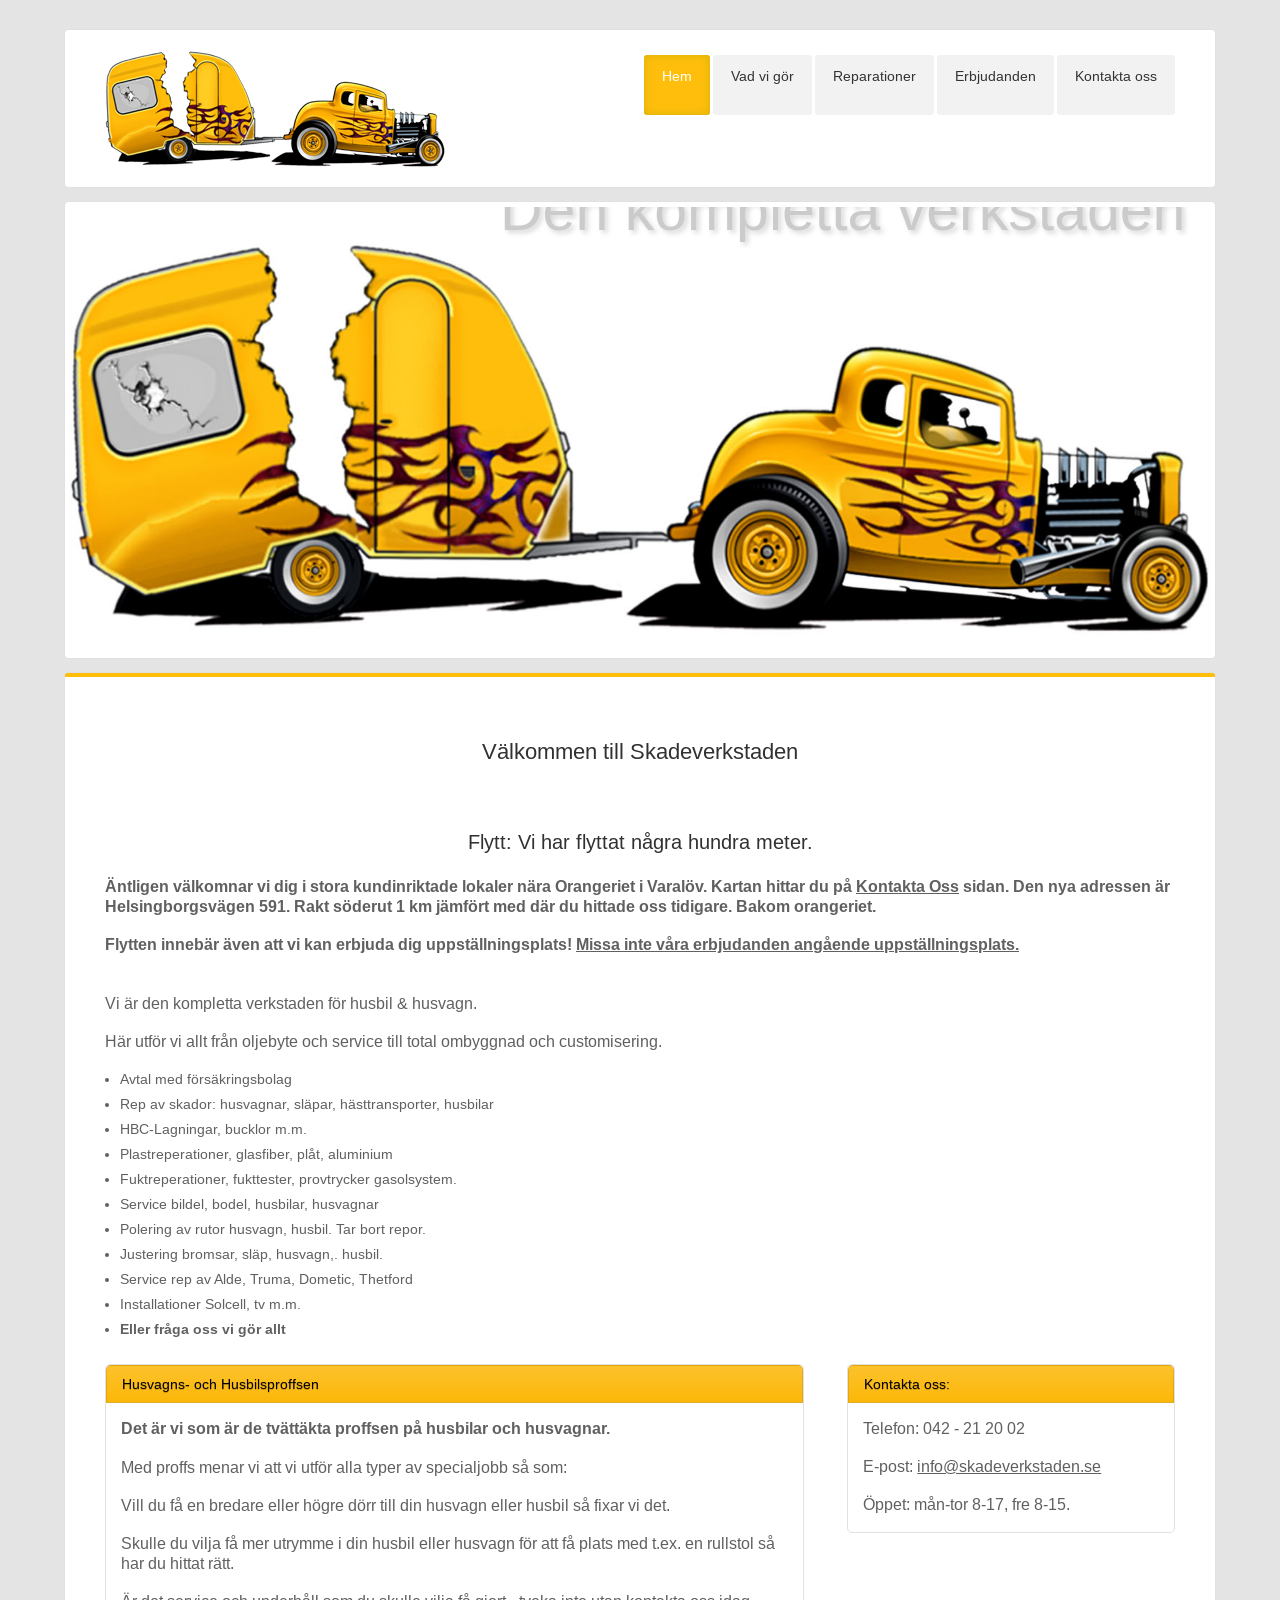
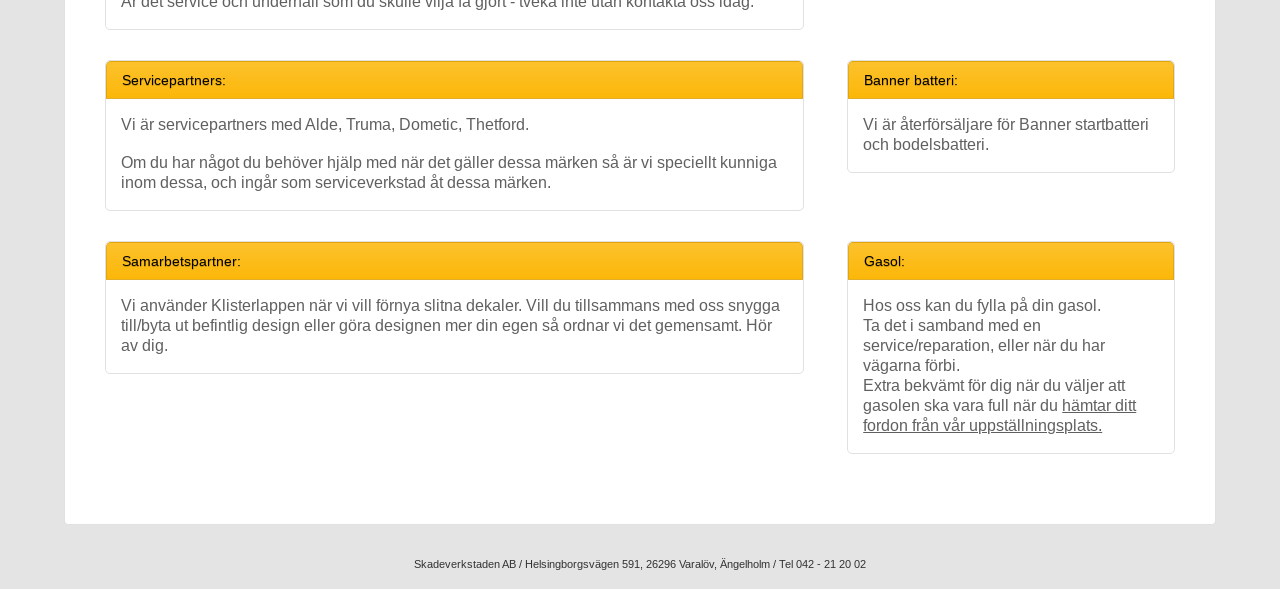
==== index.html @ dbccc3cc "Test med gasol, lackering, förmedling" ====
<!DOCTYPE html>
<html lang="sv-SE">

  <meta http-equiv="Content-Type" content="text/html; charset=UTF-8" />
<head>
	<meta charset="utf-8">
	<meta http-equiv="X-UA-Compatible" content="IE=edge">
	<meta name="viewport" content="width=device-width, initial-scale=1">
	<title>Välkommen - Skadeverkstaden i Varalöv</title>
	<link rel="canonical" href="http://skadeverkstaden.se/">
	<meta property="og:url" content="http://skadeverkstaden.se/" />
	<meta property="og:locale" content="sv_SE" />
	<meta property="og:type" content="website" />
	<meta property="og:title" content="Välkommen" />
	<meta property="og:description" content="Välkommen till Skadeverkstaden i Varalöv" />
	<meta property="og:site_name" content="Skadeverkstaden i Varalöv" />
	<link rel='stylesheet' id='font-awesome-css'  href='/content/plugins/ultra-content-elements/fonts/font-awesome.css' type='text/css' media='all' />
	<link rel='stylesheet' id='swm-global-css'  href='/content/plugins/ultra-content-elements/css/global.css' type='text/css' media='all' />
	<link rel='stylesheet' id='swm-shortcodes-css'  href='/content/plugins/ultra-content-elements/css/shortcodes.css' type='text/css' media='all' />
	<link rel='stylesheet' id='swm-widgets-css'  href='/content/plugins/ultra-content-elements/css/widgets.css' type='text/css' media='all' />
	<link rel='stylesheet' id='font-icons-css'  href='/content/themes/thinker/fonts/font-awesome.css' type='text/css' media='all' />
	<link rel='stylesheet' id='main-css-css'  href='/content/themes/thinker/style.css' type='text/css' media='all' />
	<link rel='stylesheet' id='google-font-heading-css'  href='https://fonts.googleapis.com/css?family=Arimo%3A300%2C400%2C400italic%2C500%2C600%2C700%2C700italic&amp;subset=latin%2Cgreek-ext%2Ccyrillic%2Clatin-ext%2Cgreek%2Ccyrillic-ext%2Cvietnamese' type='text/css' media='all' />
	<link rel='stylesheet' id='prettyphoto-css'  href='/content/themes/thinker/css/prettyphoto.css' type='text/css' media='all' />
	<link rel='stylesheet' id='screen-css'  href='/content/themes/thinker/screen.css' type='text/css' media='all' />
	<link rel='stylesheet' id='responsive-css'  href='/content/themes/thinker/responsive.css' type='text/css' media='all' />
	<link rel='stylesheet' id='retina-css'  href='/content/themes/thinker/retina.css' type='text/css' media='all' />
	<link rel='stylesheet' id='custom-css'  href='/content/themes/thinker/custom.css' type='text/css' media='all' />
	<link rel='stylesheet' id='rs-plugin-settings-css'  href='/content/plugins/revslider/rs-plugin/css/settings.css' type='text/css' media='all' />
	<style id='rs-plugin-settings-inline-css' type='text/css'>
	.tp-caption a{color:#ff7302;text-shadow:none;-webkit-transition:all 0.2s ease-out;-moz-transition:all 0.2s ease-out;-o-transition:all 0.2s ease-out;-ms-transition:all 0.2s ease-out}.tp-caption a:hover{color:#ffa902}.tp-caption a{color:#ff7302;text-shadow:none;-webkit-transition:all 0.2s ease-out;-moz-transition:all 0.2s ease-out;-o-transition:all 0.2s ease-out;-ms-transition:all 0.2s ease-out}.tp-caption a:hover{color:#ffa902}
	</style>
	<link rel='stylesheet' id='child-theme-style-css'  href='/content/themes/thinker-child-theme/child-theme-style.css' type='text/css' media='all' />
	<link rel='stylesheet' id='plugin-fix-css'  href='/content/themes/thinker/plugin-fix.css' type='text/css' media='all' />
	<script type='text/javascript' src='/wp-includes/js/jquery/jquery.js'></script>
	<script type='text/javascript' src='/wp-includes/js/jquery/jquery-migrate.min.js'></script>
	<script type='text/javascript' src='/content/themes/thinker/js/modernizer.js'></script>
	<script type='text/javascript' src='/content/plugins/revslider/rs-plugin/js/jquery.themepunch.tools.min.js'></script>
	<script type='text/javascript' src='/content/plugins/revslider/rs-plugin/js/jquery.themepunch.revolution.min.js'></script>
	<script type="text/javascript">
		jQuery(document).ready(function() {
			// CUSTOM AJAX CONTENT LOADING FUNCTION
			var ajaxRevslider = function(obj) {
			
				// obj.type : Post Type
				// obj.id : ID of Content to Load
				// obj.aspectratio : The Aspect Ratio of the Container / Media
				// obj.selector : The Container Selector where the Content of Ajax will be injected. It is done via the Essential Grid on Return of Content
				
				var content = "";

				data = {};
				
				data.action = 'revslider_ajax_call_front';
				data.client_action = 'get_slider_html';
				data.token = 'ed959203f9';
				data.type = obj.type;
				data.id = obj.id;
				data.aspectratio = obj.aspectratio;
								
				 // FIRST RETURN THE CONTENT WHEN IT IS LOADED !!
				 return content;						 
			};
			
			// CUSTOM AJAX FUNCTION TO REMOVE THE SLIDER
			var ajaxRemoveRevslider = function(obj) {
				return jQuery(obj.selector+" .rev_slider").revkill();
			};

			// EXTEND THE AJAX CONTENT LOADING TYPES WITH TYPE AND FUNCTION
			var extendessential = setInterval(function() {
				if (jQuery.fn.tpessential != undefined) {
					clearInterval(extendessential);
					if(typeof(jQuery.fn.tpessential.defaults) !== 'undefined') {
						jQuery.fn.tpessential.defaults.ajaxTypes.push({type:"revslider",func:ajaxRevslider,killfunc:ajaxRemoveRevslider,openAnimationSpeed:0.3});   
						// type:  Name of the Post to load via Ajax into the Essential Grid Ajax Container
						// func: the Function Name which is Called once the Item with the Post Type has been clicked
						// killfunc: function to kill in case the Ajax Window going to be removed (before Remove function !
						// openAnimationSpeed: how quick the Ajax Content window should be animated (default is 0.3)
					}
				}
			},30);
		});
	</script>
	<style type="text/css">#intro_header { background:transparent ; -webkit-box-shadow: none; -moz-box-shadow: none; box-shadow: none; }.tp-rightarrow.default,.tp-leftarrow.default { text-align: center; font-size: 30px; }
	.tp-rightarrow.default,.tp-leftarrow.default {	 width:40px; height:41px; border-radius: 0;	display:block; }
	.tp-rightarrow.default { right:0; margin:0; background: rgba(0,0,0,0.6) url(content/themes/thinker-child-theme/images/backgrounds/arrow-right.png) no-repeat 12px 12px; border-radius: 3px 0 0 3px; }
	.tp-leftarrow.default { left:0; margin:0; background: rgba(0,0,0,0.6) url(content/themes/thinker-child-theme/images/backgrounds/arrow-left.png) no-repeat 10px 12px; border-radius: 0 3px 3px 0; }
	.tp-bullets.simplebullets.round-old .bullet { cursor:pointer; position:relative;	display:inline; background: rgba(0,0,0,0.36);	width:10px;	height:10px;  margin-right:6px; float:left; margin-top:0px; border-radius: 100px;}
	.tp-bullets.simplebullets.round-old .bullet.selected,.tp-bullets.simplebullets.round-old .bullet:hover {  background: rgba(0,0,0,0.7); margin-top:0; display:inline; float:left;}
	.tp-bullets.simplebullets.round-old .bullet.last {	clear:none; } </style><!--[if IE 8]><style type="text/css" media="screen"> @import "http://skadeverkstaden.se/content/themes/thinker/css/ie8.css";</style><![endif]--><!--[if IE 9]><style type="text/css" media="screen"> @import "http://skadeverkstaden.se/content/themes/thinker/css/ie9.css";</style><![endif]-->		<style type="text/css">.recentcomments a{display:inline !important;padding:0 !important;margin:0 !important;}</style>
</head>


  <body class="home page page-template page-template-template-fullwidth page-template-template-fullwidth-php swm_fixed_layout">

    <section id="logo_header" class="swm_box_shadow">
	<div id="logo_header_wrap">
		<div class="logo">
			<a href="/">
				<img src="/layout/skadeverkstaden.png" width="340" alt="Skadeverkstaden i Varalöv" />
			</a>
		</div>
		
		<nav class="top-menu">
			<ul id="nav" class="sf-menu">
				<li class="menu-item menu-item-type-post_type menu-item-object-page current-menu-item current_page_item"><a href="/">Hem</a></li>
				<li class="menu-item menu-item-type-post_type menu-item-object-page"><a href="/vad-vi-gor">Vad vi gör</a></li>
				<li class="menu-item menu-item-type-post_type menu-item-object-page menu-item-has-children">
					<a href="/reparationer/">Reparationer</a>
					<ul class="sub-menu">
						
						
						<li class="menu-item menu-item-type-post_type menu-item-object-page menu-item-has-children">
							<a href="/reparationer/bakgavel/">Bakgavel med backskada</a>
						</li>
						
						<li class="menu-item menu-item-type-post_type menu-item-object-page menu-item-has-children">
							<a href="/reparationer/bakre-gavel-och-kjol/">Bakgavel och sidokjol</a>
						</li>
						
						<li class="menu-item menu-item-type-post_type menu-item-object-page menu-item-has-children">
							<a href="/reparationer/lastrum-golv/">Lastrumsgolv med fuktskada</a>
						</li>
						
						<li class="menu-item menu-item-type-post_type menu-item-object-page menu-item-has-children">
							<a href="/reparationer/stotfangare-fram/">Stötfångare fram</a>
						</li>
						
					</ul>
				</li>
				<li class="menu-item menu-item-type-post_type menu-item-object-page menu-item-has-children">
					<a href="/erbjudanden/">Erbjudanden</a>
					<ul class="sub-menu">
						
						
						<li class="menu-item menu-item-type-post_type menu-item-object-page menu-item-has-children">
							<a href="/erbjudanden/erbjudanden">Service husbil och Bromsjustering</a>
						</li>
						
						<li class="menu-item menu-item-type-post_type menu-item-object-page menu-item-has-children">
							<a href="/erbjudanden/fukt-gastest">Fukttest och Gastest</a>
						</li>
						
						<li class="menu-item menu-item-type-post_type menu-item-object-page menu-item-has-children">
							<a href="/erbjudanden/uppstallning">Uppställningsplats</a>
						</li>
						
					</ul>
				</li>
				<li class="menu-item menu-item-type-post_type menu-item-object-page"><a href="/kontakta-oss">Kontakta oss</a></li>
			</ul>
		</nav>
		<div class="clear"></div>
	</div>
</section>

	<section id="intro_header">
    <div class="intro_header_wrap">
        <div class="intro_header_revolution_slider">
            <div id="slider1_wrapper" class="rev_slider_wrapper fullwidthbanner-container" style="margin: 0px auto; padding: 0px; margin-top: 0px; margin-bottom: 0px; max-height: 450px;">

                <!-- START REVOLUTION SLIDER fullwidth mode -->
                <div id="slider1" class="rev_slider fullwidthabanner" style="display: none; max-height: 450px; height: 450px;">
                    <ul>
                        <!-- SLIDE -->
                        <li data-transition="boxslide" data-slotamount="7" data-masterspeed="300" data-delay="5000" data-saveperformance="off">
                            <!-- MAIN IMAGE -->
                            <img src="/layout/skadeverkstaden-stor.jpg" data-bgposition="center top" data-bgfit="cover" data-bgrepeat="no-repeat">
                            <!-- LAYERS -->
                            <!-- LAYER NR. 1 -->
                            <div class="tp-caption skadeverkstadenmork sft tp-resizeme" data-x="right" data-hoffset="-10" data-y="bottom" data-voffset="-370" data-speed="1000" data-start="1400" data-easing="easeOutExpo" data-splitin="none" data-splitout="none" data-elementdelay="0.1" data-endelementdelay="0.1" data-endspeed="1000" style="z-index: 5; max-width: auto; max-height: auto; white-space: nowrap;">
                                Den kompletta verkstaden
                            </div>
                            <!-- LAYER NR. 2 -->
                            <div class="tp-caption skadeverkstadenmork sft tp-resizeme" data-x="right" data-hoffset="-10" data-y="bottom" data-voffset="-300" data-speed="1000" data-start="1700" data-easing="easeOutExpo" data-splitin="none" data-splitout="none" data-elementdelay="0.1" data-endelementdelay="0.1" data-endspeed="1000" style="z-index: 6; max-width: auto; max-height: auto; white-space: nowrap;">
                                för husbil & husvagn.
                            </div>
                        </li>
                        <!-- SLIDE -->
                        <li data-transition="slotslide-horizontal" data-slotamount="7" data-masterspeed="300" data-delay="5000" data-saveperformance="off">
                            <!-- MAIN IMAGE -->
                            <img src="/layout/adriasonic.jpg" alt="Slider02" data-bgposition="center top" data-bgfit="cover" data-bgrepeat="no-repeat">
                            <!-- LAYERS -->
                            <!-- LAYER NR. 1 -->
                            <div class="tp-caption skadeverkstadenljus sfb tp-resizeme" data-x="right" data-hoffset="-10" data-y="bottom" data-voffset="-80" data-speed="1000" data-start="1400" data-easing="easeOutExpo" data-splitin="none" data-splitout="none" data-elementdelay="0.1" data-endelementdelay="0.1" data-endspeed="1000" style="z-index: 5; max-width: auto; max-height: auto; white-space: nowrap;">
                                Allt från oljebyte och service
                            </div>
                            <!-- LAYER NR. 2 -->
                            <div class="tp-caption skadeverkstadenljus sfb tp-resizeme" data-x="right" data-hoffset="-10" data-y="bottom" data-voffset="-10" data-speed="1000" data-start="1700" data-easing="easeOutExpo" data-splitin="none" data-splitout="none" data-elementdelay="0.1" data-endelementdelay="0.1" data-endspeed="1000" style="z-index: 6; max-width: auto; max-height: auto; white-space: nowrap;">
                                till total ombyggnad och customisering.
                            </div>
                        </li>
                        <!-- SLIDE -->
                        <li data-transition="curtain-1" data-slotamount="7" data-masterspeed="300" data-delay="5000" data-saveperformance="off">
                            <!-- MAIN IMAGE -->
                            <img src="/layout/kabe2016.jpg" data-bgposition="center top" data-bgfit="cover" data-bgrepeat="no-repeat">
                            <!-- LAYERS -->
                            <!-- LAYER NR. 1 -->
                            <div class="tp-caption skadeverkstadenljus sfl tp-resizeme" data-x="10" data-y="bottom" data-voffset="-10" data-speed="1000" data-start="1400" data-easing="easeOutExpo" data-splitin="none" data-splitout="none" data-elementdelay="0.1" data-endelementdelay="0.1" data-endspeed="1000" style="z-index: 5; max-width: auto; max-height: auto; white-space: nowrap;">
                                Ring oss idag.
                            </div>
                        </li>
                    </ul>
                    <div class="tp-bannertimer tp-bottom" style="visibility: hidden !important;"></div>
                </div>

                <style scoped>
                    .tp-caption.skadeverkstadenmork,
                    .skadeverkstadenmork {
                        color: #333;
                        text-shadow: 3px 3px 5px #666;
                        font-weight: 400;
                        font-size: 60px;
                        line-height: 50px;
                        font-family: "Roboto", sans-serif;
                        padding: 10px 15px 14px 15px;
                        margin: 0px;
                        background-color: transparent;
                        border-width: 0px;
                    }

                    .tp-caption.skadeverkstadenljus,
                    .skadeverkstadenljus {
                        color: #fff;
                        text-shadow: 3px 3px 5px #000;
                        font-weight: 400;
                        font-size: 60px;
                        line-height: 50px;
                        font-family: "Roboto", sans-serif;
                        padding: 10px 15px 14px 15px;
                        margin: 0px;
                        background-color: transparent;
                        border-width: 0px;
                    }
                </style>
                <script type="text/javascript">
                    /******************************************
						-	PREPARE PLACEHOLDER FOR SLIDER	-
					******************************************/


                    var setREVStartSize = function () {
                        var tpopt = new Object();
                        tpopt.startwidth = 1150;
                        tpopt.startheight = 450;
                        tpopt.container = jQuery('#slider1');
                        tpopt.fullScreen = "off";
                        tpopt.forceFullWidth = "off";

                        tpopt.container.closest(".rev_slider_wrapper").css({ height: tpopt.container.height() });
                        tpopt.width = parseInt(tpopt.container.width(), 0);
                        tpopt.height = parseInt(tpopt.container.height(), 0);
                        tpopt.bw = tpopt.width / tpopt.startwidth;
                        tpopt.bh = tpopt.height / tpopt.startheight;
                        if (tpopt.bh > tpopt.bw) tpopt.bh = tpopt.bw;
                        if (tpopt.bh < tpopt.bw) tpopt.bw = tpopt.bh;
                        if (tpopt.bw < tpopt.bh) tpopt.bh = tpopt.bw;
                        if (tpopt.bh > 1) {
                            tpopt.bw = 1;
                            tpopt.bh = 1
                        }
                        if (tpopt.bw > 1) {
                            tpopt.bw = 1;
                            tpopt.bh = 1
                        }
                        tpopt.height = Math.round(tpopt.startheight * (tpopt.width / tpopt.startwidth));
                        if (tpopt.height > tpopt.startheight && tpopt.autoHeight != "on") tpopt.height = tpopt.startheight;
                        if (tpopt.fullScreen == "on") {
                            tpopt.height = tpopt.bw * tpopt.startheight;
                            var cow = tpopt.container.parent().width();
                            var coh = jQuery(window).height();
                            if (tpopt.fullScreenOffsetContainer != undefined) {
                                try {
                                    var offcontainers = tpopt.fullScreenOffsetContainer.split(",");
                                    jQuery.each(offcontainers, function (e, t) {
                                        coh = coh - jQuery(t).outerHeight(true);
                                        if (coh < tpopt.minFullScreenHeight) coh = tpopt.minFullScreenHeight
                                    })
                                } catch (e) {
                                }
                            }
                            tpopt.container.parent().height(coh);
                            tpopt.container.height(coh);
                            tpopt.container.closest(".rev_slider_wrapper").height(coh);
                            tpopt.container.closest(".forcefullwidth_wrapper_tp_banner").find(".tp-fullwidth-forcer").height(coh);
                            tpopt.container.css({ height: "100%" });
                            tpopt.height = coh;
                        } else {
                            tpopt.container.height(tpopt.height);
                            tpopt.container.closest(".rev_slider_wrapper").height(tpopt.height);
                            tpopt.container.closest(".forcefullwidth_wrapper_tp_banner").find(".tp-fullwidth-forcer").height(tpopt.height);
                        }
                    };

                    /* CALL PLACEHOLDER */
                    setREVStartSize();


                    var tpj = jQuery;
                    tpj.noConflict();
                    var revapi1;

                    tpj(document).ready(function () {

                        if (tpj('#slider1').revolution == undefined) {
                            revslider_showDoubleJqueryError('#slider1');
                        } else {
                            revapi1 = tpj('#slider1').show().revolution(
                                {
                                    dottedOverlay: "none",
                                    delay: 9000,
                                    startwidth: 1150,
                                    startheight: 450,
                                    hideThumbs: 200,

                                    thumbWidth: 100,
                                    thumbHeight: 50,
                                    thumbAmount: 4,


                                    simplifyAll: "off",

                                    navigationType: "bullet",
                                    navigationArrows: "solo",
                                    navigationStyle: "round",

                                    touchenabled: "on",
                                    onHoverStop: "on",
                                    nextSlideOnWindowFocus: "off",

                                    swipe_threshold: 75,
                                    swipe_min_touches: 1,
                                    drag_block_vertical: false,


                                    keyboardNavigation: "off",

                                    navigationHAlign: "center",
                                    navigationVAlign: "bottom",
                                    navigationHOffset: 0,
                                    navigationVOffset: 20,

                                    soloArrowLeftHalign: "left",
                                    soloArrowLeftValign: "center",
                                    soloArrowLeftHOffset: 20,
                                    soloArrowLeftVOffset: 0,

                                    soloArrowRightHalign: "right",
                                    soloArrowRightValign: "center",
                                    soloArrowRightHOffset: 20,
                                    soloArrowRightVOffset: 0,

                                    shadow: 0,
                                    fullWidth: "on",
                                    fullScreen: "off",

                                    spinner: "spinner0",

                                    stopLoop: "off",
                                    stopAfterLoops: -1,
                                    stopAtSlide: -1,

                                    shuffle: "off",

                                    autoHeight: "off",
                                    forceFullWidth: "off",


                                    hideTimerBar: "on",
                                    hideThumbsOnMobile: "off",
                                    hideNavDelayOnMobile: 1500,
                                    hideBulletsOnMobile: "off",
                                    hideArrowsOnMobile: "off",
                                    hideThumbsUnderResolution: 0,

                                    hideSliderAtLimit: 0,
                                    hideCaptionAtLimit: 0,
                                    hideAllCaptionAtLilmit: 0,
                                    startWithSlide: 0
                                });


                        }
                    }); /*ready*/
                </script>

            </div>
            <!-- END REVOLUTION SLIDER -->
            <div class="clear"></div>
        </div>
        <div class="clear"></div>
        <div class="clear"></div>
    </div>
</section>
<section id="container" class="swm_box_shadow">
    <div id="content" style="font-size: 14px;">
        <h1 style="text-align: center; line-height: 30px;">Välkommen till Skadeverkstaden</h1>
        <br />
        <h2 style="text-align: center; line-height: 30px;">Flytt: Vi har flyttat några hundra meter.</h2>
        <p style="font-size: 16px; font-weight: 600">Äntligen välkomnar vi dig i stora kundinriktade lokaler nära Orangeriet i Varalöv. Kartan hittar du på <a href="/kontakta-oss">Kontakta Oss</a> sidan. Den nya adressen är Helsingborgsvägen 591. Rakt söderut 1 km jämfört med där du hittade oss tidigare. Bakom orangeriet.</p>
        <p style="font-size: 16px; font-weight: 600">Flytten innebär även att vi kan erbjuda dig uppställningsplats! <a href="/erbjudanden/uppstallning">Missa inte våra erbjudanden angående uppställningsplats.</a></p>
        <br />
        <p style="font-size: 16px;">Vi är den kompletta verkstaden för husbil & husvagn.</p>
        <p style="font-size: 16px;">Här utför vi allt från oljebyte och service till total ombyggnad och customisering.</p>
        <ul>
            <li>Avtal med försäkringsbolag</li>
            <li>Rep av skador: husvagnar, släpar, hästtransporter, husbilar</li>
            <li>HBC-Lagningar, bucklor m.m.</li>
            <li>Plastreperationer, glasfiber, plåt, aluminium</li>
            <li>Fuktreperationer, fukttester, provtrycker gasolsystem.</li>
            <li>Service bildel, bodel, husbilar, husvagnar</li>
            <li>Polering av rutor husvagn, husbil. Tar bort repor.</li>
            <li>Justering bromsar, släp, husvagn,. husbil.</li>
            <li>Service rep av Alde, Truma, Dometic, Thetford</li>
            <li>Installationer Solcell, tv m.m.</li>
            <li><strong>Eller fråga oss vi gör allt</strong></li>
        </ul>
        <br />
        <div class="two_third">
            <div class="swm_fancy_box round5">
                <div class="title_text" style="color: #000000; background-color: #fcb708;">Husvagns- och Husbilsproffsen</div>
                <div class="fancy_text">
                    <p style="font-size: 16px;"><strong>Det är vi som är de tvättäkta proffsen på husbilar och husvagnar.</strong></p>
                    <p style="font-size: 16px;">Med proffs menar vi att vi utför alla typer av specialjobb så som:</p>
                    <p style="font-size: 16px;">Vill du få en bredare eller högre dörr till din husvagn eller husbil så fixar vi det.</p>
                    <p style="font-size: 16px;">Skulle du vilja få mer utrymme i din husbil eller husvagn för att få plats med t.ex. en rullstol så har du hittat rätt.</p>
                    <p style="font-size: 16px;">Är det service och underhåll som du skulle vilja få gjort - tveka inte utan kontakta oss idag.</p>
                </div>
            </div>
        </div>
        <div class="one_third last">
            <div class="swm_fancy_box round5">
                <div class="title_text" style="color: #000000; background-color: #fcb708;">Kontakta oss:</div>
                <div class="fancy_text">
                    <p style="font-size: 16px;">Telefon: 042 - 21 20 02</p>
                    <p style="font-size: 16px;">E-post: <a href="mailto:info@skadeverkstaden.se">info@skadeverkstaden.se</a></p>
                    <p style="font-size: 16px;">Öppet: mån-tor 8-17, fre 8-15.</p>
                </div>
            </div>
        </div>
        <br />
        <div class="two_third">
            <div class="swm_fancy_box round5">
                <div class="title_text" style="color: #000000; background-color: #fcb708;">Servicepartners:</div>
                <div class="fancy_text">
                    <p style="font-size: 16px;">Vi är servicepartners med Alde, Truma, Dometic, Thetford.</p>
                    <p style="font-size: 16px;">Om du har något du behöver hjälp med när det gäller dessa märken så är vi speciellt kunniga inom dessa, och ingår som serviceverkstad åt dessa märken.</p>
                </div>
            </div>
        </div>
        <div class="one_third last">
            <div class="swm_fancy_box round5">
                <div class="title_text" style="color: #000000; background-color: #fcb708;">Banner batteri:</div>
                <div class="fancy_text">
                    <p style="font-size: 16px;">Vi är återförsäljare för Banner startbatteri och bodelsbatteri.</p>
                </div>
            </div>
        </div>
        <br />
        <div class="two_third">
            <div class="swm_fancy_box round5">
                <div class="title_text" style="color: #000000; background-color: #fcb708;">Samarbetspartner:</div>
                <div class="fancy_text">
                    <p style="font-size: 16px;">Vi använder Klisterlappen när vi vill förnya slitna dekaler. Vill du tillsammans med oss snygga till/byta ut befintlig design eller göra designen mer din egen så ordnar vi det gemensamt. Hör av dig.</p>
                </div>
            </div>
        </div>
        <div class="one_third last">
            <div class="swm_fancy_box round5">
                <div class="title_text" style="color: #000000; background-color: #fcb708;">Gasol:</div>
                <div class="fancy_text">
                    <p style="font-size: 16px;">Hos oss kan du fylla på din gasol.<br />
                        Ta det i samband med en service/reparation, eller när du har vägarna förbi.<br />
                        Extra bekvämt för dig när du väljer att gasolen ska vara full när du <a href="/erbjudanden/uppstallning">hämtar ditt fordon från vår uppställningsplats.</a></p>
                </div>
            </div>
        </div>
        <div class="clear"></div>
    </div>
</section>

    <section id="footer_copyright_info">
		<p>Skadeverkstaden AB / Helsingborgsvägen 591, 26296 Varalöv, Ängelholm / Tel 042 - 21 20 02</p>
</section>	

<div id="topmenu-icon-subtext" data-sub1="" data-sub2="" data-sub3="" data-sub4="" data-sub5="" data-sub6="" data-sub7="" data-sub8="" data-sub9="" data-sub10="" ></div>
<script type='text/javascript' src='/content/plugins/ultra-content-elements/js/jquery-plugins.js'></script>
<script type='text/javascript' src='/content/plugins/ultra-content-elements/js/validate.js'></script>
<script type='text/javascript' src='/content/plugins/ultra-content-elements/js/isotope.js'></script>
<script type='text/javascript' src='/content/plugins/ultra-content-elements/js/custom-scripts.js'></script>
<script type='text/javascript' src='/content/themes/thinker/js/jquery-core-plugins.js'></script>
<script type='text/javascript' src='/content/themes/thinker/js/jquery-plugins.js'></script>
<script type='text/javascript' src='/content/themes/thinker/js/theme-settings.js'></script>
<script type='text/javascript' src='/content/themes/thinker/js/portfolio-sortable.js'></script>
<script type='text/javascript' src='/wp-includes/js/wp-embed.min.js'></script>


  </body>

</html>
---- content/plugins/ultra-content-elements/css/global.css ----
/***************************************************************
* Global *
****************************************************************/

html, body, div, span, object, iframe, h1, h2, h3, h4, h5, h6,p, pre, a, em, font, img,blockquote, dl, dt, dd, ol, ul, li, fieldset,form, label, legend, caption, tbody, tfoot, thead {
	margin: 0; padding: 0; 	border: 0; outline: 0; font-size: 100%;	vertical-align: baseline; background: transparent; }

dl, pre, form {margin:0 0 20px}

:focus { outline: 0; }
* { _noFocusLine: expression(this.hideFocus=true); }

/* HTML5 display-role reset for older browsers */
article, aside, details, figcaption, figure,footer, header, hgroup, menu, nav, section { display: block; }

input,textarea { font: 12px/20px; font:inherit; resize:none; }

* {margin:0; padding:0;}
html { height:100%; font-size:100%; -webkit-font-smoothing: antialiased;}

body {
height: 100%;
font: 12px/20px Arial, Verdana, Helvetica, sans-serif;
font-weight:normal;
line-height:20px; }

ul{	padding:0 0 15px 15px; overflow: visible; }
ul li{	
	line-height:20px;
	padding-bottom:5px;
	list-style: disc;	
}

ol {	padding: 0 0 8px 23px; }
	
ol li{
	padding-bottom:5px;
	line-height:19px;	
	list-style-type:decimal;
	list-style-position: outside; }

img,img a { border:none; height:auto; max-width:100%;}
a  { text-decoration: underline;  }
a:focus , a:link, a:active { outline:none; }
a:hover { color:#000;}
.skin_color a { text-decoration: none; }

.left {float:left;}
.right {float:right; }
.center { text-align:center;}
.clear { clear:both;}
.bold { font-weight:bold}
.italic { font-style:italic}
.underline { text-decoration:underline;}
.center { text-align:center;}
.noborder { border:none}
.noheight { height:0; }
.nomargin { margin:0;}
.nobackground { background:none;}
.hidden { display: none !important; }
.border { border:1px solid #e1e1e1; }
.image_left { float:left; margin:5px 20px 10px 0; }
.image_right { float:right; margin:5px 0 20px 10px; }	
.image_border { border:1px solid #e5e5e5; padding:4px; }
.white_space { clear:both; height:30px; }
.white_space2 { clear:both; height:40px; }
.white_space3 { clear:both; height:50px; }
.remove_white_space { clear:both; height:30px; margin-bottom: -30px;}
.square { border-radius: 5px; }
.circle,.round { border-radius: 100px; }

pre { font-family:"Lucida Sans Unicode","Lucida Grande","Trebuchet MS", Arial, sans-serif; font-size:12px; padding-left:5px; background:url(../images/pre.jpg); white-space:pre; overflow:auto; border-width:0 1px 1px 1px; border-style:solid; border-color:#e1e1e1; line-height:22px; letter-spacing:.1px; word-spacing:1px; margin:15px 0 15px 0; overflow:hidden; } 
code { background-color: #f3f3f3; padding: 0 5px; margin: 10px 0; border: 1px dotted #e1e1e1; display: inline-block; text-shadow: 0 1px 0 #fff; } 
	
sup,sub{ font-size:11px; margin:0; padding:0;  }
sup { vertical-align: top; }
sub { vertical-align: bottom; }

hr{ border:none 0; outline:0; height:1px; clear:both; border-bottom: 1px solid #e5e5e5; } 
.divider { clear:both; border-top: 1px dashed #ddd; margin:40px 0; height:1px; }

/* ===== Scale Image ===== */

.scale_img { overflow: hidden; }

.scale_img img { -webkit-transform: scale(1); -moz-transform: scale(1); -ms-transform: scale(1); -o-transform: scale(1); transform: scale(1); -webkit-transition: all 0.3s linear;	-moz-transition: all 0.3s linear; -ms-transition: all 0.3s linear; -o-transition: all 0.3s linear;transition: all 0.3s linear; }
.scale_img:hover img, .pf_box:hover .scale_img img{ -webkit-transform: scale(1.03);-moz-transform: scale(1.03);-ms-transform: scale(1.03);-o-transform: scale(1.03);transform: scale(1.03); }


/* ===== Border Radius ===== */

.round3,.swm_button.square { border-radius:3px; -moz-border-radius:3px; -webkit-border-radius:3px; border-radius:3px;   -khtml-border-radius: 3px;  -o-border-radius: 3px; }

.round5,.dropcap.square{ border-radius:5px; -moz-border-radius:5px; -webkit-border-radius:5px; border-radius:5px;  -khtml-border-radius: 5px;  -o-border-radius: 5px; }

.round25, .swm_button.round{ border-radius:25px; -moz-border-radius:25px; -webkit-border-radius:25px; border-radius:25px;   -khtml-border-radius: 25px;  -o-border-radius: 25px; }

.round50, .swm_button.round, .dropcap.round{ border-radius:50px; -moz-border-radius:50px; -webkit-border-radius:50px; border-radius:50px;   -khtml-border-radius: 50px;  -o-border-radius: 50px; }

/* ===== Smooth Transitions ===== */

.post_bottom span a i,.my_toggle2_title,.my_toggle_title{	
	-webkit-transition:color 0.2s linear;
    -moz-transition:color 0.2s linear;
    -o-transition:color 0.2s linear;
    transition:color 0.2s linear; }

a,.swm_button,
.pricing_table,
.flexslider .rp_slides > li,
.flexslider .slides > li .rp_details,
.swm_list_slider ul.flex-direction-nav li a,
ul.logo_slides > li,ul.logo_slides > li a img,
.bx-controls-direction a,
.recent_posts_list1 ul li,
.input-text,.input-textarea,
.my_toggle_title,
.recent_blog_posts,
.tm_style1:hover .tm_box_content,
.small-footer .tm_social_media ul li a,
.testimonial_box .client_img_link span.icon_url,
#contact-form-widget p.formButton input,
.myfancy-box p.hide-boxes2,

.projects_style1_box,.projects_style1_box .project_title a,
.swm_projects_style2_text,
.swm_projects_style2_text .project_title a,
.swm_projects_style2_text small,
.projects_style2_img_overlay,.projects_style2_img_topborder,.swm_projects_style3_text,
.projects_style3_box .swm_projects_style3_text_wrap,

.services_icon_small .circle_icon,
.services_icon_medium .circle_icon,
.services_icon_large .circle_icon,
.services_icon_small .service_title,
.services_icon_medium .service_title,
.services_icon_large .service_title,


.swm_services,.swm_services .icon i[class^="icon-"]:before,
.services_style3,.services_style3 p,
.services_style3 i[class^="icon-"]:before,
.services_style4 a i[class^="icon-"]:before,

.widgetFormInput,.widgetFormTextarea
  {
	-moz-transition-duration: 0.3s; -webkit-transition-duration: 0.3s; -o-transition-duration: 0.3s; transition-duration: 0.3s;	
	-moz-transition-property:border-color,background-image, background-color, box-shadow, opacity, height, width,color,background,margin;
	-webkit-transition-property:border-color,background-image, background-color, box-shadow, opacity, height, width,color,background,margin;
	-o-transition-property:border-color, background-image,background-color, box-shadow, opacity, height, width,color,background,margin;
	transition-property:border-color, background-image,background-color, box-shadow, opacity, height, width,color,background,margin; }

/*Font icon*/
ul.the_icons { line-height: 25px; padding-left: 0; }
ul.the_icons li {  list-style: none;  padding-left:0; }


#sidebar ul.the_icons { line-height: 18px; }
#sidebar ul.the_icons li { background:none; padding-left:0; border:none; display:inline-block; }
#sidebar ul.the_icons li a { display:inline-block; }

p { margin-bottom:20px; }

/* Form Fields ======= */

button,input,textarea { border: 1px solid #ddd; border-radius: 3px; }
button,input { line-height: normal; }
textarea { font-size: 100%; overflow: auto; vertical-align: top; }

input[type="checkbox"],input[type="radio"],input[type="file"],input[type="hidden"],input[type="image"],input[type="color"] { border: 0; border-radius: 0; padding: 0; }

input[type="submit"],input[type="button"],input[type="reset"] {
	padding: 6px 10px;
	padding: 0.428571429rem 0.714285714rem;
	font-size: 11px;
	font-size: 0.785714286rem;
	line-height: 1.428571429;
	font-weight: normal;
	color: #7c7c7c;
	background-color: #e6e6e6;
	background-repeat: repeat-x;
	background-image: -moz-linear-gradient(top, #f4f4f4, #e6e6e6);
	background-image: -ms-linear-gradient(top, #f4f4f4, #e6e6e6);
	background-image: -webkit-linear-gradient(top, #f4f4f4, #e6e6e6);
	background-image: -o-linear-gradient(top, #f4f4f4, #e6e6e6);
	background-image: linear-gradient(top, #f4f4f4, #e6e6e6);
	border: 1px solid #d2d2d2;
	border-radius: 3px;
	box-shadow: 0 1px 2px rgba(64, 64, 64, 0.1); }

button,input[type="submit"],input[type="button"],input[type="reset"] {	cursor: pointer; }
button[disabled],input[disabled] { cursor: default; }
button:hover, input[type="submit"]:hover, input[type="button"]:hover, input[type="reset"]:hover { 
	color: #5e5e5e; 
	background-color: #ebebeb;
	background-repeat: repeat-x;
	background-image: -moz-linear-gradient(top, #f9f9f9, #ebebeb);
	background-image: -ms-linear-gradient(top, #f9f9f9, #ebebeb);
	background-image: -webkit-linear-gradient(top, #f9f9f9, #ebebeb);
	background-image: -o-linear-gradient(top, #f9f9f9, #ebebeb);
	background-image: linear-gradient(top, #f9f9f9, #ebebeb); }

button:active,input[type="submit"]:active,input[type="button"]:active,input[type="reset"]:active {
	color: #757575;
	background-color: #e1e1e1;
	background-repeat: repeat-x;
	background-image: -moz-linear-gradient(top, #ebebeb, #e1e1e1);
	background-image: -ms-linear-gradient(top, #ebebeb, #e1e1e1);
	background-image: -webkit-linear-gradient(top, #ebebeb, #e1e1e1);
	background-image: -o-linear-gradient(top, #ebebeb, #e1e1e1);
	background-image: linear-gradient(top, #ebebeb, #e1e1e1);
	box-shadow: inset 0 0 8px 2px #c6c6c6, 0 1px 0 0 #f4f4f4;
	border: none; }
---- content/plugins/ultra-content-elements/css/shortcodes.css ----
/***************************************************************
* List Styles *
****************************************************************/

ul.the_icons { line-height: 25px; padding-left: 0; }
ul.the_icons li {  list-style: none;  padding-left:0; }

#content .steps_with_circle ol { padding:5px 0 0 0; text-shadow: 0 1px 0 #fff; margin:0; }
.steps_with_circle ol li {  list-style: none;  margin-bottom:15px;clear:both; }
.steps_with_circle ol li:last-child { margin-bottom: 0; }
.steps_with_circle ol li span {  
  font-size:18px; 
  background: url(../images/ordered_list_bg.png) no-repeat;
  display:block;
  color:#a4a4a4;
  text-align: center;
  width:42px; 
  height:42px;
  line-height: 41px;
  float:left; 
  margin-left:-55px; }

.steps_with_circle ol li { padding-left:55px; text-align: left; overflow:hidden; float:left; position:relative; width:auto;}
.steps_with_circle ol li p {overflow:hidden;}

#content .steps_with_box ol{  padding: 0 0 0 35px;}

.steps_with_box ol{
  clear:both;
  margin: 0 0 20px 0;
  background: #fff;  
  border: 1px solid #dedede;  
  background: url(../images/orderedlist_bg.jpg) repeat-y;}
  
.steps_with_box ol li{
  margin: 0;
  padding: 15px 15px 15px 15px;    
  font-size: 16px;
  font-weight: normal;
  border-top: 1px solid #fff; 
  border-bottom: 1px solid #dedede; 
  border-left: 1px solid #fff;  
  background: #f4f4f4;
  text-shadow:0 1px 0 #fff;}

.steps_with_box ol li:hover { background: #eee; } 
.steps_with_box ol li.last { border-bottom: none; }

/***************************************************************
* Headings *
****************************************************************/

/* Heading Style 1 */

.heading_style1 { border-bottom:1px dashed #ddd; margin-bottom:20px; line-height:0; font-size:0; padding-bottom:25px; margin-top: 20px;  }

.heading_style1 span { 
   width:auto; display:inline-block;  margin-bottom:-26px; height:2px; width:30px; background:#888; bottom:0; }

.heading_style1 .title_text { color:#333; font-size:20px;  }

/* Heading Style 2 and 3 */

.heading_style2 { background: url(../images/heading_style2_bg.png) repeat-x left 8px; }
.heading_style3 { background: url(../images/heading_style3_bg.png) repeat-x left 8px; }

.heading_style_bg { margin-bottom: 15px; }
.heading_style_bg span { padding-top: 5px; padding-bottom: 5px; }

.heading_style_bg.text_left span { padding-right: 10px;  }
.heading_style_bg.text_right span { padding-left: 10px;  }
.heading_style_bg.text_center span { padding-left: 15px; padding-right: 15px;  }

.heading_style_bg.text_left { text-align: left; }
.heading_style_bg.text_right { text-align: right;  }
.heading_style_bg.text_center { text-align: center;  }

.heading_style_bg.text_left.extra_space span { padding-left: 10px;  }
.heading_style_bg.text_right.extra_space span { padding-right: 10px;  }

/***************************************************************
* Horizontal Menu *
****************************************************************/

.horizontal_menu { display:block; font-size: 11px; }
.horizontal_menu span { float:left; margin-right: 10px; }
.horizontal_menu ul{  padding:0; margin:0; }
.horizontal_menu a { text-decoration: none; }
.horizontal_menu li { background: none; padding: 0; margin:0; float:left; list-style: none;  }

.horizontal_menu li a {
  display: inline-block;
  height:25px; 
  line-height: 25px;
  list-style: none;
  padding: 0 10px;    
  margin: 0 3px 0 0;
  text-shadow:0 1px 0 #fff;
  background: #f5f5f5;
  background: linear-gradient(top, #fff 0%, #eee 100%);
  background: -moz-linear-gradient(top, #fff 0%, #eee 100%);
  background: -webkit-gradient(linear, 0 0, 0 100%, from(#fff), to(#eee));
  background: -webkit-linear-gradient(top, #fff 0%, #eee 100%);
  border-radius:3px;
  border:1px solid #e5e5e5; }

.horizontal_menu li:hover a {  
  background: #eee;   
  border-color:#d6d6d6;
  background: linear-gradient(top, #eee 0%, #fff 100%);
  background: -moz-linear-gradient(top, #eee 0%, #fff 100%);
  background: -webkit-gradient(linear, 0 0, 0 100%, from(#eee), to(#fff));
  background: -webkit-linear-gradient(top, #eee 0%, #fff 100%); }

.horizontal_menu li:hover.current_page_item a,.horizontal_menu li.current_page_item a { text-shadow: 0 1px 0 rgba(0,0,0,0.1); }

/***************************************************************
* Pagination *
****************************************************************/

.swm_pagination {  
  display:block;
  line-height: 25px;
  height:25px;
  font-size: 11px; }

.swm_pagination.center { text-align: center; margin:0 auto; }

.swm_pagination ul{  padding:0; margin:0; }

.swm_pagination a { text-decoration: none; }

.swm_pagination li { padding: 0; margin:0; display: inline-block; list-style: none; }

.swm_pagination li a {
  display: inline-block;
  height:20px;
  background: #fff;
  border:1px solid #ddd;
  line-height: 20px;
  border-radius: 3px;
  list-style: none;
  padding: 0 8px;    
  margin: 0 3px 0 0;
  text-shadow:0 1px 0 #fff;
  background: #f5f5f5;
  background: linear-gradient(top, #fff 0%, #eee 100%);
  background: -moz-linear-gradient(top, #fff 0%, #eee 100%);
  background: -webkit-gradient(linear, 0 0, 0 100%, from(#fff), to(#eee));
  background: -webkit-linear-gradient(top, #fff 0%, #eee 100%);
  border-radius:3px;
  border:1px solid #e5e5e5; }

.swm_pagination li a:hover {  
  background: #eee;   
  border-color:#d6d6d6;
  background: linear-gradient(top, #eee 0%, #fff 100%);
  background: -moz-linear-gradient(top, #eee 0%, #fff 100%);
  background: -webkit-gradient(linear, 0 0, 0 100%, from(#eee), to(#fff));
  background: -webkit-linear-gradient(top, #eee 0%, #fff 100%); } 

.swm_pagination li a.current,.swm_pagination li a:hover.current{ color:#fff; text-shadow: 0 1px 0 rgba(0,0,0,0.1); font-weight: bold; cursor:auto; }

.swm_pagination li a.icon_next_prev { padding:0 4px 0 7px; }
.swm_pagination li a .icon-angle-right { margin-right: -5px; }
.swm_pagination li a .icon-angle-left { margin-left: -3px; margin-right: -2px;}

/***************************************************************
* Recent Projects Style 3 *
****************************************************************/

.projects_style3 { margin: 0 -30px 30px -20px; overflow: visible; position: relative; padding: 5px 0 5px 20px; width:960px; }

.projects_style3_box { margin: 0 4px 4px 0; position: relative; overflow: visible; background: #fff; float:left;  }

.projects_style3.column_2 .projects_style3_box { width:468px }
.projects_style3.column_3 .projects_style3_box { width:310px; }
.projects_style3.column_4 .projects_style3_box { width:232px; }

.projects_style3_box a img { width:100%; height:auto; display:block; line-height: 0; font-size: 0; }

.projects_style3_box .thumb_img { position: relative; background: none; overflow: hidden;  }

.swm_projects_style3_text_wrap { width:100%; height:100%; position: absolute; z-index:99; opacity: 0; overflow: hidden;   }
.projects_style3_box:hover .swm_projects_style3_text_wrap { opacity: 1 }

.swm_projects_style3_text { clear:both; padding:25px; text-align: left; margin-top:-100px; }

.swm_projects_style3_text .project_title a { font-weight:normal; line-height: 20px; margin:0; text-decoration: none; }
.swm_projects_style3_text small { margin:0; display: block; clear: both; color:#888; font-size: 12px; margin-top: 5px; }

.projects_style3_box:hover .swm_projects_style3_text { margin-top:0; }

.swm_projects_style3_title_section { float: left; text-align: left; width:100%; margin-top: 3px;}

.projects_style3 > ul > li { display:inline-block; padding:0; margin:0; background: none; float: left; }

.projects_style3_hover_icon { 
  position: absolute; 
  bottom:0; right:0; 
  margin:20px;   
  font-size: 15px; 
  z-index:102; 
  margin-bottom:-100px;
  border:2px solid #000;
  text-align: center; 
  border-radius: 100px;
  height:35px;
  width:35px;  }

.projects_style3_hover_icon i[class^="icon-"]:before { line-height: 35px; margin:0;}

.projects_style3_hover_icon i.icon-link { font-size: 18px; }
.projects_style3_hover_icon i.icon-film { font-size: 14px; }

.projects_style3_hover_icon a  { text-decoration:none; }

.projects_style3_box:hover .projects_style3_hover_icon { margin-bottom:20px; }

.swm_projects_style3_text,.projects_style3_hover_icon {
  -webkit-transition: margin .2s linear;
  -moz-transition: margin .2s linear;
  -ms-transition: margin .2s linear;
  -o-transition: margin .2s linear;
  transition: margin .2s linear; }

/***************************************************************
* Recent Projects Style 2 *
****************************************************************/

.projects_style2 { margin: 0 -30px 30px -20px; overflow: visible; position: relative; padding: 5px 0 5px 20px; width:960px; }

.projects_style2_box { margin: 0 20px 20px 0; position: relative; overflow: visible; background: #fff; float:left;  }

.projects_style2.column_2 .projects_style2_box { width:460px }
.projects_style2.column_3 .projects_style2_box { width:300px; }
.projects_style2.column_4 .projects_style2_box { width:220px; }

.projects_style2_box a img { width:100%; height:auto; display:block; line-height: 0; font-size: 0; }

.projects_style2_box .thumb_img { position: relative; }

.projects_style2_img_topborder { width:100%; height:4px; opacity:0.2; background: #fff; position: absolute; top: 0; left:0; }
.projects_style2_box:hover .projects_style2_img_topborder { opacity: 1; z-index:99; }

.swm_projects_style2_text { clear:both; padding:10px 15px; text-align: left; overflow: hidden; border-bottom: 1px solid #ddd; background: #f1f1f1; }
.swm_projects_style2_text .project_title a { font-weight:normal; line-height: 20px; margin:0; text-decoration: none; }
.swm_projects_style2_text small { margin:0; display: block; clear: both; color:#888; font-size: 12px; margin-top: 2px; }

.swm_projects_style2_title_section { float: left; text-align: center; width:100%; margin-top: 3px;}
.swm_projects_style2_title_section.text-left { text-align: left; }

.projects_style2_box:hover .project_title, .projects_style2_box:hover .project_title a,.projects_style2_box:hover p,.projects_style2_box:hover small  { color:#fff; }

p a.pf_readmore_btn { text-decoration: none; font-weight: bold;  }

.projects_style2 > ul > li { display:inline-block; padding:0; margin:0; background: none; float: left; }

.projects_style2_img_overlay {   width:100%; background: #000; opacity:0; height:100%; top:0; left:0; display: block; position: absolute;  z-index:98;  }

.projects_style2_img_overlay,.projects_style2_img_hovericon  { 
  -webkit-transition: all 0.3s ease-in-out; -moz-transition: all 0.3s ease-in-out; -o-transition: all 0.3s ease-in-out; -ms-transition: all 0.3s ease-in-out; transition: all 0.3s ease-in-out;
  -webkit-transform: scale(0.3); -moz-transform: scale(0.3); -o-transform: scale(0.3); -ms-transform: scale(0.3); transform: scale(0.3);  
  -webkit-backface-visibility: hidden; }

.projects_style2_box:hover .projects_style2_img_overlay,.projects_style2_box:hover .projects_style2_img_hovericon {
  opacity:0.6;  
  -webkit-transform: scale(1); -moz-transform: scale(1); -o-transform: scale(1); -ms-transform: scale(1); transform: scale(1); }

.projects_style2_img_hovericon { width:100%; height:100%; position: absolute; z-index: 100; opacity: 0; }
.projects_style2_img_hovericon.icon_zoom { background:url(../images/zoom-icon2.png) no-repeat 50% 50%; }
.projects_style2_img_hovericon.icon_link { background:url(../images/link-icon2.png) no-repeat 50% 50%; }

.projects_style2_box:hover .projects_style2_img_hovericon { opacity: 1; }

/***************************************************************
* Recent Projects Style 1 *
****************************************************************/

.projects_style1 { margin: 0 -30px 30px -20px; overflow: visible; position: relative; padding: 5px 0 5px 20px; width:960px; }

.projects_style1_box { margin: 0 1px 1px 0; box-shadow: 0 1px 2px 1px rgba(0, 0, 0, 0.15); position: relative; overflow: visible; background: #fff; float:left;  }

.projects_style1.column_2 .projects_style1_box { width:465px }
.projects_style1.column_3 .projects_style1_box { width:312px; }
.projects_style1.column_4 .projects_style1_box { width:234px; }

.projects_style1_box a img { width:100%; height:auto; display:block; line-height: 0; font-size: 0; }

.swm_projects_style1_text { clear:both; padding:10px 15px; text-align: left; z-index: 99; overflow: hidden;}
.swm_projects_style1_text .project_title a { font-weight:normal; line-height: 20px; margin:0; text-decoration: none; }
.swm_projects_style1_text small { margin:0; display: block; clear: both; color:#888; font-size: 12px; margin-top: 3px;  }

.swm_projects_style1_title_section { float: left; }

.hover_icons { float:right; margin-right: -8px; margin-top: 1px; opacity: 0; position: absolute; right:15px; }
.hover_icons a { text-decoration: none; color:#d5d5d5; }
.hover_icons span { display: inline-block; width:25px; float:left; }
.hover_icons span a i[class^="icon-"]:before { font-size: 16px; display: inline; margin:0; }

.projects_style1_box:hover .project_title, 
.projects_style1_box:hover .project_title a,
.projects_style1_box:hover p,
.projects_style1_box:hover .hover_icons a, 
.projects_style1_box:hover .swm_projects_style1_text small  { color:#fff; }

.projects_style1_box:hover .hover_icons { opacity: 1;}

.projects_style1_box:hover .hover_icons { display: block; }

p a.pf_readmore_btn { text-decoration: none; font-weight: bold;  }

a.pf_text_link_icon,
a.pf_text_zoom_icon,
a.pf_text_play_icon { height:27px; width:27px; display:inline-block; margin-right: 5px; }

.projects_style1 > ul > li { display:inline-block; padding:0; margin:0; background: none; float: left; }

/***************************************************************
* Logo Slider  *
****************************************************************/

ul.logo_slides > li a:hover { opacity: 1.0;}
ul.logo_slides > li a img { opacity:1.0; display: block; border:1px solid #eee; }
ul.logo_slides > li:hover a img {  border-color:#ddd;  opacity:1.0; z-index:999;}
ul.logo_slides > li { width: 152px; display: block; list-style: none; padding:0; }
ul.logo_slides > li:hover { border-color:#ddd; opacity:1.0; z-index:999;}
.logo_slider .flex-direction-nav { background: #fff; }

/***************************************************************
* Contact Form *
****************************************************************/

#contact_form div {padding-bottom: 15px;}

#contact_form label { display:block; padding-bottom: 5px; clear:both;}
#contact_form label span { font-size: 11px; color:#707070; }

.input-text,.input-textarea {  
  width:100%;
  height:30px;
  line-height:30px;
  padding:0;
  text-indent: 10px;
  margin-bottom:3px; }

.input-textarea {   
  text-indent: 0;
  height:138px;
  line-height:22px;
  padding:7px 10px;
  width:596px; }

.input-text:hover,.input-textarea:hover { 
  border-color:#ccc; }

p#msg { line-height:30px; }

p#msg i { font-size: 18px; line-height:30px; color:#ff0101;}
  
#smessage { 
  font-weight: bold; 
  line-height:30px; 
  margin:0; 
  height:25px;}

#smessage i { font-size: 18px; color:#5a9916; line-height:30px; }

#contact_form label.error,#contact_form span.error { color:#ce0000; text-shadow: none; }

#contact_form p { margin:0; }

/***************************************************************
* Recent Posts *
****************************************************************/

/*Recent Posts Small ================================================= */

.recent_posts_small ul { margin:0 0 50px 0; padding:0; border:none; }
.recent_posts_small li {   
  list-style: none; 
  border:none;
  display:block; 
  line-height:22px;
  padding:0 0 15px 0;}

.recent_posts_small img{
  float:left;
  margin:0;
  width:75px;
  height:75px;
  border:1px solid #ddd;
  padding:4px;
  border-radius: 3px;
  margin-right: 10px;  }

.recent_posts_small ul li {  padding:15px 0 15px 0; height:auto; clear:both; background:none; border-bottom:1px solid #e9e9e9;  }
.recent_posts_small ul li:last-child { border-bottom: 0 none; }

.recent_posts_small ul li a.read-more { text-decoration: none; font-size: 12px; }

.recent_posts_small .recent_posts_small_title a,.recent_posts_small .recent_posts_small_title {  font-size:14px; line-height:22px; margin:0 0 5px 0; padding:0;  text-decoration: none; font-weight: bold;  }

.recent_posts_small span { padding:0; margin:0; font-size:11px; color:#888; }

.recent_posts_small_content { overflow: hidden; margin-top: 5px; }

a.recent_posts_small_icon { 
  width:77px; height:77px; 
  border:1px solid #ddd; 
  padding:3px; 
  border-radius: 3px; 
  float:left; 
  display: inline-block; 
  margin-right: 10px; 
  text-align: center; 
  font-size: 30px; 
  color:#ddd;
  line-height: 75px; }

.recent_posts_small .recent_posts_small_excerpt p { font-size: 13px; }

.recent_posts_small ul li a.recent_posts_small_icon {  color:#bbb; text-decoration: none; }
a.recent_posts_small_icon i[class^="icon-"]:before { margin: 0; }

/*Recent Posts Tiny ================================================= */

.recent_posts_tiny ul { margin:0 0 50px 0; padding:0; border:none; }
.recent_posts_tiny li {   
  list-style: none; 
  border:none;
  display:block; 
  line-height:22px;
  padding:0 0 15px 0;}

.recent_posts_tiny img{
  float:left;
  width:44px;
  height:44px;
  margin:0;
  border:1px solid #ddd;
  padding:4px;
  border-radius: 3px;
  margin-right: 10px;  }

.recent_posts_tiny ul li {  padding:15px 0 15px 0; height:auto; clear:both; background:none; border-bottom:1px solid #e9e9e9;  }
.recent_posts_tiny ul li:last-child { border-bottom: 0 none; }

.recent_posts_tiny ul li a { text-decoration: none; }

.recent_posts_tiny .recent_posts_tiny_title a,.recent_posts_tiny .recent_posts_tiny_title {  font-size:14px; line-height:22px; margin:0; padding:0;  text-decoration: none; }

.recent_posts_tiny p { padding:0; margin:0; font-size:11px; color:#888; }

.recent_posts_tiny_content { overflow: hidden; margin-top: 5px; }

a.recent_posts_tiny_icon { 
  width:46px; height:46px; 
  border:1px solid #ddd; 
  padding:3px; 
  border-radius: 3px; 
  float:left; 
  display: inline-block; 
  margin-right: 10px; 
  text-align: center; 
  font-size: 20px; 
  color:#ddd;
  line-height: 46px; }

.recent_posts_tiny ul li a.recent_posts_tiny_icon {  color:#bbb; }
a.recent_posts_tiny_icon i[class^="icon-"]:before { margin: 0; }

/*Recent Posts with Square Style ================================================= */

.recent_posts_square_date {         
    height:50px; 
    width:60px;   
    float:left;
    text-align: center;    
    display: block;    
    font-size:22px;   
    padding-top: 10px;
    border-radius: 3px;
    color:#fff;
    margin:0; }

.recent_posts_square_date span { display: block; font-size: 13px; text-transform: uppercase;  padding-top: 3px;}

.recent_posts_square_icon {         
    height:58px; 
    float:left;
    width:58px;   
    text-align: center;      
    background: #fff;  
    font-size:20px;
    border-radius: 3px;
    color:#555;
    line-height: 35px;
    border:1px solid #e5e5e5;
    margin-left: 3px; }

.recent_posts_square_icon i[class^="icon-"]:before { margin-right: 0; font-size: 25px; color:#ccc;  line-height: 58px; }

.recent_posts_square_posts ul,.recent_posts_square_posts ul li { background: none; padding:0; margin:0 0 20px 0;  list-style: none; clear:both; }

.recent_posts_square_posts ul li { clear:both; min-height: 70px; }

.recent_posts_square_content { margin-left: 140px; }
.recent_posts_square_content a { text-decoration: none; }
.recent_posts_square_content a.read-more { margin-top: 5px; font-size: 12px; }
.recent_posts_square_content p { margin-bottom: 0;  }
  
.recent_posts_square_posts .recent_posts_square_title { margin:0 0 2px 0; padding:0; font-weight: bold; }
.recent_posts_square_posts .recent_posts_square_title a { font-size: 14px; text-decoration: none; }

/*Recent Posts with Circle Style ================================================= */

.recent_posts_circle_date {         
    height:65px; 
    width:65px; 
    text-align: center; 
    border-radius: 100px; 
    display: block; 
    float:left;
    font-size:20px;
    line-height: 50px;
    margin:0;
    overflow: hidden;
    border:4px solid #e9e9e9; 
    background:#f5f5f5;
    text-shadow:0 1px 0 #fff;
}
.recent_posts_circle_date sub { display: block; font-size: 12px; line-height: 12px; margin-top: -11px; }

.recent_posts_circle_posts ul,.recent_posts_circle_posts ul li { background: none; padding:0; margin:0 0 20px 0;  list-style: none; }

.recent_posts_circle_posts ul li { clear:both; min-height: 70px; }

.recent_posts_circle_content { margin-left: 90px;  }
.recent_posts_circle_content a { text-decoration: none; }
.recent_posts_circle_content a.read-more { margin-top: 5px; display:block; font-size: 12px; }
.recent_posts_circle_content p { margin-bottom: 0;  }

.recent_posts_circle_posts .recent_posts_circle_title { margin:0 0 5px 0; padding:0; font-weight: bold; }
.recent_posts_circle_posts .recent_posts_circle_title a { font-size: 14px; text-decoration: none; }

.recent_posts_circle_posts ul li:hover .recent_posts_circle_date  { border-color:#cfcfcf; }

/* Recent Posts Full ================================================= */

.recent_posts_full { margin-bottom: 30px; }
.recent_posts_full .one_fourth,.recent_posts_full .one_third { margin-bottom: 30px; }

.recent_posts_full .swm_recent_posts ul li { list-style: none;}
.recent_posts_full .swm_recent_posts ul { padding:0; margin:0; }

.recent_posts_full img { display:block; line-height: 0; font-size: 0;  }

.recent_posts_full a { text-decoration: none; }

.recent_posts_full .swm_post_title, .recent_posts_full .swm_post_title a { font-size: 14px; text-decoration: none; margin-bottom: 5px; clear:both; margin-top: 13px; }

.recent_posts_full p { margin-bottom: 10px; }

.recent_posts_full .post_meta { clear:both; border-top: 1px solid #ddd; padding-top: 10px; margin-top: 15px; }
.recent_posts_full .post_meta span { margin-right: 10px; font-size: 11px; }

.recent_posts_full .post_meta span i[class^="icon-"]:before { margin-right: 5px; font-size: 13px; color:#aaa;  }

/***************************************************************
* Testimonials Page *
****************************************************************/   

.testimonials_wrapper { margin:0 -30px 10px 0; }

.testimonial_box_wrapper { margin-bottom: 40px; display: block; float: left;   }
.testimonial_box { border:1px solid #ddd; border-radius: 3px;  text-shadow: 0px 1px 0px #fff; position: relative; }
.testimonial_box p { padding:15px; margin:0; }
.testimonial_box .client_name { margin:0; font-size: 14px; padding: 0; line-height: 18px; display: block;}
.testimonial_box .client_name span { color:#767676; font-size: 11px; display: block;  line-height: 18px;}

.client_details { background:#f3f3f3; padding:15px; border-top: 1px solid #ddd; border-radius:0 0 3px 3px; min-height: 47px; }

.client_img_link { width:48px; height:48px; display: block; float:left; margin-right: 15px; position: relative;  }
.client_image { position: relative; float:left;opacity:1; width:48px; height:48px; }
.client_image img {  border-radius: 100px; margin-left: 1px; margin-top: 1px;  }
.client_img_link .icon-link { position: absolute; left:0; font-size: 22px; text-align: center; padding:10px 0 0 8px; background:#f3f3f3; width:39px; height:37px; line-height: 29px;  border:2px solid #ddd;  border-radius: 100px;  }
.icon_url a i.icon-link { text-decoration: none; }

.client_img_link span.icon_url { opacity:0; }
.testimonial_box:hover .client_img_link span.icon_url { opacity:1; }

.client_name_position { float: left; margin-right: 25px;  display: inline-block; margin-top: 5px; }

.testimonial_box .icon-quote-left { font-size: 24px; color:#cfcfcf; float:left; margin-top: 13px;  }

.testimonial_box:before,.testimonial_box:after { content: ' '; position: absolute; width: 0; height: 0;}

.testimonial_box:before {  
  left: 35px;
  bottom: -26px;
  border: 13px solid;
  border-color: #ddd transparent transparent #ddd;
  border-color: #ddd rgba(255,255,255,0) rgba(255,255,255,0) #ddd; }

.testimonial_box:after { 
  left: 36px;
  bottom: -23px;
  border: 12px solid;
  border-color: #f3f3f3 transparent transparent #f3f3f3;
  border-color: #f3f3f3 rgba(255,255,255,0) rgba(255,255,255,0) #f3f3f3; }

/* Testimonials Slider */

.testimonials-bx-slider-wrap { margin: 0 0 30px 0; position: relative; }
.testimonials-bx-slider { display: block; clear:both;  margin: 0 0 30px 0; }

.testimonials-bx-slider .testimonial_box { margin:0; }
.testimonial_box_spacer { padding-bottom: 40px; }

.bx-default-pager { display:none; }
.bx-controls-direction { display:block; position: absolute; top:0; right:0; margin-top: -52px;  }

.bx-wrapper .bx-prev { float:left;  margin-right:0px; }
.bx-wrapper .bx-next { float:right; margin-right:-5px; }
.bx-wrapper .bx-controls-direction a {  width:15px; height:21px; display:block; text-indent: 0; z-index: 99; }

.bx-wrapper .bx-controls-direction a { color:#ccc; }
#footer .bx-wrapper .bx-controls-direction a { color:#555; }

#footer .testimonial_box { margin: 0; text-shadow:none; border-color:#333; }    
#footer .bx-controls-direction { margin-top: -55px; }

#footer .testimonials-bx-slider .testimonial_box:before {   
  border-color: #333 transparent transparent #333;
  border-color: #333 rgba(255,255,255,0) rgba(255,255,255,0) #333; }

#footer .testimonials-bx-slider .testimonial_box:after {   
  border-color: #262626 transparent transparent #262626;
  border-color: #262626 rgba(255,255,255,0) rgba(255,255,255,0) #262626; }

#footer .client_details { background:#262626; border-top: 1px solid #333; }
#footer .icon-quote-left { color:#444; }

#sidebar .testimonials-bx-slider-wrap { padding-top: 10px; }

/***************************************************************
* Call To Action *
****************************************************************/

.cta_block { width:35%; padding:15px 20px 5px 20px; font-size: 16px; color:#fff;  display:block; border-radius: 3px; border: 1px solid rgba(0, 0, 0, .1);}

.cta_block.right { float:right;  margin: 10px 0 30px 20px; }
.cta_block.left  { float:left;  margin: 0px 30px 20px 0; }

.cta_block .cta_title { color:#fff; font-size: 18px; }
.cta_block p { margin:0 0 15px 0;  }
.cta_block a { color:#fff; text-decoration: none; text-shadow:none;  }
.cta_block a.swm_button {  background: #fff; color:#333; }

/***************************************************************
* 	Services *
****************************************************************/

.swm_services {  border:1px solid #ddd; }
.swm_services a, .swm_services .swm_services_title a, .swm_services p a { text-decoration: none;  }
.swm_services a:hover { opacity:1; }
.swm_services p { margin:0; }
.swm_services:hover,.services_style3:hover { 
	-moz-box-shadow: 0 0 5px #bbb;
	-webkit-box-shadow: 0 0 5px#bbb;
	box-shadow: 0 0 5px #bbb; }

/* Style 1 */

.services_style1 .icon { color: #bcbcbc; float:left; height:100%; text-align: center; padding: 18px; }
.services_style1 .icon i[class^="icon-"]:before { font-size: 50px; margin:0; border-right: 1px solid #ddd; padding-right: 18px; }

.services_style1 .s_content .s_text { padding: 15px 15px 15px 0; width: auto; overflow: hidden; }
.services_style1 .swm_services_title { font-size: 16px; margin:0 0 7px 0; line-height: 20px; }
.services_style1 p { line-height: 18px; }

/* Style 2 */

.services_style2 { text-align: center; padding:20px; margin-top: 39px; }

.services_style2 .icon {color: #999; text-align: center; width:75px; height:56px; padding-top: 19px; border-radius: 100px; border:2px solid #ddd; background:#fff; margin:-60px auto 15px auto; display: block;   }
.services_style2 .icon i[class^="icon-"]:before { font-size: 36px; margin:0; display: block;  text-align: center;}

.services_style2 .swm_services_title { font-size: 16px; margin:0 0 10px 0; line-height: 20px; }
.services_style2.s_skin_color .icon,.services_style2.s_skin_color:hover .icon { color:#fff; }

/* Services 3 */

.services_style3 img { float:left; }

.services_style3 .swm_services { padding:15px; clear:both; }

.services_style3 span { float: right; }

.services_style3 a i[class^="icon-"]:before { font-size: 36px; margin:0; color: #d3d3d3; margin:6px 0px 0 0;  }

.services_style3 .swm_services_title { font-size: 16px; margin:0 0 5px 0; line-height: 20px; width:auto; }
.services_style3 p { font-size: 14px; color:#8a8a8a; }

.services_style3 .swm_services:hover { box-shadow: none; }

/* Services 4 */

.services_style4 img { float:left; }

.services_style4.swm_services { padding:15px 20px 20px 20px; clear:both; }
.services_style4 .swm_services:hover { box-shadow: none; }

.services_style4 span { float: right; }

.services_style4 a i[class^="icon-"]:before { font-size: 22px; color: #d3d3d3; margin:-5px 0 0 0; }

.services_style4 .swm_services_title { font-size: 16px; margin:0 0 5px 0; line-height: 20px; width:auto; }
.services_style4 p { line-height: 18px; }
.services_style4 p img { margin:10px 0 15px 0; }

/* Services 5 */

.services_style5 { margin-bottom: 30px; }

.services_style5 img { float:left; }

.services_style5.swm_services { padding:25px; clear:both; }
.services_style5 .swm_services:hover { box-shadow: none; }

.services_style5 .text { overflow: hidden; }
.services_style5 .swm_services_title { font-size: 16px; margin:0 0 10px 0; line-height: 20px; width:auto; }
.services_style5 p { margin:0  0 5px 0;  }
.services_style5 p img { margin:0 25px 0 0; float:left; }

/* Style 6 */

.services_style6.swm_services { border:0; border-top:1px solid #ddd; clear:both; margin-bottom: 0px;  }

.services_style6 .icon { float:left; width:40px; height:100%;  text-align: center; padding: 15px 25px 20px 25px; }
.services_style6 .icon i[class^="icon-"]:before { font-size: 40px; margin:0; padding-top: 5px; color: #444; }

.services_style6 .s_content .s_text { padding: 20px 0px 15px 25px; width: auto; overflow: hidden; border-left: 1px dashed #ddd;}
.services_style6 .swm_services_title { font-size: 16px; margin:0 0 7px 0; line-height: 20px; }
.services_style6 p { line-height: 20px; font-size: 13px; margin-bottom: 5px; }
.services_style6.swm_services:hover { box-shadow: none; }

/* Services Icons Small, Medium and Large */

.services_icon_small .circle_icon,
.services_icon_medium .circle_icon,
.services_icon_large .circle_icon { 
  border:5px solid #ebebeb;   
  display:block; 
  float:left;   
  border-radius: 100px;
  text-align: center;
  color:#777; }

.services_icon_small { margin-top: 15px;  }

.services_icon_small .circle_icon,
.services_icon_medium:hover .circle_icon,
.services_icon_large:hover .circle_icon { 
  color:#fff; }

.services_icon_small .circle_icon {   
  height:41px; 
  width: 41px;      
  border:3px solid #fff; }

.services_icon_small .circle_icon { border:3px solid #ebebeb; color:#777; background: #fff; }

.services_icon_medium .circle_icon{   
  height:64px; 
  width: 64px;}  

.services_icon_large .circle_icon{  
  height:92px; 
  width: 92px;  
  margin:0 auto;  
  float:none; }

.services_icon_small .service_title { padding: 0; margin:0 0 8px 0; line-height: 20px; font-size: 18px;  }
.services_icon_large p { display:block; clear:both; }

.services_icon_medium .service_title,.services_icon_large .service_title {  
  padding:10px 0 10px 0; margin:0 0 15px 0; 
  clear:both;  
  background: url(../images/services-title-bg.png) repeat-x 0 bottom;  }

.services_icon_medium .service_title small { display:block; font-family: arial; font-size:11px; font-weight: normal;}

.services_icon_medium .service_title { padding:0px 0 10px 0; clear:none; font-size: 18px;  }
.services_icon_large .service_title { padding:10px 0 15px 0; clear:both; font-size: 18px; }

.services_icon_medium p { margin:0 0 20px 0; }
.services_mid_content { margin-left: 94px;}
.services_small_content { margin-left: 60px;}

.services_icon_large { text-align: center; }

.services_icon_small .circle_icon i { line-height: 42px; font-size: 20px; }
.services_icon_medium .circle_icon i { line-height: 64px; font-size: 37px; }
.services_icon_large .circle_icon i { line-height: 92px; font-size: 50px; }

.circle_icon i[class^="icon-"]:before { margin: 0; }


/* Service Box */

.fancy_content_box_wrapper { margin-right: -30px;  }
.fancy_content_box { border:1px solid #e3e3e3; border-radius: 3px; background:#fff; width:100%; }

.fcb_style1 { height:51px;  border-radius: 3px 3px 0 0;   }
.fcb_style2 { background: transparent url(../images/service_box_title_bg2.png) repeat-x 0 0; height:51px;  }

.fcb_title { line-height:50px; font-size:16px; text-align:center; padding:0 15px;}

.fcb_style1 .fcb_title { color:#fff; text-shadow: 0 1px 0 rgba(0,0,0,0.2); border-radius: 3px 3px 0 0; }
.fcb_style2 .fcb_title { color:#313131; text-shadow: 0 1px 0 #fff; }

.fcb_content { padding:20px 20px 0 20px; }

.fancy_content_box p { margin-bottom: 15px; }
.fancy_content_box a { font-weight: bold; text-decoration: none;}
.fancy_content_box a:hover { color:#313131; }

.fancy_content_box a i.icon-double-angle-right { margin-right:-3px; }


/***************************************************************
* Support Team *
****************************************************************/

.support_team img { float:left; margin:0 20px 20px 0;  }
.support_team p { padding:0; margin:0 0 4px 0; }
.support_team p a { text-decoration: none; }
.support_team p a:hover { color:#363636; }

/***************************************************************
* 	Progress Bar *
****************************************************************/

.p_bar{    
    width:100%;
    color:#fff;
    height:33px;
    line-height: 33px;    
    margin:0 auto 10px auto;
    padding:0px;    
    background:#e9e9e9; }

.p_bar .p_bar_arrow { display:block; width:21px; height:33px; position: absolute; right:0; }    

.p_bar_bg{
    width:77%; /* Change to actual percentage */
    height:100%;
    background:#777; 
	border-right:2px solid rgba(0, 0, 0, .2); }

.p_bar span.p_title { padding-left: 10px;  }
.p_bar span.p_num { float:right; padding-right: 11px; }

.p_bar_red 		.p_bar_bg{ background:#f04950; }
.p_bar_green 	.p_bar_bg{ background:#8faf28; }
.p_bar_yellow 	.p_bar_bg{ background:#ecc62c; }
.p_bar_orange 	.p_bar_bg{ background:#ee7e2c; }
.p_bar_blue 	.p_bar_bg{ background:#009ecf; }
.p_bar_golden 	.p_bar_bg{ background:#e0b511; }
.p_bar_brown 	.p_bar_bg{ background:#c8693e; }
.p_bar_teal 	.p_bar_bg{ background:#009ba0; }
.p_bar_pink 	.p_bar_bg{ background:#dd3e81; }
.p_bar_navyblue .p_bar_bg{ background:#217aa6; }
.p_bar_purple 	.p_bar_bg{ background:#8d84cf; }

/***************************************************************
* 	Google Map *
****************************************************************/

.swm_google_map { display:block;font-size: 0; line-height: 0 }

/***************************************************************
* 	Social Media Icons *
****************************************************************/

.sm_icons ul,.sm_icons ul  { padding:0; margin:0; }
.sm_icons ul li,.large-footer .sm_icons ul li, .sm_icons ul li{ padding:0; margin:0 3px 5px 0; float:left; display:block; list-style: none; background:none; clear:none; border:none; }
.sm_icons ul li a, .sm_icons ul li a,.large-footer .sm_icons ul li a { display:block; height:20px; width:20px;  }
.sm_icons ul li, .sm_icons ul li,.large-footer .sm_icons ul li { height:20px; width:20px; }
.large-footer .sm_icons ul { padding:0; margin:0; border:none; }
.tipsy  .tipsy-south { text-transform: capitalize; }

.sm_icons ul li a.smi_amazon 	{ background: transparent url(../images/icons/amazon.png) no-repeat 0 0; 		}
.sm_icons ul li a.smi_apple 		{ background: transparent url(../images/icons/apple.png) no-repeat 0 0; 		}
.sm_icons ul li a.smi_applestore { background: transparent url(../images/icons/applestore.png) no-repeat 0 0; 	}
.sm_icons ul li a.smi_blogger 	{ background: transparent url(../images/icons/blogger.png) no-repeat 0 0; 		}
.sm_icons ul li a.smi_delicious 	{ background: transparent url(../images/icons/delicious.png) no-repeat 0 0; 	}
.sm_icons ul li a.smi_deviantart { background: transparent url(../images/icons/deviantart.png) no-repeat 0 0; 	}
.sm_icons ul li a.smi_digg 		{ background: transparent url(../images/icons/digg.png) no-repeat 0 0; 		}
.sm_icons ul li a.smi_dribble 	{ background: transparent url(../images/icons/dribble.png) no-repeat 0 0; 		}
.sm_icons ul li a.smi_dropbox 	{ background: transparent url(../images/icons/dropbox.png) no-repeat 0 0; 		}
.sm_icons ul li a.smi_facebook 	{ background: transparent url(../images/icons/facebook.png) no-repeat 0 0; 	}
.sm_icons ul li a.smi_flickr 	{ background: transparent url(../images/icons/flickr.png) no-repeat 0 0; 		}
.sm_icons ul li a.smi_forrst 	{ background: transparent url(../images/icons/forrst.png) no-repeat 0 0; 		}
.sm_icons ul li a.smi_google 	{ background: transparent url(../images/icons/google.png) no-repeat 0 0; 		}
.sm_icons ul li a.smi_googleplus { background: transparent url(../images/icons/googleplus.png) no-repeat 0 0; 	}
.sm_icons ul li a.smi_instagram 	{ background: transparent url(../images/icons/instagram.png) no-repeat 0 0; 	}
.sm_icons ul li a.smi_lastfm 	{ background: transparent url(../images/icons/lastfm.png) no-repeat 0 0; 		}
.sm_icons ul li a.smi_linkedin 	{ background: transparent url(../images/icons/linkedin.png) no-repeat 0 0; 	}
.sm_icons ul li a.smi_myspace 	{ background: transparent url(../images/icons/myspace.png) no-repeat 0 0; 		}
.sm_icons ul li a.smi_picasa 	{ background: transparent url(../images/icons/picasa.png) no-repeat 0 0; 		}
.sm_icons ul li a.smi_pinterest 	{ background: transparent url(../images/icons/pinterest.png) no-repeat 0 0; 	}
.sm_icons ul li a.smi_rss 		{ background: transparent url(../images/icons/rss.png) no-repeat 0 0; 			}
.sm_icons ul li a.smi_skype 		{ background: transparent url(../images/icons/skype.png) no-repeat 0 0; 		}
.sm_icons ul li a.smi_soundcloud { background: transparent url(../images/icons/soundcloud.png) no-repeat 0 0; 	}
.sm_icons ul li a.smi_stumbleupon{ background: transparent url(../images/icons/stumbleupon.png) no-repeat 0 0;	}
.sm_icons ul li a.smi_technorati { background: transparent url(../images/icons/technorati.png) no-repeat 0 0; 	}
.sm_icons ul li a.smi_tumblr 	{ background: transparent url(../images/icons/tumblr.png) no-repeat 0 0; 		}
.sm_icons ul li a.smi_twitter 	{ background: transparent url(../images/icons/twitter.png) no-repeat 0 0; 		}
.sm_icons ul li a.smi_vimeo 		{ background: transparent url(../images/icons/vimeo.png) no-repeat 0 0; 		}
.sm_icons ul li a.smi_windows 	{ background: transparent url(../images/icons/windows.png) no-repeat 0 0;		}
.sm_icons ul li a.smi_wordpress 	{ background: transparent url(../images/icons/wordpress.png) no-repeat 0 0; 	}
.sm_icons ul li a.smi_yahoo 		{ background: transparent url(../images/icons/yahoo.png) no-repeat 0 0; 		}
.sm_icons ul li a.smi_youtube 	{ background: transparent url(../images/icons/youtube.png) no-repeat 0 0;	 	}

/*footer section*/
#footer .sm_icons, .small-footer .sm_icons { float:right; width:auto; padding:0; margin:23px 0 0 0;  display:inline-block; font-size: 0; line-height: 0; }
#footer .sm_icons ul li, .small-footer .sm_icons ul li { margin-left:5px; opacity:1; }
#footer .sm_icons ul li a, .small-footer .sm_icons ul li a { opacity: 1}

#sidebar .sm_icons ul li:before { content:""; padding:0; }

/***************************************************************
* Team Members *
****************************************************************/

.team_member_wrapper { margin-right: -30px;}
.tm_style1 { display:block  }
.tm_style1 img,.tm_style2 img { display:block; float:left; margin-top: 5px;  }
.tm_box_content { clear:both; display:block; margin-top: 28px;   }
.tm_box_content .member_name { color:#313131; font-size: 15px;  }
.tm_box_content .member_name span { display:block; font-size: 11px; padding-top: 3px; color:#606060;  }
.tm_style1 .tm_box_content .member_name { padding-bottom:15px;  }

.tm_box_content .title_line { border-bottom:1px dashed #ddd; margin-bottom:20px; line-height:0; font-size:0; padding-bottom:11px; }
.tm_box_content .title_line span { margin-bottom:-27px; height:1px; width:30px; background:#888; bottom:0; }

.tm_img { display: block; position: relative; clear: both; }
.client_position { position: absolute; z-index: 99; right:0; bottom:15px; padding:3px 12px; color:#fff; }

.tm_style2 .tm_box_content { border:1px solid #ddd; padding:15px 15px 0 15px; border-top: 0 none; margin:0; }
.tm_box_sub_content {  border-top: 1px dashed #ddd; margin:0 -15px; padding:15px;   }

.tm_toggle .tm_toggle_header { position: absolute; right:15px; font-size: 17px; float:right; margin-top: -40px;	color:#888; display: block; text-align: center; cursor: pointer; }

.tm_toggle_header i[class^="icon-"]:before { margin: 0; padding:0; }

.tm_toggle .ui-state-active i.icon-plus-sign { display: none; }
.tm_toggle .ui-corner-all i.icon-minus-sign { display: none; }

.tm_box_sub_content p { margin:0; }

.tm_style2 .tm_box_content .member_name { margin-bottom: 12px; font-size: 13px; }
.tm_style2 .tm_box_content .member_name span { padding-top: 0px; color:#767676;  }

/***************************************************************
* Promotion Box *
****************************************************************/

.swm_promotion_box  { 
	background:#f1f1f1;
	padding:30px;
	display:block;
	margin:0;	 
	text-align: left;
	border-left:3px solid #e5e5e5;
	position: relative; }

.swm_promotion_box:after {
	background: none repeat scroll 0 0 transparent;
    border-color: transparent;
    border-style: solid;
    border-width: 3px;
    content: "";
    display: block;    
    height: 0;
    left:0;
    z-index:999;
    margin:-2.5px 0 0 0;
    position: absolute;
    top: 50%;
    width: 0; }	

.swm_promotion_box .title_text { margin:0; padding:0; display:inline; font-size: 18px; display:block; }
.swm_promotion_box .sub_title { font-size: 12px; display: block; clear:both; line-height: 22px; }
.swm_promotion_box .swm_button { font-weight: normal; font-size: 18px;  }


/***************************************************************
* Pricing Tables *
****************************************************************/

.swm_pricing_table { float: left; width: 25%; margin-bottom: 22px; position: relative; margin-left: -1px; margin-top: 40px;  }

.swm_pricing_table.pt_2 { width:50%; }
.swm_pricing_table.pt_3 { width:33.3333333333333%; }
.swm_pricing_table.pt_4 { width:25%; }

.pricing_box { border: 1px solid #ddd; }
.pricing_title { border-bottom: 1px solid #ddd; height:50px; text-align: center;	background: #fff;  }

.pricing_title .title_text { font-size: 16px; text-shadow: none !important; margin:0; line-height:48px; }

.swm_pricing_table ul { padding: 0 !important; list-style: none !important; margin: 0 !important; list-style-image: none !important; line-height: 26px; }
.swm_pricing_table ul li { border-top: 1px solid #fff; border-bottom: 1px solid #e9e9e9;  list-style: none; padding: 14px 10px; position: relative; text-align: center;  }									

.plan_price { border-top: 1px solid #fff; border-bottom: 1px solid #ddd; text-align: center; -webkit-box-shadow: inset 1px 0 0 0 #fff; -moz-box-shadow: inset 1px 0 0 0 #fff; box-shadow: inset 1px 0 0 0 #fff; 
background: #f1f1f1;}
.plan_price span { font-size: 48px; text-shadow: 0 1px 0 #fff; line-height:40px; height:40px; display: block; clear:both; padding: 30px 0px; height:60px;}
.plan_price span sub { margin:0; padding-top:7px; line-height:14px; display: block; clear:both; font-size: 14px; font-style: italic; color: #000; opacity: 0.4; filter:alpha(opacity=40); text-shadow: 0 1px 0 rgba(255, 255, 255, 0.3); }
.plan_price span sup { margin:0; padding-top:7px; line-height:14px; display: block; clear:both; font-size: 14px; font-style: italic; color: #000; opacity: 0.4; filter:alpha(opacity=40); text-shadow: 0 1px 0 rgba(255, 255, 255, 0.3); }

.pricing_button { border-top: 1px solid #fff; text-align: center; height:85px; }
.pricing_button a.swm_button { margin-top: 26px; clear:both; }

/*special plan*/
.special_plan .pricing_title { height:69px;   border-radius:5px 5px 0 0; border: 1px solid rgba(0, 0, 0, .1); box-shadow: 0 0 1px 0 rgba(255, 255, 255, 0.5) inset, 0 0 1px 1px rgba(0, 0, 0, 0.05); }	
.special_plan { top: -20px; -webkit-box-shadow: 0 0 18px rgba(0,0,0,0.2); -moz-box-shadow: 0 0 18px rgba(0,0,0,0.2); box-shadow: 0 0 18px rgba(0,0,0,0.2); z-index: 2;  }
.special_plan .pricing_box { border: 1px solid #ddd; }
.special_plan .pricing_box { border-color: #d6d5d5; border-radius: 5px;}
.special_plan .pricing_title .title_text { font-size:20px; line-height: 70px; color:#fff; }
.special_plan .pricing_button a { margin-top: 33px; }
.special_plan .pricing_button { height:105px; border-radius:5px; overflow: hidden; border-bottom:none; }

.special_plan .pricing_button a.skin_color { color:#fff; }

/*left and right rounded border*/
.border_left .pricing_box,.border_left .pricing_button { border-radius: 5px 0 0 5px; }
.border_left .pricing_title { border-radius: 5px 0 0 0; }
.border_right .pricing_box, .border_right .pricing_button { border-radius: 0 5px 5px 0 }
.border_right .pricing_title { border-radius: 0 5px 0 0 }

.swm_pricing_table ul li i.icon-ok { color:#5a9916; font-size: 14px; }
.swm_pricing_table ul li i.icon-remove { color:#ff0101; font-size: 14px; }

/***************************************************************
* Buttons *
****************************************************************/

.swm_button, a.swm_button, input.swm_button {	
	vertical-align: middle;	
	height:27px;
	cursor: pointer;
	outline: none;	
	display: inline-block;	
	padding: 0 15px;
	line-height:27px;
	margin:0 3px 0 0;		
	text-decoration: none;		
	text-shadow: 0 1px 0 rgba(0,0,0,0.2);		
	color: #fff;
	background-image:linear-gradient(to bottom, rgba(255, 255, 255, 0.15) 0%, rgba(255, 255, 255, 0) 100%);
	border: 1px solid rgba(0, 0, 0, .1); 
	background: #575757; 
	box-shadow:0 0 1px 0 rgba(255, 255, 255, 0.5) inset, 0 0 1px 1px rgba(0, 0, 0, 0.05) }

.swm_button:hover { opacity:0.85; }

/*swm_button sizes*/

.swm_button.tiny { font-size: 11px; padding: 0 10px; height:20px; line-height:20px; }
.swm_button.small { font-size: 12px; padding: 0 15px; height:27px; line-height:27px; }
.swm_button.medium { font-size: 14px; padding: 0 18px; height:30px; line-height:30px;}
.swm_button.large { font-size: 17px; padding: 0 22px; height:36px; line-height:36px;}
.swm_button.xlarge { font-size: 20px; padding: 0 25px; height:45px; line-height:45px;}

a.swm_button i { margin-right: -5px;  }

.swm_button.shadow_dark { text-shadow: 0 1px 0 rgba(0,0,0,0.2); }
.swm_button.shadow_light { text-shadow: 0 1px 0 rgba(255,255,255,0.2); }

/***************************************************************
* Tabs *
****************************************************************/

.swm_tabs.ui-tabs .ui-tabs-hide { position: absolute; left: -9999px; display: none; }
.swm_tabs { margin: 0 0 20px 0; padding-top: 5px; }

.swm_tabs ul.tab-nav {
	border: 0;
	list-style: none;
	margin: 0!important; padding: 0;		
	float: none; }

.swm_tabs ul.tab-nav li {
	float: left;
	position: relative;	
	background:none;
	margin: 0 2px -1px 0;	
	z-index: 10;
	list-style: none;		
	padding:0; }	

.swm_tabs ul.tab-nav li a {
	height: 25px;
	padding: 5px 15px 0 15px;
	border: 1px solid #e1e1e1;
	border-bottom: none;
	display: block;
	overflow: hidden;	
	background: #efefef;
	margin: 0;	
	color: #313131;
	text-decoration: none;
	-webkit-border-radius: 3px 3px 0 0;
	-moz-border-radius: 3px 3px 0 0;
	border-radius: 3px 3px 0 0;	}
	
.swm_tabs ul.tab-nav li a:hover { background: #fff; margin: 0; }
.swm_tabs ul.tab-nav li.ui-tabs-selected a { background: #fff; height: 26px; }

.swm_tabs .swm_tab {
	margin:0;
	width:auto;
	background: #fff;
	padding: 15px 15px 0 15px;
	border: 1px solid #e1e1e1;
	-webkit-border-radius: 0 3px 3px 3px;
	-moz-border-radius: 0 3px 3px 3px;
	border-radius: 0 3px 3px 3px;	 }

.tab-clearfix:after { clear: both; }
.tab-clearfix:before,.tab-clearfix:after { content:""; display:table; }
.tab-clearfix { zoom:1; }

/***************************************************************
* Toggles *
****************************************************************/

.white_bg,.toggle_box .toggle_box_title,.swm_tabs ul.tab-nav li a {
	text-shadow: 0 1px 0 #fff;	
	box-shadow: inset 0 1px 0 #fff;
	-webkit-box-shadow:inset 0 1px 0 #fff;
	-moz-box-shadow:inset 0 1px 0 #fff;
	-o-box-shadow:inset 0 1px 0 #fff;
	background: #f9f9f9;
	background: linear-gradient(top, #f9f9f9 0%, #f1f1f1 100%);
	background: -moz-linear-gradient(top, #f9f9f9 0%, #f1f1f1 100%);
	background: -webkit-gradient(linear, 0 0, 0 100%, from(#f9f9f9), to(#f1f1f1));
	background: -webkit-linear-gradient(top, #f9f9f9 0%, #f1f1f1 100%); }

.toggle_box { margin-bottom: 15px; }

/*  Toggle Style 1  */

.toggle_box { margin:0 0 5px 0; }

.toggle_box .toggle_box_title {
	display: block;
	padding: 10px 15px 10px 15px; 
	background: #f9f9f9;
	border: 1px solid #e1e1e1;
	cursor: pointer;
	outline: none;
	position: relative;
	font-weight: bold;	}
	
.toggle_box_title:hover { border: 1px solid #ccc; color:#363636; z-index:99; }

.toggle_box .ui-state-active .ui-icon,.toggle_box span.ui-icon { position: absolute; height:10px; width:10px; display: block; font-size: 14px;  }
.ui-state-active { color:#363636; }

.toggle_box .ui-state-active i.icon-chevron-right,.toggle_icon .ui-state-active i.icon-chevron-right { display: none; }
.toggle_box .ui-corner-all i.icon-chevron-down,.toggle_icon .ui-corner-all i.icon-chevron-down { display: none;  }

.toggle_box .ui-corner-all i[class^="icon-"]:before,.toggle_icon .ui-corner-all i[class^="icon-"]:before { margin-right: 11px; }

.toggle_box i,.toggle_icon i { font-size: 10px;  }

.toggle_box i.icon-chevron-down { margin-top: 4px; float:left;  }
.toggle_box i.icon-chevron-right { margin-top: 5px; float:left;  }

.toggle_icon i.icon-chevron-down { margin-top: 4px; float:left;  }
.toggle_icon i.icon-chevron-right { margin-top: 5px; float:left;  }

.toggle_box_inner {
	padding: 15px 15px 0 15px ;	
	border: 1px solid #e1e1e1;
	border-top: none;
	margin-bottom: 5px; }

/*  Toggle Style 2  */

.toggle_icon { margin: 0 0 11px 0; border-bottom:1px solid #e1e1e1; padding-bottom: 11px;}

.toggle_icon .toggle_icon_title {	
	display: block;
	padding: 0; 	
	cursor: pointer;
	outline: none;
	position: relative;
	font-size: 12px;
	font-weight: bold;	}

.toggle_icon span.ui-icon {   
    width: 20px;
    height: 20px;   
    top:3px;   
    left:0px;
    position: absolute; }

.toggle_icon_inner {
	padding: 15px 15px 0 0;	
	margin-bottom: 5px; }

.toggle_icon .ui-state-active .ui-icon {  }
.toggle_icon_title:hover { color:#363636; }

/***************************************************************
* Block Quote *
****************************************************************/
blockquote  { 	
	text-align: center; 	
	border-top:3px solid #fff; 
	border-bottom:3px solid #fff; }

blockquote .title_text {font-size: 24px;	line-height: 30px;margin:0;}

blockquote span { display:block; font-size: 15px; color:#9b9b9b; line-height: 30px; font-weight: normal; }

blockquote .divider { margin:40px 0;  }

.swm_quote_border { clear:both; border-top: 1px dashed #ddd; margin:40px 0; height:1px; }

/***************************************************************
* Pull Quotes *
****************************************************************/

.swm_pullquote_left, .swm_pullquote_right { 	
	border-left: 3px solid #d5d5d5;  	
	width:30%; 
	line-height:22px; 
	padding-left:15px; 
	color:#181818; 	
	font-style:normal;
	font-size:14px; 
	font-weight:normal;}
	
.swm_pullquote_left { 	
	float:left; 	
	margin:20px 15px 10px 0;}
	
.swm_pullquote_right {	
	float:right; 	
	margin:20px 0 10px 15px;}

/***************************************************************
* Order List Styles *
****************************************************************/

.list_lower_roman ol li { list-style: lower-roman; }
.list_upper_roman ol li { list-style: upper-roman; }
.list_lower_alpha ol li { list-style: lower-alpha; }
.list_upper_alpha ol li { list-style: upper-alpha; }

/***************************************************************
* Info Boxes *
****************************************************************/

/* Myfancy Info Boxes */

.swm_fancy_box { 
	background:#fff; 
	padding:0;
	border:1px solid #e1e1e1;
	-moz-border-radius:5px;
	-webkit-border-radius:5px;
	border-radius:5px;
	margin-bottom:30px;	}
	
.swm_fancy_box .title_text {	
	font-size:14px;	
	height:36px;
	line-height:36px;
	background:#555; 
	color:#fff;
	padding:0 15px 0 15px;
	border:1px solid #fff;	
	text-shadow: 0 1px 0 rgba(0,0,0,0.2);
	border-radius: 5px 5px 0 0;  
	-moz-border-radius: 5px 5px 0 0;  
	-khtml-border-radius: 5px 5px 0 0; 
	-webkit-border-top-right-radius: 5px 5px 0 0;
	border: 1px solid rgba(0, 0, 0, .1);
	background-image:linear-gradient(to bottom, rgba(255, 255, 255, 0.15) 0%, rgba(255, 255, 255, 0) 100%); }
	
.swm_fancy_box span.swm_hide_boxes2 { float:right; margin:8px 3px 0 0; cursor:pointer; font-size: 20px; opacity: 0.2; color:#000;	 }
.swm_fancy_box span.swm_hide_boxes2:hover { opacity: 0.5; }
.swm_fancy_box-icon { float:left; margin: 10px 15px 0 15px; }
	
.swm_fancy_box .fancy_text { margin:15px; }
.myfancy-box-icon { float:left; margin: 10px 15px 0 0; }

/* Simple Info Boxes */

p.swm_info_box,p.swm_warning_box,p.swm_success_box,p.swm_error_box,p.swm_download_box,p.swm_note_box { 
	clear:both;
	padding:9px ; 
	margin-bottom:20px;
	border:1px solid; }

p.swm_info_box i,p.swm_warning_box i,p.swm_success_box i,p.swm_error_box i,p.swm_download_box i,p.swm_note_box i { font-size: 14px; }
	
p.swm_info_box{ 	
	border-color:#9dbfea; 
	background-color:#c6ddfb; 
	color:#00357b;}
	
p.swm_warning_box{ 
	border-color:#e4c968; 
	background-color:#f9e497; 
	color:#6c5500;}
	
p.swm_success_box{
	border-color:#bcd98c; 
	background-color:#dff1c1; 
	color:#00632e}
	
p.swm_download_box{
	border-color:#bbd378; 
	background-color:#e8f5c5; color:#2f6903}
	
p.swm_note_box{ 
	border-color:#cecece;  
	background-color:#efefef}
	
p.swm_error_box{ 
	border-color:#f88787; 
	background-color:#fdafaf; 
	color:#820101;}

.swm_hide_boxes{
	float:right;
	margin-top:0;
	margin-right:0;
	top:0;
	font-size:14px;
	right:0;	
	cursor:pointer; 
	font-weight:bold;}

/***************************************************************
* Dropcaps *
****************************************************************/

.swm_dropcap { 	
	color:#fff;
	background:#575757;
	font-size: 27px; 
	font-weight:normal;
	display: block;	
	float:left; 	
	padding:10px; 
	margin:5px 10px 5px 0;	
	text-align: center;
	border: 1px solid rgba(0, 0, 0, .1); 	
}

.dc_small { font-size: 18px; width:16px; height:16px; line-height: 16px; padding:5px;  }
.dc_medium { font-size: 27px; width:25px; height:25px; line-height: 25px; padding:10px;  }
.dc_large { font-size: 36px; width:36px; height:36px; line-height: 36px; padding:15px;  }

.dc_nocolor { box-shadow:none; color:#606060; border:none; text-shadow:none; border:none; }

.swm_dropcap.round1{ border-radius:10px 0 0 0; -moz-border-radius:10px 0 0 0; -webkit-border-radius:10px 0 0 0; border-radius:10px 0 0 0;   -khtml-border-radius: 10px 0 0 0;  -o-border-radius: 10px 0 0 0; } 

.swm_dropcap.round2{ border-radius:10px 0 10px 0; -moz-border-radius:10px 0 10px 0; -webkit-border-radius:10px 0 10px 0; border-radius:10px 0 10px 0;   -khtml-border-radius: 10px 0 10px 0;  -o-border-radius: 10px 0 10px 0; }

.swm_dropcap.round3{ border-radius:25px 25px 0 25px; -moz-border-radius:25px 25px 0 25px; -webkit-border-radius:25px 25px 0 25px; border-radius:25px 25px 0 25px;   -khtml-border-radius: 25px 25px 0 25px;  -o-border-radius: 25px 25px 0 25px; }


/***************************************************************
* Text Highlighting *
****************************************************************/

.swm_highlight_yellow,.swm_highlight_black,.swm_highlight_green,.swm_highlight_blue,.swm_highlight_red,.swm_highlight_grey { 
	padding:0 5px 0 5px; 
	height:20px;
	border:1px solid;	
	text-shadow:none;	
	color:#fff;	 }

.swm_highlight_yellow { background-color:#FFFF00; border-color:#f0f000; color:#000;}
.swm_highlight_black  { background-color:#010101; border-color:#000;}
.swm_highlight_green  { background-color:#009900; border-color:#006e00;}
.swm_highlight_blue   { background-color:#1b98da; border-color:#0074aa;}
.swm_highlight_red    { background-color:#c80000; border-color:#890101;}
.swm_highlight_grey   { background-color:#808080; border-color:#505050; color:#fff;}

/***************************************************************
* Tooltips *
****************************************************************/
.tipsy {
	padding: 5px; 
	font-size: 12px;	
	background-repeat: no-repeat;  
	background-image: url(../images/tipsy.gif);  }

.tipsy-inner { 
	padding: 5px 8px 4px 8px; 
	background-color: black; 
	color: white; 
	max-width: 200px; 
	text-align: center; 
	-moz-border-radius:5px; 
	-webkit-border-radius:5px; 
	border-radius: 5px;}

.tipsy-north { background-position: top center; }
.tipsy-south { background-position: bottom center; }
.tipsy-east { background-position: right center; }
.tipsy-west { background-position: left center; }	

/***************************************************************
*  Go Top Scroll *
****************************************************************/
.gotop a, .gotop2 a { 	
	text-decoration:none; 
	font-size:10px; 
	float:right;
	height:20px;
	margin-top:0;}	
.gotop2 { margin-top:30px; background:#ededed; padding-left:7px;color:#888 }		
.gotop a {color:#888; background: #fff; padding-left: 10px; }	
.gotop a:hover { color:#000; }
.gotop2 a:hover {color:#000; }

.gotop2 a { padding-right:5px; }

.gotop { margin-top:-12px; background: #fff; padding-left: 10px;  }

.goTop { margin-right:5px; margin-bottom:6px; }

#topcontrol { background-color:rgba(0, 0, 0, 0.7); border-radius: 100px;  display:block; width:25px; height:25px; margin-right:5px; margin-bottom:12px; text-align: center; }	

#topcontrol i[class^="icon-"]:before { color:#fff; opacity: 0.5; font-size: 14px; margin:0; padding-top: 4px;  }

#topcontrol:hover { background-color:rgba(0, 0, 0, 0.9);  }	
#topcontrol:hover i[class^="icon-"]:before { opacity:0.8; }
---- content/plugins/ultra-content-elements/css/widgets.css ----
/***************************************************************
* Advertisment  *
****************************************************************/

.sidebar-advertise { clear:both; padding:9px 0 0 0; margin-bottom: 50px; }

.sidebar-advertise  ul  { 	
	border:none; 
	margin:0 -15px 0 0; 
	padding:0 }
	
.sidebar-advertise  ul li  { 
	float:left; 
	border:none; 
	font-size: 0;
	line-height: 0;
	position:relative;
	background:none; 	
	clear:none;
	margin:1px 1px 0 0;
	padding:0;
	width:125px;
	height:125px;}

.sidebar-advertise  ul li  a{ 	
	width:auto;
	padding:0;
	background:none; 
	margin:0;}	

.sidebar-advertise  ul li a img { width:125px; height:125px; }

/***************************************************************
* Contact Form *
****************************************************************/

/*input*/
.widgetFormInput,.widgetFormTextarea {	
	float:left;
	height:30px;
	line-height:30px;	
	margin:3px 0; }	

.widgetFormTextarea:hover,.widgetFormInput:hover{ border-color:#ccc; }

.widgetFormInput {width:80%; display:inline-block; float:right; }
.widgetFormTextarea { height:100px; width:99.5% }	

#contact-form-widget label {	
	width:15%;
	margin:3px 0;
	font-weight: bold;
	display:inline-block;
	font-size:12px;
	float:left;
	line-height:29px;}
	
#contact-form-widget label.error,#contact-form-widget span.error { font-weight:normal;display:block; float:right; padding:0; margin:0; line-height:20px; color:#ce0000; clear:both;  text-align: right; width:auto; font-size: 12px; }

/***************************************************************
* Contact Info *
****************************************************************/
.contact_info { 
	border:1px solid #e5e5e5; 
	margin: 0 0 50px 0;
	display:block;
	padding:0  }
	
.contact_info p { padding:0; margin:0; display:inline; }
.contact_info ul { padding:15px 0 12px 0; width:80%; border:none; margin:0 0 0 20px; padding:5px 0 10px 0;  }

.contact_info ul li { 	
	padding:0;
	border:none;
	background:none; 
	margin:0; }

.contact_info div.my_map p, div.my_map2 p { 
	padding:0; 
	margin:0;
	border-bottom:1px solid #e5e5e5;
	display:inline-block;
	line-height: 0;
	font-size: 0;
	width:100%;  }

.my_map iframe { width:100%; }

.contact_info ul li p { padding:0; margin:0; width:auto; display:inline; }

/***************************************************************
* Categories *
****************************************************************/

ul.my_cat_items { margin-bottom:50px; }

ul.my_cat_items a { text-decoration: none; }

ul li.cat-item a small { padding:0 7px; display:block; float:right; background:#f2f2f2; border-radius: 3px;  }
ul li.current-menu-item a,ul li.current-cat a small,ul li.current-cat:hover a small { font-weight: normal; }

/***************************************************************
* Recent Work *
****************************************************************/

.recent_work_widget ul { margin:0 0 30px 0; padding:0; border:none; }
.recent_work_widget li {   
	float:left;
	list-style: none; 
	border:none;	
	line-height:0;
	padding:0;
	margin:0 5px 5px 0;
	width:auto; }

.recent_work_widget img{
  float:left;
  width:95px;
  height:95px;
  margin:0;
  border:0px solid #ddd;
  padding:0px;
  border-radius: 0px; }
---- content/themes/thinker/style.css ----
/*
Theme Name: Thinker
Theme URI: http://www.softwebmedia.net/
Author: Soft Web Media
Author URI: http://www.softwebmedia.net/
Description: A premium wordpress responsive theme by Soft Web Media Inc.
Version: 1.04
License: GNU General Public License
License URI: license.txt
Tags: blue, light, white, green, orange, yellow, theme-options, post-formats
*/


/***************************************************************
* Reset *
****************************************************************/

html, body, div, span, object, iframe, h1, h2, h3, h4, h5, h6,p, pre, a, em, font, img,blockquote, dl, dt, dd, ol, ul, li, fieldset,form, label, legend, caption, tbody, tfoot, thead {
	margin: 0; padding: 0; 	border: 0; outline: 0; font-size: 100%;	vertical-align: baseline; background: transparent; }

dl, pre, form { margin:0 0 20px; }

:focus { outline: 0; }
* { noFocusLine: expression(this.hideFocus=true); }

/* HTML5 display-role reset for older browsers */
article, aside, details, figcaption, figure,footer, header, hgroup, menu, nav, section { display: block; }

input,textarea { font: 12px/20px; font:inherit; resize:none; }

/***************************************************************
* Global Styles *
****************************************************************/

* {margin:0; padding:0;}
html { height:100%; font-size:100%; -webkit-font-smoothing: antialiased;}

body {
height: 100%;
font: 12px/20px Arial, Verdana, Helvetica, sans-serif;
font-weight:normal;
line-height:20px; }

#content ul { padding:0 0 0 15px; overflow: visible;  list-style: disc; }
#content ol { padding: 0 0 0 23px; list-style-type:decimal; }

ul li{	line-height:20px;}
#content ol li{	line-height:20px; list-style-position: outside; }

img,img a { border:none; height:auto; max-width:100%;}
a  { text-decoration:underline; }
a:focus , a:link, a:active { outline:none; }
a:hover { color:#000;}
.skin_color a { text-decoration: none; }

.left {float:left;}
.right {float:right; }
.center { text-align:center;}
.clear { clear:both;}
.bold { font-weight:bold}
.italic { font-style:italic}
.underline { text-decoration:underline;}
.center { text-align:center;}
.noborder { border:none}
.noheight { height:0; }
.nomargin { margin:0;}
.nobackground { background:none;}
.hidden { display: none !important; }
.border { border:1px solid #e1e1e1; }
.image_left,.alignleft { float:left; margin:5px 20px 10px 0; }
.image_right,.alignright { float:right; margin:5px 0 20px 10px; }	
.image_border { border:1px solid #e5e5e5; }
.white_space { clear:both; height:30px; }
.white_space2 { clear:both; height:40px; }
.white_space3 { clear:both; height:50px; }
.remove_white_space { clear:both; height:30px; margin-bottom: -30px;}

.divider { clear:both; border-top: 3px double #e5e5e5; margin:40px 0; height:1px; }

pre { font-family:"Lucida Sans Unicode","Lucida Grande","Trebuchet MS", Arial, sans-serif; font-size:12px; padding-left:5px; background:url(../images/pre.html); white-space:pre; overflow:auto; border-width:0 1px 1px 1px; border-style:solid; border-color:#e1e1e1; line-height:22px; letter-spacing:.1px; word-spacing:1px; margin:15px 0 15px 0; overflow: auto; word-wrap: break-word; } 

code,kbd { background-color: #f3f3f3; padding: 0 5px; margin: 10px 0; border: 1px dotted #e1e1e1; display: inline-block; text-shadow: 0 1px 0 #fff; } 

table { border-bottom: 1px solid #e5e5e5; border-collapse: collapse; border-spacing: 0; font-size: 14px; line-height: 2; margin: 0 0 20px; width: 100%; }
th,td { font-weight: normal; text-align: left; }
th { font-weight: bold; text-transform: uppercase; }
td { border-top: 1px solid #e5e5e5; padding: 6px 10px 6px 0; }
sub, sup { font-size: 75%; line-height: 0; position: relative; vertical-align: baseline; }
sup { top: -0.5em; }
sub { bottom: -0.25em; }

blockquote, q {	-webkit-hyphens: none; -moz-hyphens: none; -ms-hyphens: none; hyphens: none; quotes: none; text-align:center; }
blockquote:before, blockquote:after, q:before, q:after { content: ""; content: none; }
#content blockquote,#content blockquote p { font-size: 20px; line-height: 30px; font-style: italic; font-weight: 300; margin: 24px 40px; }
blockquote blockquote { margin-right: 0; }
blockquote cite, blockquote small { font-size: 14px; font-weight: normal; text-transform: uppercase; display: block; }
blockquote em,blockquote i { font-style: normal; font-weight: 300; }
blockquote strong, blockquote b { font-weight: 400; }

small { font-size: smaller; } 
dl { margin: 0 20px; }
dt { font-weight: bold; }
dd { margin: 0 0 20px; }
address { font-style: italic; margin: 0 0 20px; }
ins { background: #fff9c0; border: none; color: #333; text-decoration: none; }
embed, iframe, object, video { max-width: 100%; }

/* ===== Headeings and Paragraph ===== */

h1, h2, h3, h4, h5, h6 { margin:0 0 20px 0; font-weight: normal; }

h1 {font-size:24px;}
h2 {font-size:22px; }
h3 {font-size:20px;}
h4 {font-size:17px;}
h5 {font-size:15px;}
h6 {font-size:13px;}
p { margin:0 0 18px 0; line-height:20px;  }
p.p_last { margin:0; }

#content h1, #content h2, #content h3, #content h4, #content h5, #content h6 { margin-top: 20px; }

/* ===== Smooth Transitions ===== */

#footer .small_footer ul li a,#footer a,
#content .blog_post .blog_post_readmore_link a,#content .blog_post h3 a  { 
	-webkit-transition:color 0.2s linear;
    -moz-transition:color 0.2s linear;
    -o-transition:color 0.2s linear;
    transition:color 0.2s linear; }

.top-menu ul.sf-menu>li,.top-menu ul.sf-menu li ul li a,.top-menu ul.sf-menu li ul li:hover a:before,
#content .blog_post .pf_format_meta .post_meta,#footer ul li.cat-item a small,#footer .tagcloud a,
.swm_portfolio_text,.swm_portfolio_text .project_title a,.swm_portfolio_text small,.swm_portfolio_img_overlay,.swm_portfolio_img_topborder,
.blog_post_grid,.blog_post_grid .blog_post_format_date span.blog_post_format_icon,
#sidebar ul.menu li
  {	-moz-transition-duration: 0.3s; -webkit-transition-duration: 0.3s; -o-transition-duration: 0.3s; transition-duration: 0.3s;	
	-moz-transition-property:border-color,background-image, background-color, box-shadow, opacity, height, width,color,background,margin,padding,display;
	-webkit-transition-property:border-color,background-image, background-color, box-shadow, opacity, height, width,color,background,margin,padding,display;
	-o-transition-property:border-color, background-image,background-color, box-shadow, opacity, height, width,color,background,margin,padding,display;
	transition-property:border-color, background-image,background-color, box-shadow, opacity, height, width,color,background,margin,padding,display; }

.swm_box_shadow,#lang_sel_footer {
	-webkit-box-shadow: 0px 0px 1px rgba(50, 50, 50, 0.15);
	-moz-box-shadow:    0px 0px 1px rgba(50, 50, 50, 0.15);
	box-shadow:         0px 0px 1px rgba(50, 50, 50, 0.15); }

/***************************************************************
* Logo Header *
****************************************************************/

#logo_header { background: #fff; width:auto; margin:30px auto 15px auto; display: block; padding:20px 0; min-height: 61px; position: relative; }

#logo_header_wrap { margin:0 auto; }

#logo_header .logo { float:left; display: block; line-height: 0; }

/***************************************************************
* Top Menu *
****************************************************************/

.top-menu { float:right; margin-top: 5px; margin-bottom: -5px; }

.top-menu>ul.sf-menu { padding:0;display: inline-block; margin:0; }
.top-menu>ul.sf-menu>li {	
	background:#f2f2f2;	
	border-radius: 3px;
	font-size: 14px;
	list-style:none;
	height:60px;	
	float:left;	
	margin:0 0 3px 3px;
	padding:0; }

.top-menu>ul.sf-menu>li>a {
	color: #333;	
	display: inline-block;
	text-decoration: none;
	margin:11px 18px 0 18px; }

.top-menu>ul.sf-menu>li>a { font-size: 14px; }
.top-menu>ul.sf-menu>li>a>small { display: block; font-size: 11px; font-weight: normal; color:#878787; line-height: 15px;  }
.top-menu ul.sf-menu>li:hover>a { font-weight: normal;}

.top-menu ul.sf-menu>li:hover>a,
.top-menu>ul.sf-menu>li.current_page_item>a,
.top-menu>ul.sf-menu>li.current-menu-item>a, 
.top-menu>ul.sf-menu>li.current-menu-parent>a, 
.top-menu>ul.sf-menu>li.current-category-ancestor>a,
.top-menu>ul.sf-menu>li.current-post-ancestor>a,
.top-menu>ul.sf-menu>li.current-page-ancestor>a,
.top-menu>ul.sf-menu>li.current-menu-ancestor>a,
.top-menu ul.sf-menu>li:hover>a>small,
.top-menu>ul.sf-menu>li.current_page_item>a>small,
.top-menu>ul.sf-menu>li.current-menu-item>a>small, 
.top-menu>ul.sf-menu>li.current-menu-parent>a>small, 
.top-menu>ul.sf-menu>li.current-category-ancestor>a>small,
.top-menu>ul.sf-menu>li.current-post-ancestor>a>small,
.top-menu>ul.sf-menu>li.current-page-ancestor>a>small,
.top-menu>ul.sf-menu>li.current-menu-ancestor>a>small {
	color:#fff;}

.top-menu ul li ul li i, .top-menu ul li ul li small { display: none; }

/* drop down menu styles */
.top-menu ul ul{ background:#fff; padding:0; border: 1px solid #e9e9e9; border-radius: 3px; }
.top-menu ul ul ul { margin:0 6px 0 20px;  }


.top-menu ul.sf-menu li ul li a:before,
.top-menu ul.sf-menu li ul li ul li a:before,
.top-menu ul.sf-menu li ul li ul li ul li a:before {
	font-family: FontAwesome !important;
	content:'\f054';	
	font-size:9px;
	margin-right: 8px;
	line-height: 20px;
}

.top-menu ul.sf-menu li ul li a,
.top-menu ul.sf-menu li ul li ul li a,
.top-menu ul.sf-menu li ul li ul li ul li a{	
	text-decoration:none;	
	font-size:13px;
	font-weight:normal;	
	padding:9px 14px 8px 15px;
	line-height:20px; 
	font-style:normal;	
	width:auto;
	display:block;	
	margin:0;
	border-bottom: 1px solid #e9e9e9; 	
	position: relative; }
	
.top-menu ul.sf-menu ul li.current-menu-item a, 	
.top-menu ul.sf-menu ul li a:hover { 		
	color:#000;	
	text-shadow: 0 1px 0 #fff;
	z-index:999;
	background: #f2f2f2;
	padding-left: 25px; }	

.top-menu ul.sf-menu ul li.current-menu-item a { padding-left: 15px; }

.top-menu ul.sf-menu li ul li a,
.top-menu ul.sf-menu li ul li ul li a{
	color:#777; 
	text-shadow: 0 1px 0 #fff; }

.top-menu ul.sf-menu ul { 	
	-webkit-box-shadow:  0 2px 2px 2px rgba(0, 0, 0, 0.05);        
     box-shadow:  0 2px 2px 2px rgba(0, 0, 0, 0.05); }

.top-menu ul.sf-menu ul ul { margin:0}
.top-menu ul li ul li:first-child a,
.top-menu ul li ul li ul li:first-child a,
.top-menu ul li ul li ul li ul li:first-child a { }
.top-menu ul li ul li:last-child a,
.top-menu ul li ul li ul li:last-child a,
.top-menu ul li ul li ul li ul li:last-child a { border-bottom:0;}
	
/* Superfish Menu Style */

.sf-menu, .sf-menu * {
	margin: 0;
	padding:0;
	list-style:none;
	 }

.sf-menu { line-height:1.0;}
	
.sf-menu ul {	
	position:absolute;
	top: -999em;
	width: 12em;
	/* left offset of submenus need to match (see below) */ }
	
.sf-menu ul li { width: 100%;}
	
.sf-menu li:hover { visibility: inherit; /* fixes IE7 'sticky bug' */}
	
.sf-menu li {  position: relative;}
	
.sf-menu li:hover ul, .sf-menu li.sfHover ul {
	left: 0;
	top:63px; /* #########  match top ul.sf-menu list item height #########  */
	z-index: 998;}
	
ul.sf-menu li:hover li ul, ul.sf-menu li.sfHover li ul { top: -999em;}	
ul.sf-menu li li:hover ul, ul.sf-menu li li.sfHover ul { left: 11em; top: 0;}	
ul.sf-menu li li:hover li ul, ul.sf-menu li li.sfHover li ul {	top: -999em;}	
ul.sf-menu li li li:hover ul, ul.sf-menu li li li.sfHover ul {	left: 10em; top: 0;}
	
.sf-menu li li a{font-weight:normal}

/* Theme Skin */

.sf-menu { 	padding-bottom: 13px;}
.sf-menu a, .sf-menu a:visited  { color: #fdfbfb; }
.sf-menu li:hover, .sf-menu li.sfHover, .sf-menu a:focus, .sf-menu a:hover, .sf-menu a:active { outline:0; } 

/* Arrows (optional) */

.sf-menu a.sf-with-ul { padding-right:0; min-width: 1px; }
	
ul.sf-menu ul li .sf-sub-indicator {	
	text-indent:0;
	font-size:14px;
	font-style: normal; 
	overflow: hidden;
	margin-right:0;
	line-height: 20px;
	margin-top: 6px;  }
	
a > .sf-sub-indicator {  }

ul.sf-menu ul li .sf-sub-indicator:before {
	font-family: FontAwesome !important;
	content:'\f101';	
	font-size:11px;
	margin-left: 5px; 
}

ul.sf-menu ul li:hover .sf-sub-indicator { opacity: 1;}
	
/* Apply Hovers to Modern Browsers  */

a:focus > .sf-sub-indicator, a:hover > .sf-sub-indicator, a:active > .sf-sub-indicator, li:hover > a > .sf-sub-indicator, li.sfHover > a > .sf-sub-indicator {
	background-position: -10px -100px; /* arrow hovers for modern browsers*/ }	

/* Point Right for Anchors in Sub menu */

.sf-menu ul .sf-sub-indicator { background-position:  -10px 0; }
.sf-menu ul a > .sf-sub-indicator { background-position:  0 0; }

/* Apply Hovers to Modern Browsers */

.sf-menu ul a:focus > .sf-sub-indicator, .sf-menu ul a:hover > .sf-sub-indicator, .sf-menu ul a:active > .sf-sub-indicator, .sf-menu ul li:hover > a > .sf-sub-indicator, .sf-menu ul li.sfHover > a > .sf-sub-indicator { 
	background-position: -10px 0; /* arrow hovers for modern browsers*/ }

.menu-setting-msg,.menu-setting-msg2 { color:#606060; font-size: 11px; line-height: 20px; background: none;}
.menu-setting-msg {  padding-top:20px; }

/*Mobile menu*/
.tinynav { display: none }
.sf-menu .selected a {  }

select.mobi-menu {		
	width:300px;
	font-size: 12px;
	-webkit-appearance: none;
	-moz-border-radius: 0; -webkit-border-radius:0; border-radius:0;
	background:#fff url(images/backgrounds/select_border.png) no-repeat center right;
	color:#313131;
	border:1px solid #e1e1e1;
	padding:6px 4px;
	outline:none;
	cursor: pointer;
	border-radius: 3px;
	top:50%;
	right:30px;
	margin-top: -15px;  }

/***************************************************************
* Page Intro Header *
****************************************************************/

#intro_header { margin:0 auto 0 auto; padding:15px 0; }

.intro_header_wrap { margin:0 auto; }

/*Text Style*/

.intro_header_style_text {	
	margin:0 auto; 
	display: block;	
	padding:20px 40px;		
	text-align: left; }

.intro_header_style_text .title_text { 	margin-bottom: 10px; }

/*Promotion Box Style*/

.intro_header_style_promotion_box {	
	margin:0 auto; 
	display: block;
	padding:20px 40px;	
	text-align: left;
	position: relative;  }

.intro_header_style_promotion_box .title_text { margin-bottom: 5px;	 }

.text_section { float:left; width:80%; display: inline-block; }

.button_section { float:right; width:20%; display: inline-block;  right:40px; text-align: right; top:50%; height:100%; position: absolute; margin-top: -15px; }

 a.swm_promotion_button {
	vertical-align: middle;		
	cursor: pointer;
	outline: none;	
	display: inline-block;		
	margin:0;		
	text-decoration: none;	
	font-size: 14px; 
	padding: 0 18px; 
	height:30px; 
	line-height:30px; 
	border-radius: 3px;	
	background-image:linear-gradient(to bottom, rgba(0, 0, 0, 0.15) 0%, rgba(0, 0, 0, 0) 100%);
	border: 1px solid rgba(0, 0, 0, .1); 	
	box-shadow:0 0 1px 0 rgba(255, 255, 255, 0.5) inset, 0 0 1px 1px rgba(0, 0, 0, 0.05) }

.swm_promotion_button:hover { opacity:0.85; }

a.swm_promotion_button i { margin-right: -5px; }

.swm_promotion_button.shadow_dark { text-shadow: 0 1px 0 rgba(0,0,0,0.2); }
.swm_promotion_button.shadow_light { text-shadow: 0 1px 0 rgba(255,255,255,0.2); }

/* Revolution Slider Style */

.intro_header_revolution_slider { 
	margin:0 auto;	
	background:#fff;
	border-radius: 3px; 
	padding: 5px ; 
	-webkit-box-shadow: 0px 0px 1px rgba(50, 50, 50, 0.15);
	-moz-box-shadow:    0px 0px 1px rgba(50, 50, 50, 0.15);
	box-shadow:         0px 0px 1px rgba(50, 50, 50, 0.15); }

.swm_fullwidth_rev_slider { width:100%; margin:-15px 0;}
.swm_fullwidth_rev_slider .intro_header_revolution_slider { padding:0; }


/*Image Style*/

.intro_header_style_image { font-size:0; line-height: 0; display: block; border-radius: 3px; overflow: hidden; margin:0 auto; text-align: center;  }

/*Video Style*/

.intro_header_style_video { font-size:0; line-height: 0; display: block; border-radius: 3px; overflow: hidden; margin:0 auto; }

/*Google Map*/

.header_map_wrap { background:transparent; }

.intro_header_style_map {	
	margin:0 auto; 
	display: block;	
	border-radius: 3px;
	border: 1px solid rgba(0, 0, 0, .09);  }

.intro_header_style_map p { margin:0; padding:0; font-size: 0; line-height: 0; }

/***************************************************************
* Container *
****************************************************************/

#container { width:auto; background: #fff; border-top: 4px solid #ccc; margin:0 auto 15px auto; }

.title_section { border-bottom: 1px solid #e5e5e5; width:auto; padding:24px 0 26px 0; margin:0 auto;  }

.title_section_wrap { margin:0 auto;  }

.title_section h1 { float:left; margin: 0px 0 0 0; line-height: 31px; }

.title_section_right { float:right; }

#content { margin: 0 auto; padding:40px 0; }

/***************************************************************
* Theme Social Media Icons *
****************************************************************/

.theme_social_icons { float:left; margin-top: 9px; }
.theme_social_icons ul { float:left; margin:0; padding:0; }
.theme_social_icons ul li { 
	float:left; 
	list-style: none; 
	width:16px; 
	height:16px; 
	display: inline-block;	
	margin-left: 6px; }

.theme_social_icons ul li a { 
	width:16px; 
	height:16px;
	display: inline-block;
	background-size: 16px 16px;	 }

.theme_social_icons ul li a.tsm_twitter { background:transparent url(images/icons/twitter.png) no-repeat 0 0;  }
.theme_social_icons ul li a.tsm_facebook { background:transparent url(images/icons/facebook.png) no-repeat 0 0;  }
.theme_social_icons ul li a.tsm_youtube { background:transparent url(images/icons/youtube.png) no-repeat 0 0;  }
.theme_social_icons ul li a.tsm_delicious { background:transparent url(images/icons/delicious.png) no-repeat 0 0;  }
.theme_social_icons ul li a.tsm_vimeo { background:transparent url(images/icons/vimeo.png) no-repeat 0 0;  }
.theme_social_icons ul li a.tsm_flickr { background:transparent url(images/icons/flickr.png) no-repeat 0 0;  }
.theme_social_icons ul li a.tsm_digg { background:transparent url(images/icons/digg.png) no-repeat 0 0;  }
.theme_social_icons ul li a.tsm_stumbleupon { background:transparent url(images/icons/stumbleupon.png) no-repeat 0 0;  }
.theme_social_icons ul li a.tsm_linkedin { background:transparent url(images/icons/linkedin.png) no-repeat 0 0;  }
.theme_social_icons ul li a.tsm_blogger { background:transparent url(images/icons/blogger.png) no-repeat 0 0;  }
.theme_social_icons ul li a.tsm_technorati { background:transparent url(images/icons/technorati.png) no-repeat 0 0;  }
.theme_social_icons ul li a.tsm_rss { background:transparent url(images/icons/rss.png) no-repeat 0 0;  }
.theme_social_icons ul li a.tsm_pinterest { background:transparent url(images/icons/pinterest.png) no-repeat 0 0;  }
.theme_social_icons ul li a.tsm_apple { background:transparent url(images/icons/apple.png) no-repeat 0 0;  }
.theme_social_icons ul li a.tsm_dropbox { background:transparent url(images/icons/dropbox.png) no-repeat 0 0;  }
.theme_social_icons ul li a.tsm_amazon { background:transparent url(images/icons/amazon.png) no-repeat 0 0;  }
.theme_social_icons ul li a.tsm_picasa { background:transparent url(images/icons/picasa.png) no-repeat 0 0;  }
.theme_social_icons ul li a.tsm_skype { background:transparent url(images/icons/skype.png) no-repeat 0 0;  }
.theme_social_icons ul li a.tsm_deviantart { background:transparent url(images/icons/deviantart.png) no-repeat 0 0;  }
.theme_social_icons ul li a.tsm_windows { background:transparent url(images/icons/windows.png) no-repeat 0 0;  }
.theme_social_icons ul li a.tsm_tumblr { background:transparent url(images/icons/tumblr.png) no-repeat 0 0;  }
.theme_social_icons ul li a.tsm_lastfm { background:transparent url(images/icons/lastfm.png) no-repeat 0 0;  }
.theme_social_icons ul li a.tsm_yahoo { background:transparent url(images/icons/yahoo.png) no-repeat 0 0;  }
.theme_social_icons ul li a.tsm_wordpress { background:transparent url(images/icons/wordpress.png) no-repeat 0 0;  }
.theme_social_icons ul li a.tsm_dribble { background:transparent url(images/icons/dribble.png) no-repeat 0 0;  }
.theme_social_icons ul li a.tsm_forest { background:transparent url(images/icons/forest.png) no-repeat 0 0;  }
.theme_social_icons ul li a.tsm_google { background:transparent url(images/icons/google.png) no-repeat 0 0;  }
.theme_social_icons ul li a.tsm_googleplus { background:transparent url(images/icons/googleplus.png) no-repeat 0 0;  }
.theme_social_icons ul li a.tsm_applestore { background:transparent url(images/icons/applestore.png) no-repeat 0 0;  }
.theme_social_icons ul li a.tsm_instagram { background:transparent url(images/icons/instagram.png) no-repeat 0 0;  }
.theme_social_icons ul li a.tsm_myspace { background:transparent url(images/icons/myspace.png) no-repeat 0 0;  }
.theme_social_icons ul li a.tsm_soundcloud { background:transparent url(images/icons/soundcloud.png) no-repeat 0 0;  }

/***************************************************************
* Search Box *
****************************************************************/

.search_box { height:32px; display: inline-block; float:right; margin-left: 15px; position: relative; }

.search_box i { content:'\f105'; margin: 0 5px; font-family: FontAwesome; position: absolute; right:0; z-index: 99; float: right; top:9px; color:#c2c2c2;   }

.search_box .search-icon {display:none;}

.search_box input {
	color: #2c2f32;
	font-size: 11px;
	font-style: italic; 
	border:0;
	width: 104px;
	height:32px !important;
	line-height: 32px;
   	display: block; 
   	background: none; 
   	color:#999;
   	padding:0 35px 0 10px;
   	outline:0;	
	border: 1px solid #e5e5e5;
	border-radius: 3px; }

.search_box #s {     
    -webkit-transition: width .2s linear;
    -moz-transition: width .2s linear;
    -ms-transition: width .2s linear;
    -o-transition: width .2s linear;
    transition: width .2s linear; }

.search_box #s:focus { width: 150px; }

.search_box #s.searchBlur { color:#999; }
.search_box #s.searchFocus { color:#333; font-style: normal; }

/***************************************************************
* Sidebar *
****************************************************************/

#sidebar { border-left: 1px solid #e5e5e5; height:100%; float:left; margin:-40px 0 -40px 30px; padding:40px 0 40px 30px; }

#left-sidebar #sidebar { border-left:0; border-right: 1px solid #e5e5e5; margin:-40px 30px -40px 0; padding:40px 30px 40px 0; }

.custom_two_third { 
	float:left; 	
	position:relative;	
	margin:-40px -31px -40px 0; 
	padding:40px 30px 40px 0;
	border-right: 1px solid #e5e5e5;	
    -moz-box-sizing: border-box; 
    -webkit-box-sizing: border-box; 
    box-sizing: border-box; }

.custom_two_third.last { 
	margin:-40px 0 -40px -31px; 
	padding:40px 0 40px 30px;
	border-left: 1px solid #e5e5e5;
	border-right: 0; }

#sidebar { padding-top: 40px; }

#sidebar a { text-decoration:none; }

#content #sidebar .title_border { border-bottom: 3px double #e5e5e5; margin-bottom: 25px; }
#content #sidebar .title_border h3 { padding-bottom: 16px; margin-bottom: 5px; margin-top: 0; }
#content #sidebar .title_border span { background:#b1b1b1; height: 3px; width:80px; display: block; margin-bottom: -3px;  }

#sidebar ul { margin-bottom:40px; padding: 0px;}

#sidebar ul li{	
	clear:both;		
	display:block;
	width:100%;
	text-indent: 0;
	line-height: 20px;
	padding:4px 0 4px 0px;	
	text-decoration:none; }

#sidebar ul li:first-child { padding-top:0; }

#sidebar ul li:before {
	font-family: FontAwesome !important;
	content:'\f105';	
	font-size:12px;
	padding-right:8px;
}

#sidebar ul li ul li { padding-left: 20px; }

#sidebar ul.sub-menu li,#sidebar ul.children li { width:auto;}
#sidebar ul li:first-child { border-top: none; }
#sidebar ul li a{ text-decoration:none; }
#sidebar ul li ul { margin:2px 0 0 0;}
#sidebar ul li ul li{ border:none; }
#sidebar select {  padding:5px; max-width: 100%; margin-bottom: 50px; }
#sidebar form select { max-width: 100%; margin:0;}

/*side navigation*/
#sidebar ul.menu { margin-right: 10px; }
#sidebar ul.menu li:hover, #sidebar ul.menu li.current-menu-item, #sidebar ul.menu li.current_page_item { color:#fff; display: block; }
#sidebar ul.menu li:hover a, #sidebar ul.menu li.current-menu-item a,#sidebar ul.menu li.current_page_item a { color:#fff; }
#sidebar ul.menu li { background:#f2f2f2; margin: 0 0 3px 0; padding: 10px 5px; border-radius: 3px; }
#sidebar ul.menu li:before { padding-left: 15px; }

/***************************************************************
* Footer *
****************************************************************/

#footer { background:#191919; border-top: 4px solid #ccc; margin:0 auto; width:auto;  }

.footer_wrapper,.small_footer_wrapper { margin: 0 auto; }

.large_footer { margin:0 auto; padding: 40px 0 20px 0; }

#footer ul { margin-bottom: 0px; padding:0; }

#footer ul li{
	list-style: none; 
	clear:both;
	border-top: 1px solid #252525;
	border-bottom: 1px solid #111;
	display:block;
	width:100%;	
	line-height: 20px;
	padding:8px 0 8px 0; }

#footer ul li ul li { padding-left:20px;  }	

#footer ul li:first-child { border-top: none; padding-top: 0; }
#footer ul li:last-child { border-bottom: none; }

#footer ul li a{
	text-decoration:none;	
	width:auto; }

#footer_copyright_info { margin:0 auto; padding: 15px 0 15px 0; text-align: center; }

#footer_copyright_info p { margin:0; line-height: 20px; }

#footer .title_border h3 { padding-bottom: 10px; margin-bottom: 5px; }

#footer .title_border { border-bottom: 3px double #383838; margin-bottom: 25px; }

#footer .title_border span { background:#585858; height: 3px; width:80px; display: block; margin-bottom: -3px;  }

#footer select { background:#252525; border:1px solid #303030; outline:none; padding:5px; }
#footer select option {  }

#footer ul li ul, #footer ul li ul li ,#footer ul li ul li ul li{ border:none; margin:0; }
#footer form select { max-width: 100%; }

.small_footer { margin: 0 auto; text-align: center; background:#212121; border-top: 1px solid #2c2c2c; }

#footer .small_footer ul { padding:15px 0 17px 0;}

#footer .small_footer ul li { list-style: none; display: inline-block;  padding:0 18px 0 25px;  background:transparent url(images/backgrounds/small-footer-link-divider.png) no-repeat left 5px; border:none; width:auto;  }

#footer .small_footer ul li:first-child { padding-left: 0; background:none; }

#footer .small_footer ul li a { text-decoration: none; display: inline-block; }

/* **************************************************************
* Blog *
*************************************************************** */

.blog_post { display:block; width:100%; text-shadow: 0 1px 0 #fff; margin:0 0 40px 0; clear:both; border-bottom: 3px double #e5e5e5; float:left;  }
.blog_post.blog_post_single { border-bottom: 0; margin:0 0 20px 0; }
.blog_post .pf_section { }
.blog_post .pf_section img { width: 100%; }

.post_date_format_title { display: block; margin-bottom: 5px; }
.blog_post_format_date { float:left; text-align: center; text-shadow: 0 1px 0 rgba(0,0,0,0.2);  margin-bottom: 15px;  line-height: 34px; display: block; height:34px;}
.blog_post_format_date span.blog_post_format_icon {  float:left; width:34px; height:34px;  line-height: 34px; display: inline-block; color:#fff; background:#5e5e5e; border-radius: 3px; margin-right: 3px;font-size: 14px;  }
.blog_post_format_date span.blog_post_format_icon i[class^="icon-"]:before { margin-right: 0; line-height: 34px;}
.blog_post_format_date span.blog_post_date { float:left; width:auto; height:34px;  display: inline-block; color:#fff; background:#5e5e5e; border-radius: 3px; padding:0 15px; margin-right: 10px;  }

#content .blog_post  a { text-decoration: none; }
#content .post-title h1,#content .post_title h1 a,#content .post-title h3,#content .post_title h3 a { font-size: 18px; color:#313131; float:left; line-height: 32px; margin: 0; padding-bottom: 5px; }
#content .blog_post .post_meta { padding:0; margin:-1px 0 20px 0; border-top: 1px solid #e5e5e5; border-bottom: 1px solid #e5e5e5; padding: 10px 0; font-size: 11px; }
#content .blog_post .post_meta span { padding:0; margin:0 20px 0 0; background:none; display: inline-block;}
#content .blog_post .post_meta span a { font-style: normal; }
#content .blog_post .post_meta span a:hover { color:#000;}
#content .blog_post .post_meta span i[class^="icon-"]:before { margin-right: 5px; font-size: 13px; color:#909090;}
#content .blog_post .blog_post_readmore_link { font-style: italic; margin-bottom: 30px; }
#content .blog_post .blog_post_readmore_link a:hover { color:#000; }
#content .blog_post .post_meta span.post_meta_date { display: none;}

#content .blog_post .pf_format_meta:hover .post_meta { background:#e9e9e9; border-color: #d5d5d5; padding-left: 20px;  }

.post_format { display: block; position: relative; }

.post_format a img,.post_format img { display:block; width:auto; height:auto; font-size: 0; line-height: 0; position: relative;  }

.post_format .post_image_border { background: rgba(255, 255, 255, 0.2); position: absolute; bottom:0; height:4px; display: block; z-index: 99; width:100%;}

.pf_quote { font-size:16px; line-height: 25px; margin:0 0 30px 0; font-weight: normal; }

#content .pf_quote p { font-size:16px; line-height: 25px; margin:0; border-left:3px solid #e5e5e5; padding:10px 0 10px 20px; }

.pf_quote span i.icon-quote-right { font-size: 13px; padding:20px 0 0 5px; line-height: 10px; display:inline-block; color:#c9c9c9; }

.pf_quote span { clear:both; font-size: 13px; line-height: 30px; text-decoration: none; display:block; margin-top: 10px; font-style: italic;  }

.pf_quote span a { text-decoration: none; }

#content .pf_status p { font-size:16px; line-height: 25px; margin:0; border-left:1px dashed #e5e5e5; padding:10px 0 10px 20px; margin-bottom: 30px; }

.pf_image { position: relative; }

.blog_post .swm_slider_box { padding-top:0; }

.pf_image_caption { right:0; position:absolute; bottom:0; margin:0; z-index: 999; background: rgba(0, 0, 0, 0.6); width:auto; height:auto; overflow: hidden; color:#fff; padding:10px 15px 10px 15px; text-align: center; }

#content .pf_image_caption h4 { color:#fff; margin:0 0 5px 0; line-height: 20px; font-size: 16px; text-shadow: 0 1px 0 rgba(0,0,0,0.2); }
#content .pf_image_caption p { color:#fff; margin-bottom:0px; display:block; font-size: 12px; line-height: 20px; text-shadow: 0 1px 0 rgba(0,0,0,0.2); }


/*Blog Grid Styles*/

.swm_blog_grid_sort { margin: -10px -2% -10px -10px; padding:10px 0 0 10px; }
.blog_post_grid { 
	border:1px solid #eee;  
	margin:0 1.5% 1.5% 0; 
	border-radius: 3px; 
	display: inline-block; 
	width:31.35%; 
	float:left; 
	clear:none; 
	background: #fff;
	-moz-box-sizing: border-box; 
    -webkit-box-sizing: border-box; 
    box-sizing: border-box; }

#content .blog_post .post_meta { border-bottom: 1px solid #eee; }

.blog_post_grid .post_grid_wrap { padding:15px 15px 5px 15px; }

.blog_post_grid .blog_post_format_date span.blog_post_date,
.blog_post_grid .pf_image_caption,
#content .blog_post_grid .post_meta span.post_meta_category,
#content .blog_post_grid .post_meta span.post_meta_tags,
#content .blog_post_grid .post_meta span.post_meta_author { display: none;}
#content .blog_post_grid .post_meta span.post_meta_date { display: inline-block;}
#content .blog_post_grid .post_meta span i[class^="icon-"]:before { font-size: 14px;  color:#aaa; }
#content .blog_post_grid .post_meta span, #content .blog_post_grid .post_meta span a { color:#888; font-style: italic; }
#content .blog_post .pf_format_meta:hover .post_meta span, #content .blog_post .pf_format_meta:hover .post_meta span a { color:#000;}
#content .blog_post .pf_format_meta:hover .post_meta span i[class^="icon-"]:before { color:#555; }

.blog_post_grid .blog_post_format_date span.blog_post_format_icon { margin-right: 10px; }
.blog_post_grid .post_date_format_title { display: block; margin-bottom: 0px; }
.blog_post_grid .blog_post_format_date { line-height: 30px; }
.blog_post_grid .blog_post_format_date span.blog_post_format_icon {  width:30px; height:30px; line-height: 30px; }
.blog_post_grid .blog_post_format_date span.blog_post_format_icon i[class^="icon-"]:before { margin-right: 0; line-height: 30px;}
.blog_post_grid .blog_post_format_date span.blog_post_date { height:30px; }
#content .blog_post_grid  h3,#content .blog_post_grid h3 a { line-height: 30px; }
#content .blog_post_grid .blog_post_readmore_link { margin-bottom: 0px; }
#content .blog_post_grid .blog_post_text p { margin-bottom: 10px; }
.blog_post_grid .blog_post_format_date span.blog_post_format_icon {  color:#777; background:#eee; text-shadow: 0 1px 0 rgba(255,255,255,0.2);  line-height: 30px;}
.blog_post_grid .blog_post_format_date span.blog_post_format_icon.sticky_post_icon { margin-right:3px;  line-height: 30px;}

.blog_post_grid:hover .blog_post_format_date span.blog_post_format_icon { color:#fff; }
.blog_grid_pagination { margin-top: 30px; }

#content .blog_post_grid .pf_quote { margin:0; }
#content .blog_post_grid .pf_quote p { border:0; padding: 0; margin:0 ; }

#content .blog_post_grid .pf_status p { margin-bottom: 10px; border:0; padding:0; }

#content .blog_post_grid .pf_format_meta_bottom .post_meta { border-bottom: 0; margin-bottom: 0; margin-top: 15px; }

.blog_post_grid:hover,.sticky.blog_post_grid {
	-webkit-box-shadow: 0px 0px 10px rgba(0, 0, 0, 0.25);
	-moz-box-shadow:    0px 0px 10px rgba(0, 0, 0, 0.25);
	box-shadow:         0px 0px 10px rgba(0, 0, 0, 0.25); }

#content ul.search-list { margin-top: -20px; }	

/*Sticky Posts*/

.sticky.blog_post { padding: 5%; border:1px solid #e5e5e5; width:90%; }
.sticky.blog_post_grid { padding: 0; border:1px solid #eee;  width:31.35%; }
#content .sticky.blog_post .blog_post_readmore_link { margin-bottom: 0; }
#content .sticky.blog_post_grid .blog_post_readmore_link { margin-bottom: 10px; }

/* About author */

.about_author { 
	clear:both; 
	display: block; 
	padding:20px; 	 
	-webkit-box-shadow: 0px 0px 2px rgba(50, 50, 50, 0.36);
	-moz-box-shadow:    0px 0px 2px rgba(50, 50, 50, 0.36);
	box-shadow:         0px 0px 2px rgba(50, 50, 50, 0.36); }

.about_author .author_title { border-bottom: 1px solid #e4e4e4; margin: -20px -20px 20px -20px; padding: 15px 20px 0 20px; background: #f1f1f1; }

#content .about_author .author_title h4 {  padding:0 0 15px 0; margin:0; font-size: 15px; }

.author_title h4 span { font-weight:bold; }

.about_author img { float:left; margin: 0 20px 0 0; width:75px; height:75px; border-radius: 100px; }
#content .about_author p { padding-left: 0; margin:0; overflow: hidden;}

iframe.twitter-tweet.twitter-tweet-rendered { width:100%; }

/*Comments*/

#blog_responses { padding-top: 20px; clear:both; }
#comment-wrap { position: relative; margin-top: -5px; }
#comment-wrap p { margin:0 0 15px 0;  }

#content p.nocomments { margin-top: 20px; }

.blog-single-heading { margin-top: 20px; }

.commentlist { padding-top: 11px; }
.comment_body { position: relative; padding: 0 0 0 60px; margin:0; }

.comment_avatar { position: absolute; top: 0; left: 0; }
.comment_avatar img { display: block; border-radius: 100px; width:45px; height:45px; }
.comment_postinfo { margin-bottom: 5px; }
.comment_author, .comment_author a { color: #2e2e2e; text-decoration: none; font-size: 12px; font-weight: bold;line-height: 18px;}
.comment_date { color: #606060; font-size: 11px; display:block;line-height: 18px; border-bottom: 1px dashed #e5e5e5;  padding-bottom: 10px; }

#content #comment-wrap ol.commentlist li ul.children { padding-left: 61px; }
#content #comment-wrap ol { padding:0; }
#content #comment-wrap ol li ul { padding-bottom: 0  }
#content #comment-wrap ol li.comment,#content #comment-wrap ol li.post.pingback { padding-top: 10px; background:none; list-style: none; margin-left: 0;}

a.comment-reply-link {  text-decoration: none; }
a:hover.comment-reply-link { color:#313131;  }

/* Comment Form */

#content #respond h3 { font-size: 16px; }

#respond h3 small a#cancel-comment-reply-link { display:block; text-decoration: none; font-size: 11px;  }

#respond h3 small { text-align: right; }

#respond { padding-top: 30px; clear:both;}
#respond .form-allowed-tags,#respond p.comment-notes { display:none;  }

#commentform { padding-top: 10px; margin-right: -5px; }
#commentform textarea#comment { width: 95%; clear:both; margin: 0 0 10px 0;}
#commentform input[type=text] { width: 28%; float:left; display:inline-block; margin-right: 5px; }
#commentform input,input[type=password], #commentform textarea { border: 1px solid #ddd; color: #313131; font-size: 12px; padding: 10px 2%; border-radius: 3px; margin-bottom: 10px;}
#commentform input:hover, #commentform textarea:hover { border-color: #ccc; }
#commentform p { width:auto; margin:0;  }

input[type=password] { height:33px; line-height: 33px; margin-bottom: 0; display:inline-block; padding:0 10px; }

#commentform .hidden { display: none; }

li.comment #respond textarea { width: 91% !important; }
li.comment #respond input[type=text] { width: 48% !important; }

#commentform .form-submit input#submit,input[type="submit"] {		
	outline:0;	
	display:block;	
	border:1px solid #ddd;	
	cursor: pointer;
	color:#313131;
	border-radius: 3px;		
	line-height: 30px; 
	height:30px;	
	width:auto; 
	margin:0; 
	padding:0 10px;
	text-decoration: none;
	border-color: #ddd;
	background-color: #f5f5f5;
    background-image: linear-gradient(to bottom, #f5f5f5, #f1f1f1);
    background-repeat: repeat-x;
	box-shadow: 0 1px 0 rgba(255, 255, 255, 0.2) inset, 0 1px 2px rgba(0, 0, 0, 0.05); }


#commentform .form-submit input#submit,input[type="submit"] { height:35px; line-height: 33px; font-size: 13px; padding:0 15px;}	
#commentform .form-submit { margin-top: -3px;  }

a.white_button:hover, #commentform .form-submit input:hover#submit,.formButton input:hover,input:hover[type="submit"] { 
	color:#000;
	background-color: #e5e5e5;
	background-image: linear-gradient(to bottom, #f1f1f1, #e5e5e5);
	border-color: #ccc; }

input[type="submit"] { display: inline;}

/* Comments pagination */

.paginate-com { 	
	clear:both; 
	position:relative; 
	font-size:11px;	
	clear:both;
	margin:0;
	padding:20px 0 0 0;}
	
.paginate-com a,#content .paginate-com span.current	{ text-decoration: none; line-height: 21px; padding:0 8px; height:20px;  }

/***************************************************************
* Portfolio  *
****************************************************************/

.swm_portfolio { margin: 0 -30px 20px -20px; overflow: visible; position: relative; padding: 5px 0 5px 20px; }

.swm_portfolio_box { margin: 0 20px 20px 0; position: relative; overflow: visible; background: #fff; float:left;  }

.swm_portfolio_box a img { width:100%; height:auto; display:block; line-height: 0; font-size: 0; }

.swm_portfolio_box .thumb_img { position: relative; }

.swm_portfolio_img_topborder { width:100%; height:4px; opacity:0.2; background: #fff; position: absolute; top: 0; left:0; }
.swm_portfolio_box:hover .swm_portfolio_img_topborder { opacity: 1; z-index:99; }

.swm_portfolio_text { clear:both; padding:10px 15px; text-align: left; overflow: hidden; border-bottom: 1px solid #ddd; background: #f1f1f1; }
.swm_portfolio_text .project_title a { font-weight:normal; line-height: 20px; margin:0; text-decoration: none; }
.swm_portfolio_text small { margin:0; display: block; clear: both; color:#888; font-size: 12px; margin-top: 2px; }

.swm_portfolio_title_section { float: left; text-align: center; width:100%; margin-top: 3px;}
.swm_portfolio_title_section.text-left { text-align: left; }

.swm_portfolio_box:hover .project_title, .swm_portfolio_box:hover .project_title a,.swm_portfolio_box:hover p,.swm_portfolio_box:hover small  { color:#fff; }

p a.pf_readmore_btn { text-decoration: none; font-weight: bold;  }

.swm_portfolio > ul > li { display:inline-block; padding:0; margin:0; background: none; float: left; }

.swm_portfolio_img_overlay {   width:100%; background: #000; opacity:0; height:100%; top:0; left:0; display: block; position: absolute;  z-index:98;  }

.swm_portfolio_img_overlay,.swm_portfolio_img_hovericon  { 
  -webkit-transition: all 0.3s ease-in-out; -moz-transition: all 0.3s ease-in-out; -o-transition: all 0.3s ease-in-out; -ms-transition: all 0.3s ease-in-out; transition: all 0.3s ease-in-out;
  -webkit-transform: scale(0.3); -moz-transform: scale(0.3); -o-transform: scale(0.3); -ms-transform: scale(0.3); transform: scale(0.3);  
  -webkit-backface-visibility: hidden; }

.swm_portfolio_box:hover .swm_portfolio_img_overlay,.swm_portfolio_box:hover .swm_portfolio_img_hovericon {
  opacity:0.6;  
  -webkit-transform: scale(1); -moz-transform: scale(1); -o-transform: scale(1); -ms-transform: scale(1); transform: scale(1); }

.swm_portfolio_img_hovericon { width:100%; height:100%; position: absolute; z-index: 100; opacity: 0; margin-top: 2px; }
.swm_portfolio_img_hovericon.icon_zoom { background:url(images/backgrounds/zoom-icon.png) no-repeat 50% 50%; }
.swm_portfolio_img_hovericon.icon_play { background:url(images/backgrounds/play-icon.png) no-repeat 50% 50%; }
.swm_portfolio_img_hovericon.icon_link { background:url(images/backgrounds/link-icon.png) no-repeat 50% 50%; }

.swm_portfolio_box:hover .swm_portfolio_img_hovericon { opacity: 1; }

/**** Isotope ****/
.isotope,.isotope .isotope-item {  -webkit-transition-duration: 0.8s; -moz-transition-duration: 0.8s; -o-transition-duration: 0.8s; transition-duration: 0.8s; }
.isotope { -webkit-transition-property: height, width; -moz-transition-property: height, width; -o-transition-property: height, width; transition-property: height, width; }
.isotope .isotope-item { -webkit-transition-property: -webkit-transform, opacity,border-color, box-shadow; -moz-transition-property: -moz-transform, opacity,border-color, box-shadow; -o-transition-property: top, left, opacity,border-color, box-shadow;	transition-property: transform, opacity,border-color, box-shadow; }
.isotope.no-transition,.isotope.no-transition .isotope-item,.isotope .isotope-item.no-transition { -webkit-transition-duration: 0s; -moz-transition-duration: 0s; -o-transition-duration: 0s; transition-duration: 0s; }
.isotope.infinite-scrolling { -webkit-transition: none; -moz-transition: none; -o-transition: none; transition: none; }
.isotope-item { z-index: 2; }
.isotope-hidden.isotope-item { pointer-events: none; z-index: 1; }

.blog_post_grid.isotope-item,.blog_post_grid .isotope { -moz-transition-duration: 0.3s; -webkit-transition-duration: 0.3s; -o-transition-duration: 0.3s; transition-duration: 0.3s;	}

/* Horizontal Menu */
.portfolio_horizontal_menu { display:block; line-height: 25px; height:25px; font-size: 11px; margin-top: -40px; padding:0 0 40px 0; }
.portfolio_horizontal_menu span {  margin-right: 10px; }
.portfolio_horizontal_menu ul{  padding:0; margin:0; text-align: center;   }
.portfolio_horizontal_menu a { text-decoration: none; }
.portfolio_horizontal_menu li { background: none; padding:0; margin:0; display: inline-block; list-style: none;  }

.portfolio_horizontal_menu li a {
	display: inline-block;
	height:25px;
	line-height: 25px;
	padding: 20px 10px 0 10px;    
	margin: 0 3px 0 0;
	text-shadow:0 1px 0 #fff;
	border-top:3px solid #fff; }

.horizontal_menu.classic_pf { margin-bottom: 60px; }

/* Pagination Menu */

.pagination_menu { display:block; font-size: 11px; }
.pagination_menu ul{  padding:0; margin:0; }
.pagination_menu a { text-decoration: none; }
.pagination_menu li { padding: 0; margin:0; display: inline-block; list-style: none;  }

.pagination_menu li a,.pagination_menu span.wp_link_pages_custom,.pagination_menu a span.wp_link_pages_custom,.paginate-com a,#content .paginate-com span.current {
  display: inline-block;
  height:21px;   
  line-height: 21px;
  padding: 0 8px;    
  margin: 0 3px 0 0;
  text-shadow:0 1px 0 #fff;
  background: #f5f5f5;
  background: linear-gradient(top, #fff 0%, #eee 100%);
  background: -moz-linear-gradient(top, #fff 0%, #eee 100%);
  background: -webkit-gradient(linear, 0 0, 0 100%, from(#fff), to(#eee));
  background: -webkit-linear-gradient(top, #fff 0%, #eee 100%);
  border-radius:3px;
  border:1px solid #e5e5e5; }

.pagination_menu li:hover a,.pagination_menu a:hover span {  
  background: #eee;   
  border-color:#d6d6d6;
  background: linear-gradient(top, #eee 0%, #fff 100%);
  background: -moz-linear-gradient(top, #eee 0%, #fff 100%);
  background: -webkit-gradient(linear, 0 0, 0 100%, from(#eee), to(#fff));
  background: -webkit-linear-gradient(top, #eee 0%, #fff 100%); }

.pagination_menu li a.current,.pagination_menu span.wp_link_pages_custom,#content .paginate-com span.current { text-shadow: 0 1px 0 rgba(0,0,0,0.1); color:#fff;  }

.pagination_menu li a i[class^="icon-"]:before { margin-right: 0; }
.pagination_menu li a i.icon-angle-left { padding-right: 3px; }
.pagination_menu li a i.icon-angle-right { padding-left: 3px; }

.pagination_menu span.wp_link_pages_custom,.pagination_menu a span.wp_link_pages_custom {  margin: 0 0px 0 0; }

.paginate-com a,#content .paginate-com span.current  { margin-right: 0; }

/***************************************************************
* Archives page *
****************************************************************/

.archives-table { 
	width:100%; 
	border:1px solid #e5e5e5; 
	margin-bottom:30px; 
	-moz-border-radius:5px;
	-webkit-border-radius:5px;
	border-radius:5px; }

#content .archives-table ul { padding-left: 0; }

#content .archives-table ul li { 
	float:left; 
	display:block; 
	border-bottom:1px solid #e5e5e5; 
	border-top:1px solid #fff; 
	height:auto; 
	width:100%; 
	padding:5px 0; 
	margin:0; 
	background:#f9f9f9; 
	line-height:20px;	 
	clear:both;}
	
#content .archives-table ul li.tbl-heading,#content .archives-table ul li:hover.tbl-heading  { 
	-moz-border-radius:5px 5px 0 0;
	-webkit-border-radius:5px 5px 0 0;
	border-radius:5px 5px 0 0;	
	line-height:20px; 	
	display:block; 
	font-size:15px;
	font-weight: normal; 
	color:#000;
	border-bottom:1px solid #e1e1e1;
	filter: progid:DXImageTransform.Microsoft.gradient(startColorstr='#f9f9f9', endColorstr='#e9e9e9');
	background: -webkit-gradient(linear, left top, left bottom, from(#f9f9f9), to(#e9e9e9));
	background: -moz-linear-gradient(top,  #f9f9f9,  #e9e9e9);}
	
#content .archives-table ul li.tbl-heading span.date, #content .archives-table ul li.tbl-heading span.post { 	
	line-height:33px; }	
	
#content .archives-table ul li:last-child { 
	border-bottom:none;
	-moz-border-radius:0 0 5px 5px;
	-webkit-border-radius:0 0 5px 5px;
	border-radius:0 0 5px 5px;  }
#content .archives-table ul li .date { float:left; margin-left:22px;}
#content .archives-table ul li .post  { padding-left:57px; }
#content .archives-table ul li a  { text-decoration:none; float:left; padding-left:22px;}
#content .archives-table ul li:hover { background:#eee; color:#000; }
#content .archives-table ul li:hover  a {color:#000;}

#content .archives-link  a { text-decoration: none; }

/***************************************************************
* Sliders *
****************************************************************/

/* FlexSlider Default Styles */
.flex-container a:active, .flexslider a:active,.flex-container a:focus,.flexslider a:focus  { outline: none;}
.slides, .flex-control-nav,.flex-direction-nav { margin: 0; padding: 0; list-style: none;}
.flexslider .slides {zoom: 1;}
.flexslider { cursor: pointer; margin: 0; padding: 0; position: relative; font-size:0; 	width:100%; } 
.flexslider .slides > li { display: none; padding:0; margin:0; background:none; list-style:none; -webkit-backface-visibility: hidden; font-size:0; line-height: 0;width:100%; }

.carousel li { margin-right: 0px}
.flexslider .slides > li > a { padding:0; margin:0; font-size:0;}
.flexslider .slides img {width: 100%; display: block;}
.flex-pauseplay span { text-transform: capitalize; }

/* Clearfix for the .slides element */
.slides:after { content: "."; display: block; clear: both; visibility: hidden; line-height: 0; 	height: 0; } 
html[xmlns] .slides { display: block; } 
* html .slides { height: 1%; }
.no-js .slides > li:first-child { display: block; }
.flex-direction-nav {*height: 0;}
#content ul.slides { padding-left: 0; }

/* Direction Nav */
.flex-direction-nav a { display: block; position: absolute; z-index: 10; cursor: pointer;  transition: opacity .25s ease-in-out;   -moz-transition: opacity .25s ease-in-out;   -webkit-transition: opacity .25s ease-in-out;  font-size: 14px; text-decoration: none; }
ul.flex-direction-nav {  padding:0; margin:0;}	
ul.flex-direction-nav li { background:none; padding:0; margin:0; list-style: none; }

/* Control Nav */
.flex-control-nav {width: 100%; position: absolute; bottom:0px; text-align: center;}
.flex-control-nav li {margin: 0 6px; display: inline-block; zoom: 1; *display: inline; background:none; }
.flex-control-paging li a {width: 11px; height: 11px; display: block; background: #666; background: rgba(0,0,0,0.5); cursor: pointer; text-indent: -9999px; -webkit-border-radius: 20px; -moz-border-radius: 20px; -o-border-radius: 20px; border-radius: 20px; box-shadow: inset 0 0 3px rgba(0,0,0,0.3);}
.flex-control-paging li a:hover { background: #333; background: rgba(0,0,0,0.7); }
.flex-control-paging li a.flex-active { background: #000; background: rgba(0,0,0,0.9); cursor: default; }

/* Custom Styles */
.swm_slider_box { padding-top: 5px; }
.swm_slider_box .flexslider .flex-control-nav li img { opacity:1;  }

/* bullets navigation */
#content .swm_slider_box .flexslider ul{  }
.swm_slider_box { display:block;   }
.swm_slider_box .flexslider { cursor: auto; height:100%; }
.swm_slider_box .flexslider .flex-control-nav { text-align: right;  right:0; margin:0 12px 0 0; z-index: 100;}
.swm_slider_box .flexslider .flex-control-nav li { margin:0 3px;   }
.swm_slider_box .flexslider .flex-control-nav li a { width:10px; height:10px; }
.swm_slider_box .flexslider .flex-control-nav { margin-bottom: 5px; }

/* arrow navigation */
.swm_slider_box .flexslider .flex-direction-nav {  }

.swm_slider_box .flexslider .flex-direction-nav a { display:inline-block; margin:-20px 0 0 0; width:40px; height:40px; line-height: 40px; opacity:0; top:50%; bottom:auto; z-index:100; text-align:center; text-indent: 0; color:#fff  }

.swm_slider_box:hover .flexslider .flex-direction-nav a { opacity: 1; }

.swm_slider_box .flexslider .flex-direction-nav a i[class^="icon-"]:before { margin: 0; text-shadow: 0 1px 0 rgba(0,0,0,0.2);  font-size: 24px; opacity: 0.7; line-height: 40px; }

.swm_slider_box .flexslider .flex-direction-nav a.flex-next i { margin-left:2px; }
.swm_slider_box .flexslider .flex-direction-nav a.flex-prev i { margin-left:-2px; }

.swm_slider_box .flex-direction-nav .flex-next{ right:0; background-color:rgba(0, 0, 0, 0.5); }
.swm_slider_box .flex-direction-nav .flex-prev { left:0;	background-color:rgba(0, 0, 0, 0.5); }

.swm_slider_box .flex-direction-nav .flex-next:hover,.swm_slider_box .flex-direction-nav .flex-prev:hover { background-color:rgba(0, 0, 0, 0.8); }
.swm_slider_box .flexslider .flex-direction-nav:hover a i[class^="icon-"]:before { opacity: 1; }

/* recent posts shortcode slider */
.swm_slider_box .swm_recent_posts.flexslider .flex-direction-nav { bottom:auto; top:50%; margin-top: -11px; width:100%; display:none; position: absolute; }
.swm_slider_box .swm_recent_posts.flexslider:hover .flex-direction-nav { display:block; }
.swm_slider_box .swm_recent_posts.flexslider .flex-direction-nav a { bottom:auto; top:50%;  width:25px; height:25px; line-height: 24px;  margin:-2px 0 0 0; }
.swm_slider_box .swm_recent_posts.flexslider:hover .flex-direction-nav a { opacity: 1; }
.swm_slider_box .swm_recent_posts .flex-direction-nav .flex-next{ left:auto; right:0; float:right; }
.swm_slider_box .swm_recent_posts .flex-direction-nav a i[class^="icon-"]:before { font-size: 11px; line-height: 25px;  }
.swm_slider_box .swm_recent_posts .flex-direction-nav .flex-prev { left:0; }

/*Home page recent projects styles*/

/* arrow navigation */
.swm_list_slider .flex-direction-nav { left: auto; bottom:auto;top:-9px;right:0;float:right;width:auto;height:25px;display:block;position: absolute; }
.swm_list_slider .flex-direction-nav a {width:15px; height:21px; display:block; bottom:auto;position: absolute;	opacity:1;font-size: 12px;z-index:100;	color:#ccc; text-align:center;border-radius: 0; }
.swm_list_slider .flex-direction-nav a.flex-next i[class^="icon-"]:before { margin-right:-5px; }
.swm_list_slider ul { margin:0; padding:0; float:left; }
.swm_list_slider ul.flex-direction-nav li { float:left; height:21px; width:15px; display:block; background: none; padding:0;}	
.swm_list_slider .flex-direction-nav .flex-next{ float:left; left:14px; }
.swm_list_slider .flex-direction-nav .flex-prev { float:left; left:5px; }
.swm_list_slider .flex-control-nav { display: none; }

/* recent projects slider styles */

.rp_slides,.logo_slides { clear:both; }
.rp_slider,.logo_slider,.testimonials_slider { cursor: auto; }
.flexslider .rp_slides > li { margin-right:20px; }  /* Right margin of recent project images */
.flexslider ul.rp_slides { margin-top: 5px; }
.flexslider .rp_slides > li img { width:220px; }
.flexslider .rp_slides > li { width:220px; text-align: center;  background: #fff; }

.flexslider .slides > li .rp_details { background:#f5f5f5; display:block; clear:both; border-bottom: 1px solid #e8e8e8; }
.flexslider .slides > li:hover .rp_details { background:#f1f1f1;}	

#content .flexslider .slides > li .rp_details h3 a { text-shadow:none;margin:0;font-size: 13px;display: block; }
#content .rp_details h3 a {	text-decoration: none;}	
#content .rp_details p { margin:-5px 0 0 0; font-size: 11px;}	

.flexslider .rp_slides > li:hover  { border-color: #ddd; }

.list_slider_title { display:block; margin-bottom:25px; font-size: 15px; height:15px;  }

/*logo slider*/

.flexslider .logo_slides > li { width: 152px; list-style: none; margin-right: 6px; }

/*Caption Positions*/

.caption_top_left { top:8%; left:4%;   }
.caption_top_right { top:8%; left:auto; right:4%; }
.caption_bottom_left {  top:auto; bottom:8%; left:4%;}
.caption_bottom_right {  top:auto; bottom:8%; left:auto; right:4%; }
div.flex-caption a.button { margin-top: 10px;  }

/***************************************************************
* Revolution Slider Custom Styles *
****************************************************************/

.revolution_slider_wrap { margin:0 auto; }

/*Button sizes*/

.rev_slider_wrapper .button.tiny { font-size: 0.8em; padding: 0 1.0em; height:auto; line-height:2.0em; }
.rev_slider_wrapper .button.small { font-size: 1.0em; padding: 0 1.2em; height:auto; line-height:2.0em; }
.rev_slider_wrapper .button.medium { font-size: 1.1em; padding: 0 1.7em; height:auto; line-height:2.4em;}
.rev_slider_wrapper .button.large { font-size: 1.2em; padding: 0 1.7em;  height:auto; line-height:2.3em;}
.rev_slider_wrapper .button.xlarge { font-size: 1.5em;  padding: 0 1.7em; height:auto; line-height:2.3em;}

/***************************************************************
* Tooltips *
****************************************************************/
.tipsy {
	padding: 5px; 
	font-size: 12px;	
	background-repeat: no-repeat;  
	background-image: url(images/backgrounds/tipsy.gif); }

.tipsy-inner { 
	padding: 5px 8px 4px 8px; 
	background-color: black; 
	color: white; 
	max-width: 200px; 
	text-align: center; 
	-moz-border-radius:5px; 
	-webkit-border-radius:5px; 
	border-radius: 5px;}

.tipsy-north { background-position: top center; }
.tipsy-south { background-position: bottom center; }
.tipsy-east { background-position: right center; }
.tipsy-west { background-position: left center; }	

/***************************************************************
* WordPress Default Widgets Styles *
****************************************************************/

#footer .widget { clear:both; padding:0; margin:0 0 30px 0; display: block;  }

/*RSS*/
a.rsswidget {font-weight: bold;}
span.rss-date {font-size: 11px;}

/*Text*/
#sidebar .textwidget{ padding:5px 0 0 0; margin-bottom: 50px; }
#sidebar .textwidget p { padding-left:0; padding-right:0; }
#sidebar .adwrap{ padding:15px 24px 15px 24px;}

/*Tag Colud*/
#sidebar .tagcloud {margin:0 11px 50px 0;}

.tagcloud a {
	padding:0 10px 0 10px;
	font-size:11px;
	height:25px;
	line-height: 25px;
	text-decoration: none;
	margin:0 3px 6px 0;
	display:inline-block;
	width:auto;
	border-radius: 3px; }

#sidebar .tagcloud a {
	background:#f1f1f1;
	border:1px solid #e1e1e1; }

#footer .tagcloud a {
	background:#252525;
	border: 1px solid #303030; }

#sidebar .tagcloud a:hover,#footer .tagcloud a:hover { color:#fff; }

/* Calendar Widget */

/*table { border-bottom: 1px solid #e5e5e5; border-collapse: collapse; border-spacing: 0; font-size: 14px; line-height: 2; margin: 0 0 20px; width: 100%; }
th,td { font-weight: normal; text-align: left; }
th { font-weight: bold; text-transform: uppercase; }*/
td { border-top: 1px solid #e5e5e5; padding: 6px 10px 6px 0; }

#wp-calendar { margin:0 0 50px 0; }
#footer #wp-calendar { margin:0; }

.widget_calendar {float: left; }
#wp-calendar { width: 100% }
table#wp-calendar { border:none; }
#wp-calendar caption { text-align: center; color: #363636; font-size: 12px; margin: 0 2px 15px 2px; font-weight: bold; border: 1px solid #e5e5e5; padding:5px 0; background: #f5f5f5;}
#wp-calendar thead { font-size: 11px; }
table#wp-calendar thead th,#wp-calendar thead th { padding:3px 6px; border: 1px solid #e5e5e5;  background: #f5f5f5; text-align: center; }
#wp-calendar tbody { color: #808080; }
table#wp-calendar tbody td,#wp-calendar tbody td { background: #fff; border: 1px solid #e5e5e5; text-align: center; padding:3px 6px; }
#wp-calendar tbody td a { font-weight:bold; }
#wp-calendar tbody td:hover { background: #f1f1f1; }
#wp-calendar tbody .pad { background: none; }
#wp-calendar tfoot #next { font-size: 10px; text-transform: uppercase; text-align: right; }
#wp-calendar tfoot #prev { font-size: 10px; text-transform: uppercase; padding-top: 10px; }	

#footer #wp-calendar { margin:0 0 30px 0; }
#footer #wp-calendar {width:100% }
#footer #wp-calendar thead th { border: 1px solid #303030;  background: #1e1e1e; color:#888; }
#footer #wp-calendar caption { text-align: center; color: #838383; font-size: 12px; margin-bottom: 15px;background: #1e1e1e; border: 1px solid #303030;}
#footer #wp-calendar tbody { color: #808080; }
#footer #wp-calendar tbody td { background: #1e1e1e; border: 1px solid #303030; text-align: center; padding:6px 8px 6px 8px;}
#footer #wp-calendar tbody td a { font-weight:bold; color:#aaa; font-size:12px; text-decoration: none; }
#footer #wp-calendar tbody td:hover { background: #2c2c2c; border: 1px solid #303030;}
#footer #wp-calendar tfoot #next a,#footer #wp-calendar tfoot #prev a { color:#888; }
#footer #wp-calendar tfoot #next a:hover,#footer #wp-calendar tfoot #prev a:hover { color:#ddd; }

/* Search Widget */

#sidebar form {  }

#searchform { margin-bottom: 50px; clear:both; display: block; }

#searchform  .screen-reader-text { display:none; }

#searchform  #s {	
	width:100%;	
	height:30px;
	line-height:30px;	
	outline:0;
	text-indent: 10px;
	border:1px solid #ddd;
	background: #fff; }

#footer .widget #searchform  #s { color:#808080; border-color: #282828; background:#1e1e1e;}
#sidebar #searchform  input#searchsubmit,#footer #searchform  input#searchsubmit { display: none; }

.searchBlur { color:#999;}
.searchFocus { color:#333;}

/*Captions*/

.wp-caption { background: #f9f9f9; border:0; display:block; text-align:center;	margin-bottom: 15px;  max-width: 100%; }	
.wp-caption img { padding:0; margin:0; }
#content .wp-caption p { padding:0 10px; margin:0; font-style: italic; }
#content p.wp-caption-text { }

/* Recent Comments */

#footer ul#recentcomments li { }
#footer ul#recentcomments li a { }
#content #sidebar .wp-caption p  {margin:0;}
		
#content #sidebar p.wp-caption-text  {  height:auto; width:auto; line-height:20px;  margin:0; padding:5px 10px 0 10px;}

#sidebar .wp-caption,#footer .wp-caption  {
	background:#f1f1f1; 	
	border:0;	
	display:block;
	padding:0 0 10px 0;
	margin-bottom: 15px; }

#footer .wp-caption {background:#232323;}

#footer .wp-caption p  {margin:0;}
		
#footer p.wp-caption-text,#footer p.wp-caption-text  {  height:auto; width:auto; line-height:20px;  margin:0; padding:5px 10px 0 10px;}

.widget ul li span.post-date,#sidebar ul li span.post-date { font-size: 11px;  color:#707070;}
.widget ul li span.post-date:before,#sidebar ul li span.post-date:before {
	content:"- ";
}
#sidebar ul li span.post-date { color:#909090;  }

.sticky  {}
.gallery-caption {}
.bypostauthor {}
.alignright { float:right; }
.alignleft { float:left; }
.aligncenter {display: block; margin-left: auto; margin-right: auto }

/* Custom Widget Style Fix ================================================================================= */

/*Remove arrow icon from list style widgets*/

#content #sidebar .sidebar-advertise  ul li:before,#footer .sidebar-advertise  ul li:before,
#content #sidebar .sidebar-latest-news ul li:before,
#sidebar .contact_info ul li:before, #footer .contact_info ul li:before,
#content #sidebar .recent_posts_tiny ul li:before {
	content:'';	padding-right:0; }

/*Recent Posts Widget*/

#content #sidebar .recent_posts_tiny ul li { padding:15px 0 15px 0; border-bottom: 1px dashed #e5e5e5; }
#content #sidebar .recent_posts_tiny ul li:first-child { padding-top: 0; }
#content #sidebar .recent_posts_tiny ul li:last-child { border:none; padding-bottom: 0; }
#content #sidebar .recent_posts_tiny_content h4 a,#content #sidebar .recent_posts_tiny_content h4,
#footer .recent_posts_tiny_content h4 a,#footer .recent_posts_tiny_content h4 {  font-size:14px; line-height:22px; margin:0; padding:0; }

#footer .recent_posts_tiny ul { margin-top: -15px; }
#footer .recent_posts_tiny ul li { border-bottom: 1px dashed #333; padding:15px 0 15px 0; border-top: 0; }
#footer .recent_posts_tiny ul li:last-child { border:none; }
#footer .recent_posts_tiny ul li:first-child {  }
#footer .recent_posts_tiny img { border-color: #333; }

#content #sidebar .client_name_position h5,#footer .client_name_position h5 { margin:0; font-size: 14px; padding: 0; line-height: 18px; display: block;}

/*Category widget*/

#footer ul li.cat-item a small { background: rgba(0, 0, 0, 0.4); }
#footer ul li.cat-item a:hover small { background: rgba(0, 0, 0, 0.9); }

#footer ul.my_cat_items li a { display:block;}
#footer ul li.cat-item a small { background: rgba(0, 0, 0, 0.4);  }
#footer ul li.current-cat a small,
#footer ul li.current_page_item a small,
#footer ul li.current-menu-item a small, 
#footer ul li.current-menu-parent a small, 
#footer ul li.current-category-ancestor a small,
#footer ul li.current-post-ancestor a small,
#footer ul li.current-page-ancestor a small,
#footer ul li:hover.cat-item a small { background: rgba(0, 0, 0, 0.9); }

/*Testimonials slider widget*/

#sidebar .testimonials-bx-slider-wrap { padding-top: 0; }
.testimonial_box_spacer { padding-bottom: 35px; }

.client_details,.testimonial_box { border-color:#e5e5e5; }
.testimonial_box:before { 
  border-color: #e5e5e5 transparent transparent #e5e5e5;
  border-color: #e5e5e5 rgba(255,255,255,0) rgba(255,255,255,0) #e5e5e5; }

#footer .bx-wrapper .bx-controls-direction a { color:#555; text-decoration: none;  }

#footer .testimonial_box { margin: 0 1px 0 0; text-shadow:none; border-color:#333; }	
#footer .bx-controls-direction { margin-top: -62px; }

#footer .testimonials-bx-slider .testimonial_box:before {   
  border-color: #333 transparent transparent #333;
  border-color: #333 rgba(255,255,255,0) rgba(255,255,255,0) #333; }

#footer .testimonials-bx-slider .testimonial_box:after {   
  border-color: #262626 transparent transparent #262626;
  border-color: #262626 rgba(255,255,255,0) rgba(255,255,255,0) #262626; }

#footer .client_details { background:#262626; border-top: 1px solid #333; }
#footer .icon-quote-left { color:#444; }

/*Contact Info Widget*/

#footer .contact_info ul { display:block; margin: 0 0 0 20px; padding: 15px 0; }
#footer .contact_info ul li,#footer .contact_info ul li a { margin:0 0 0px 0; }
#footer .contact_info { margin:0 0 30px 0; border-color:#282828; background:#1e1e1e; }

/*Contact Form Widget*/

#footer .widgetFormInput,#footer .widgetFormTextarea { border-color:#282828; background: #1e1e1e; }
#footer .widgetFormInput:hover,#footer .widgetFormTextarea:hover { border-color:#333; }

#footer #contactForm2 #submit { 
	margin-top: 5px;
	border-color:#111;
	color:#999;
	background-color: #181818;
	background-repeat: repeat-x;
	background-image: -moz-linear-gradient(top, #232323, #181818);
	background-image: -ms-linear-gradient(top, #232323, #181818);
	background-image: -webkit-linear-gradient(top, #232323, #181818);
	background-image: -o-linear-gradient(top, #232323, #181818);
	background-image: linear-gradient(top, #232323, #181818);  }

#footer #contactForm2 #submit:hover { opacity: 0.6; color:#aaa;  }

/* Advertise widget */

#footer .sidebar-advertise  ul { margin-top: -23px; }

#footer .sidebar-advertise  ul li  { 	
	width:125px;
	height:125px;
	border:none; 
	padding:0;
	margin:20px 20px 0 0;
	display: inline-block;
	clear:none;   }
---- content/themes/thinker/css/prettyphoto.css ----
div.pp_default .pp_top,div.pp_default .pp_top .pp_middle,div.pp_default .pp_top .pp_left,div.pp_default .pp_top .pp_right,div.pp_default .pp_bottom,div.pp_default .pp_bottom .pp_left,div.pp_default .pp_bottom .pp_middle,div.pp_default .pp_bottom .pp_right{height:13px}
div.pp_default .pp_top .pp_left{background:url(../images/prettyPhoto/default/sprite.png) -78px -93px no-repeat}
div.pp_default .pp_top .pp_middle{background:url(../images/prettyPhoto/default/sprite_x.png) top left repeat-x}
div.pp_default .pp_top .pp_right{background:url(../images/prettyPhoto/default/sprite.png) -112px -93px no-repeat}
div.pp_default .pp_content .ppt{color:#f8f8f8}
div.pp_default .pp_content_container .pp_left{background:url(../images/prettyPhoto/default/sprite_y.png) -7px 0 repeat-y;padding-left:13px}
div.pp_default .pp_content_container .pp_right{background:url(../images/prettyPhoto/default/sprite_y.png) top right repeat-y;padding-right:13px}
div.pp_default .pp_next:hover{background:url(../images/prettyPhoto/default/sprite_next.png) center right no-repeat;cursor:pointer}
div.pp_default .pp_previous:hover{background:url(../images/prettyPhoto/default/sprite_prev.png) center left no-repeat;cursor:pointer}
div.pp_default .pp_expand{background:url(../images/prettyPhoto/default/sprite.png) 0 -29px no-repeat;cursor:pointer;width:28px;height:28px}
div.pp_default .pp_expand:hover{background:url(../images/prettyPhoto/default/sprite.png) 0 -56px no-repeat;cursor:pointer}
div.pp_default .pp_contract{background:url(../images/prettyPhoto/default/sprite.png) 0 -84px no-repeat;cursor:pointer;width:28px;height:28px}
div.pp_default .pp_contract:hover{background:url(../images/prettyPhoto/default/sprite.png) 0 -113px no-repeat;cursor:pointer}
div.pp_default .pp_close{width:30px;height:30px;background:url(../images/prettyPhoto/default/sprite.png) 2px 1px no-repeat;cursor:pointer}
div.pp_default .pp_gallery ul li a{background:url(../images/prettyPhoto/default/default_thumb.png) center center #f8f8f8;border:1px solid #aaa}
div.pp_default .pp_social{margin-top:7px}
div.pp_default .pp_gallery a.pp_arrow_previous,div.pp_default .pp_gallery a.pp_arrow_next{position:static;left:auto}
div.pp_default .pp_nav .pp_play,div.pp_default .pp_nav .pp_pause{background:url(../images/prettyPhoto/default/sprite.png) -51px 1px no-repeat;height:30px;width:30px}
div.pp_default .pp_nav .pp_pause{background-position:-51px -29px}
div.pp_default a.pp_arrow_previous,div.pp_default a.pp_arrow_next{background:url(../images/prettyPhoto/default/sprite.png) -31px -3px no-repeat;height:20px;width:20px;margin:4px 0 0}
div.pp_default a.pp_arrow_next{left:52px;background-position:-82px -3px}
div.pp_default .pp_content_container .pp_details{margin-top:5px}
div.pp_default .pp_nav{clear:none;height:30px;width:110px;position:relative}
div.pp_default .pp_nav .currentTextHolder{font-family:Georgia;font-style:italic;color:#999;font-size:11px;left:75px;line-height:25px;position:absolute;top:2px;margin:0;padding:0 0 0 10px}
div.pp_default .pp_close:hover,div.pp_default .pp_nav .pp_play:hover,div.pp_default .pp_nav .pp_pause:hover,div.pp_default .pp_arrow_next:hover,div.pp_default .pp_arrow_previous:hover{opacity:0.7}
div.pp_default .pp_description{font-size:11px;font-weight:700;line-height:14px;margin:5px 50px 5px 0}
div.pp_default .pp_bottom .pp_left{background:url(../images/prettyPhoto/default/sprite.png) -78px -127px no-repeat}
div.pp_default .pp_bottom .pp_middle{background:url(../images/prettyPhoto/default/sprite_x.png) bottom left repeat-x}
div.pp_default .pp_bottom .pp_right{background:url(../images/prettyPhoto/default/sprite.png) -112px -127px no-repeat}
div.pp_default .pp_loaderIcon{background:url(../images/prettyPhoto/default/loader.gif) center center no-repeat}
div.light_rounded .pp_top .pp_left{background:url(../images/prettyPhoto/light_rounded/sprite.png) -88px -53px no-repeat}
div.light_rounded .pp_top .pp_right{background:url(../images/prettyPhoto/light_rounded/sprite.png) -110px -53px no-repeat}
div.light_rounded .pp_next:hover{background:url(../images/prettyPhoto/light_rounded/btnNext.png) center right no-repeat;cursor:pointer}
div.light_rounded .pp_previous:hover{background:url(../images/prettyPhoto/light_rounded/btnPrevious.png) center left no-repeat;cursor:pointer}
div.light_rounded .pp_expand{background:url(../images/prettyPhoto/light_rounded/sprite.png) -31px -26px no-repeat;cursor:pointer}
div.light_rounded .pp_expand:hover{background:url(../images/prettyPhoto/light_rounded/sprite.png) -31px -47px no-repeat;cursor:pointer}
div.light_rounded .pp_contract{background:url(../images/prettyPhoto/light_rounded/sprite.png) 0 -26px no-repeat;cursor:pointer}
div.light_rounded .pp_contract:hover{background:url(../images/prettyPhoto/light_rounded/sprite.png) 0 -47px no-repeat;cursor:pointer}
div.light_rounded .pp_close{width:75px;height:22px;background:url(../images/prettyPhoto/light_rounded/sprite.png) -1px -1px no-repeat;cursor:pointer}
div.light_rounded .pp_nav .pp_play{background:url(../images/prettyPhoto/light_rounded/sprite.png) -1px -100px no-repeat;height:15px;width:14px}
div.light_rounded .pp_nav .pp_pause{background:url(../images/prettyPhoto/light_rounded/sprite.png) -24px -100px no-repeat;height:15px;width:14px}
div.light_rounded .pp_arrow_previous{background:url(../images/prettyPhoto/light_rounded/sprite.png) 0 -71px no-repeat}
div.light_rounded .pp_arrow_next{background:url(../images/prettyPhoto/light_rounded/sprite.png) -22px -71px no-repeat}
div.light_rounded .pp_bottom .pp_left{background:url(../images/prettyPhoto/light_rounded/sprite.png) -88px -80px no-repeat}
div.light_rounded .pp_bottom .pp_right{background:url(../images/prettyPhoto/light_rounded/sprite.png) -110px -80px no-repeat}
div.dark_rounded .pp_top .pp_left{background:url(../images/prettyPhoto/dark_rounded/sprite.png) -88px -53px no-repeat}
div.dark_rounded .pp_top .pp_right{background:url(../images/prettyPhoto/dark_rounded/sprite.png) -110px -53px no-repeat}
div.dark_rounded .pp_content_container .pp_left{background:url(../images/prettyPhoto/dark_rounded/contentPattern.png) top left repeat-y}
div.dark_rounded .pp_content_container .pp_right{background:url(../images/prettyPhoto/dark_rounded/contentPattern.png) top right repeat-y}
div.dark_rounded .pp_next:hover{background:url(../images/prettyPhoto/dark_rounded/btnNext.png) center right no-repeat;cursor:pointer}
div.dark_rounded .pp_previous:hover{background:url(../images/prettyPhoto/dark_rounded/btnPrevious.png) center left no-repeat;cursor:pointer}
div.dark_rounded .pp_expand{background:url(../images/prettyPhoto/dark_rounded/sprite.png) -31px -26px no-repeat;cursor:pointer}
div.dark_rounded .pp_expand:hover{background:url(../images/prettyPhoto/dark_rounded/sprite.png) -31px -47px no-repeat;cursor:pointer}
div.dark_rounded .pp_contract{background:url(../images/prettyPhoto/dark_rounded/sprite.png) 0 -26px no-repeat;cursor:pointer}
div.dark_rounded .pp_contract:hover{background:url(../images/prettyPhoto/dark_rounded/sprite.png) 0 -47px no-repeat;cursor:pointer}
div.dark_rounded .pp_close{width:75px;height:22px;background:url(../images/prettyPhoto/dark_rounded/sprite.png) -1px -1px no-repeat;cursor:pointer}
div.dark_rounded .pp_description{margin-right:85px;color:#fff}
div.dark_rounded .pp_nav .pp_play{background:url(../images/prettyPhoto/dark_rounded/sprite.png) -1px -100px no-repeat;height:15px;width:14px}
div.dark_rounded .pp_nav .pp_pause{background:url(../images/prettyPhoto/dark_rounded/sprite.png) -24px -100px no-repeat;height:15px;width:14px}
div.dark_rounded .pp_arrow_previous{background:url(../images/prettyPhoto/dark_rounded/sprite.png) 0 -71px no-repeat}
div.dark_rounded .pp_arrow_next{background:url(../images/prettyPhoto/dark_rounded/sprite.png) -22px -71px no-repeat}
div.dark_rounded .pp_bottom .pp_left{background:url(../images/prettyPhoto/dark_rounded/sprite.png) -88px -80px no-repeat}
div.dark_rounded .pp_bottom .pp_right{background:url(../images/prettyPhoto/dark_rounded/sprite.png) -110px -80px no-repeat}
div.dark_rounded .pp_loaderIcon{background:url(../images/prettyPhoto/dark_rounded/loader.gif) center center no-repeat}
div.dark_square .pp_left,div.dark_square .pp_middle,div.dark_square .pp_right,div.dark_square .pp_content{background:#000}
div.dark_square .pp_description{color:#fff;margin:0 85px 0 0}
div.dark_square .pp_loaderIcon{background:url(../images/prettyPhoto/dark_square/loader.gif) center center no-repeat}
div.dark_square .pp_expand{background:url(../images/prettyPhoto/dark_square/sprite.png) -31px -26px no-repeat;cursor:pointer}
div.dark_square .pp_expand:hover{background:url(../images/prettyPhoto/dark_square/sprite.png) -31px -47px no-repeat;cursor:pointer}
div.dark_square .pp_contract{background:url(../images/prettyPhoto/dark_square/sprite.png) 0 -26px no-repeat;cursor:pointer}
div.dark_square .pp_contract:hover{background:url(../images/prettyPhoto/dark_square/sprite.png) 0 -47px no-repeat;cursor:pointer}
div.dark_square .pp_close{width:75px;height:22px;background:url(../images/prettyPhoto/dark_square/sprite.png) -1px -1px no-repeat;cursor:pointer}
div.dark_square .pp_nav{clear:none}
div.dark_square .pp_nav .pp_play{background:url(../images/prettyPhoto/dark_square/sprite.png) -1px -100px no-repeat;height:15px;width:14px}
div.dark_square .pp_nav .pp_pause{background:url(../images/prettyPhoto/dark_square/sprite.png) -24px -100px no-repeat;height:15px;width:14px}
div.dark_square .pp_arrow_previous{background:url(../images/prettyPhoto/dark_square/sprite.png) 0 -71px no-repeat}
div.dark_square .pp_arrow_next{background:url(../images/prettyPhoto/dark_square/sprite.png) -22px -71px no-repeat}
div.dark_square .pp_next:hover{background:url(../images/prettyPhoto/dark_square/btnNext.png) center right no-repeat;cursor:pointer}
div.dark_square .pp_previous:hover{background:url(../images/prettyPhoto/dark_square/btnPrevious.png) center left no-repeat;cursor:pointer}
div.light_square .pp_expand{background:url(../images/prettyPhoto/light_square/sprite.png) -31px -26px no-repeat;cursor:pointer}
div.light_square .pp_expand:hover{background:url(../images/prettyPhoto/light_square/sprite.png) -31px -47px no-repeat;cursor:pointer}
div.light_square .pp_contract{background:url(../images/prettyPhoto/light_square/sprite.png) 0 -26px no-repeat;cursor:pointer}
div.light_square .pp_contract:hover{background:url(../images/prettyPhoto/light_square/sprite.png) 0 -47px no-repeat;cursor:pointer}
div.light_square .pp_close{width:75px;height:22px;background:url(../images/prettyPhoto/light_square/sprite.png) -1px -1px no-repeat;cursor:pointer}
div.light_square .pp_nav .pp_play{background:url(../images/prettyPhoto/light_square/sprite.png) -1px -100px no-repeat;height:15px;width:14px}
div.light_square .pp_nav .pp_pause{background:url(../images/prettyPhoto/light_square/sprite.png) -24px -100px no-repeat;height:15px;width:14px}
div.light_square .pp_arrow_previous{background:url(../images/prettyPhoto/light_square/sprite.png) 0 -71px no-repeat}
div.light_square .pp_arrow_next{background:url(../images/prettyPhoto/light_square/sprite.png) -22px -71px no-repeat}
div.light_square .pp_next:hover{background:url(../images/prettyPhoto/light_square/btnNext.png) center right no-repeat;cursor:pointer}
div.light_square .pp_previous:hover{background:url(../images/prettyPhoto/light_square/btnPrevious.png) center left no-repeat;cursor:pointer}
div.facebook .pp_top .pp_left{background:url(../images/prettyPhoto/facebook/sprite.png) -88px -53px no-repeat}
div.facebook .pp_top .pp_middle{background:url(../images/prettyPhoto/facebook/contentPatternTop.png) top left repeat-x}
div.facebook .pp_top .pp_right{background:url(../images/prettyPhoto/facebook/sprite.png) -110px -53px no-repeat}
div.facebook .pp_content_container .pp_left{background:url(../images/prettyPhoto/facebook/contentPatternLeft.png) top left repeat-y}
div.facebook .pp_content_container .pp_right{background:url(../images/prettyPhoto/facebook/contentPatternRight.png) top right repeat-y}
div.facebook .pp_expand{background:url(../images/prettyPhoto/facebook/sprite.png) -31px -26px no-repeat;cursor:pointer}
div.facebook .pp_expand:hover{background:url(../images/prettyPhoto/facebook/sprite.png) -31px -47px no-repeat;cursor:pointer}
div.facebook .pp_contract{background:url(../images/prettyPhoto/facebook/sprite.png) 0 -26px no-repeat;cursor:pointer}
div.facebook .pp_contract:hover{background:url(../images/prettyPhoto/facebook/sprite.png) 0 -47px no-repeat;cursor:pointer}
div.facebook .pp_close{width:22px;height:22px;background:url(../images/prettyPhoto/facebook/sprite.png) -1px -1px no-repeat;cursor:pointer}
div.facebook .pp_description{margin:0 37px 0 0}
div.facebook .pp_loaderIcon{background:url(../images/prettyPhoto/facebook/loader.gif) center center no-repeat}
div.facebook .pp_arrow_previous{background:url(../images/prettyPhoto/facebook/sprite.png) 0 -71px no-repeat;height:22px;margin-top:0;width:22px}
div.facebook .pp_arrow_previous.disabled{background-position:0 -96px;cursor:default}
div.facebook .pp_arrow_next{background:url(../images/prettyPhoto/facebook/sprite.png) -32px -71px no-repeat;height:22px;margin-top:0;width:22px}
div.facebook .pp_arrow_next.disabled{background-position:-32px -96px;cursor:default}
div.facebook .pp_nav{margin-top:0}
div.facebook .pp_nav p{font-size:15px;padding:0 3px 0 4px}
div.facebook .pp_nav .pp_play{background:url(../images/prettyPhoto/facebook/sprite.png) -1px -123px no-repeat;height:22px;width:22px}
div.facebook .pp_nav .pp_pause{background:url(../images/prettyPhoto/facebook/sprite.png) -32px -123px no-repeat;height:22px;width:22px}
div.facebook .pp_next:hover{background:url(../images/prettyPhoto/facebook/btnNext.png) center right no-repeat;cursor:pointer}
div.facebook .pp_previous:hover{background:url(../images/prettyPhoto/facebook/btnPrevious.png) center left no-repeat;cursor:pointer}
div.facebook .pp_bottom .pp_left{background:url(../images/prettyPhoto/facebook/sprite.png) -88px -80px no-repeat}
div.facebook .pp_bottom .pp_middle{background:url(../images/prettyPhoto/facebook/contentPatternBottom.png) top left repeat-x}
div.facebook .pp_bottom .pp_right{background:url(../images/prettyPhoto/facebook/sprite.png) -110px -80px no-repeat}
div.pp_pic_holder a:focus{outline:none}
div.pp_overlay{background:#000;display:none;left:0;position:absolute;top:0;width:100%;z-index:9500}
div.pp_pic_holder{display:none;position:absolute;width:100px;z-index:10000}
.pp_content{height:40px;min-width:40px}
* html .pp_content{width:40px}
.pp_content_container{position:relative;text-align:left;width:100%}
.pp_content_container .pp_left{padding-left:20px}
.pp_content_container .pp_right{padding-right:20px}
.pp_content_container .pp_details{float:left;margin:10px 0 2px}
.pp_description{display:none;margin:0}
.pp_social{float:left;margin:0}
.pp_social .facebook{float:left;margin-left:5px;width:55px;overflow:hidden}
.pp_social .twitter{float:left}
.pp_nav{clear:right;float:left;margin:3px 10px 0 0}
.pp_nav p{float:left;white-space:nowrap;margin:2px 4px}
.pp_nav .pp_play,.pp_nav .pp_pause{float:left;margin-right:4px;text-indent:-10000px}
a.pp_arrow_previous,a.pp_arrow_next{display:block;float:left;height:15px;margin-top:3px;overflow:hidden;text-indent:-10000px;width:14px}
.pp_hoverContainer{position:absolute;top:0;width:100%;z-index:2000}
.pp_gallery{display:none;left:50%;margin-top:-50px;position:absolute;z-index:10000}
.pp_gallery div{float:left;overflow:hidden;position:relative}
.pp_gallery ul{float:left;height:35px;position:relative;white-space:nowrap;margin:0 0 0 5px;padding:0}
.pp_gallery ul a{border:1px rgba(0,0,0,0.5) solid;display:block;float:left;height:33px;overflow:hidden}
.pp_gallery ul a img{border:0}
.pp_gallery li{display:block;float:left;margin:0 5px 0 0;padding:0}
.pp_gallery li.default a{background:url(../images/prettyPhoto/facebook/default_thumbnail.gif) 0 0 no-repeat;display:block;height:33px;width:50px}
.pp_gallery .pp_arrow_previous,.pp_gallery .pp_arrow_next{margin-top:7px!important}
a.pp_next{background:url(../images/prettyPhoto/light_rounded/btnNext.png) 10000px 10000px no-repeat;display:block;float:right;height:100%;text-indent:-10000px;width:49%}
a.pp_previous{background:url(../images/prettyPhoto/light_rounded/btnNext.png) 10000px 10000px no-repeat;display:block;float:left;height:100%;text-indent:-10000px;width:49%}
a.pp_expand,a.pp_contract{cursor:pointer;display:none;height:20px;position:absolute;right:30px;text-indent:-10000px;top:10px;width:20px;z-index:20000}
a.pp_close{position:absolute;right:0;top:0;display:block;line-height:22px;text-indent:-10000px}
.pp_loaderIcon{display:block;height:24px;left:50%;position:absolute;top:50%;width:24px;margin:-12px 0 0 -12px}
#pp_full_res{line-height:1!important}
#pp_full_res .pp_inline{text-align:left}
#pp_full_res .pp_inline p{margin:0 0 15px}
div.ppt{color:#fff;display:none;font-size:17px;z-index:9999;margin:0 0 5px 15px}
div.pp_default .pp_content,div.light_rounded .pp_content{background-color:#fff}
div.pp_default #pp_full_res .pp_inline,div.light_rounded .pp_content .ppt,div.light_rounded #pp_full_res .pp_inline,div.light_square .pp_content .ppt,div.light_square #pp_full_res .pp_inline,div.facebook .pp_content .ppt,div.facebook #pp_full_res .pp_inline{color:#000}
div.pp_default .pp_gallery ul li a:hover,div.pp_default .pp_gallery ul li.selected a,.pp_gallery ul a:hover,.pp_gallery li.selected a{border-color:#fff}
div.pp_default .pp_details,div.light_rounded .pp_details,div.dark_rounded .pp_details,div.dark_square .pp_details,div.light_square .pp_details,div.facebook .pp_details{position:relative}
div.light_rounded .pp_top .pp_middle,div.light_rounded .pp_content_container .pp_left,div.light_rounded .pp_content_container .pp_right,div.light_rounded .pp_bottom .pp_middle,div.light_square .pp_left,div.light_square .pp_middle,div.light_square .pp_right,div.light_square .pp_content,div.facebook .pp_content{background:#fff}
div.light_rounded .pp_description,div.light_square .pp_description{margin-right:85px}
div.light_rounded .pp_gallery a.pp_arrow_previous,div.light_rounded .pp_gallery a.pp_arrow_next,div.dark_rounded .pp_gallery a.pp_arrow_previous,div.dark_rounded .pp_gallery a.pp_arrow_next,div.dark_square .pp_gallery a.pp_arrow_previous,div.dark_square .pp_gallery a.pp_arrow_next,div.light_square .pp_gallery a.pp_arrow_previous,div.light_square .pp_gallery a.pp_arrow_next{margin-top:12px!important}
div.light_rounded .pp_arrow_previous.disabled,div.dark_rounded .pp_arrow_previous.disabled,div.dark_square .pp_arrow_previous.disabled,div.light_square .pp_arrow_previous.disabled{background-position:0 -87px;cursor:default}
div.light_rounded .pp_arrow_next.disabled,div.dark_rounded .pp_arrow_next.disabled,div.dark_square .pp_arrow_next.disabled,div.light_square .pp_arrow_next.disabled{background-position:-22px -87px;cursor:default}
div.light_rounded .pp_loaderIcon,div.light_square .pp_loaderIcon{background:url(../images/prettyPhoto/light_rounded/loader.gif) center center no-repeat}
div.dark_rounded .pp_top .pp_middle,div.dark_rounded .pp_content,div.dark_rounded .pp_bottom .pp_middle{background:url(../images/prettyPhoto/dark_rounded/contentPattern.png) top left repeat}
div.dark_rounded .currentTextHolder,div.dark_square .currentTextHolder{color:#c4c4c4}
div.dark_rounded #pp_full_res .pp_inline,div.dark_square #pp_full_res .pp_inline{color:#fff}
.pp_top,.pp_bottom{height:20px;position:relative}
* html .pp_top,* html .pp_bottom{padding:0 20px}
.pp_top .pp_left,.pp_bottom .pp_left{height:20px;left:0;position:absolute;width:20px}
.pp_top .pp_middle,.pp_bottom .pp_middle{height:20px;left:20px;position:absolute;right:20px}
* html .pp_top .pp_middle,* html .pp_bottom .pp_middle{left:0;position:static}
.pp_top .pp_right,.pp_bottom .pp_right{height:20px;left:auto;position:absolute;right:0;top:0;width:20px}
.pp_fade,.pp_gallery li.default a img{display:none}
---- content/themes/thinker/screen.css ----
body,a,.pagination_menu a span.wp_link_pages_custom { color:#606060; }
p, body {font-size:12px;}
.title_section h1 { color:#313131;font-size:22px; }
#content h1,#content h1 a { color:#313131;font-size:22px; }
#content h2,#content h2 a { color:#313131;font-size:20px; }
#content h3,#content h3 a { color:#313131;font-size:18px; }
#content h4,#content h4 a { color:#313131;font-size:16px; }
#content h5,#content h5 a { color:#313131;font-size:14px; }
#content h6,#content h6 a { color:#313131;font-size:12px; }
#content #sidebar h3 { color:#313131;font-size:15px; }
#footer h1, #footer h2, #footer h3, #footer h4, #footer h5, #footer h6,#footer .widget h3 { color:#cccccc;font-size:16px; }
#footer .testimonial_box h5 { color:#cccccc; }
#footer ul li,.large-footer ul li a,#footer .tagcloud a,#footer p,#footer a,#footer .my_toggle .my_toggle_title,#footer .my_tabs ul.tab-nav li a,#footer .testimonials_slider ul li .client_testimonials h5 sub,#footer select,#footer label { color:#aaaaaa;font-size:12px; }
#content .post-title h1,#content .post-title h1 a,#content .post-title h3,#content .post-title h3 a { color:#313131;font-size:18px; }
#footer .small_footer ul li a { color:#aaaaaa;font-size:11px; }
#footer_copyright_info p,#footer_copyright_info p a { color:#313131;font-size:11px; }
#footer .small_footer ul li a:hover,#footer a:hover,
#content .blog_post .blog_post_readmore_link a,#content .blog_post h3 a:hover,.pf_quote span a,.author_title h4 span,#respond h3 small a#cancel-comment-reply-link,a.comment-reply-link,
.swm_portfolio_box:hover .swm_swm_portfolio_text,
.tp-caption.heading1-skin-color,.tp-caption.heading2-skin-color,.tp-caption.heading3-skin-color,.tp-caption.heading4-skin-color,.tp-caption.heading5-skin-color,.tp-caption.heading6-skin-color,.tp-caption.sub-heading1-skin-color,.tp-caption.sub-heading2-skin-color,#content .archives-link a:hover
{ color:#ffbe0c;  }
.intro_header_style_text .title_text {font-size: 4em;
    line-height: 1.3em;
    text-shadow: 0 1px 0 rgba(0,0,0,0.5);
    color: #ffffff;
    font-weight: bold;
    font-family: "Roboto", arial, verdana, tahoma;
    -webkit-text-stroke: 1px transparent;
    text-align: center;
}
#container,#footer,#sidebar .tagcloud a:hover,#footer .tagcloud a:hover,
.portfolio_horizontal_menu li a.active,.pagination_menu li a.current,#content .paginate-com span.current,
.pagination_menu span.wp_link_pages_custom
 { border-color:#ffbe0c;  }
.blog_post_format_date span.blog_post_date,
#sidebar .tagcloud a:hover,#footer .tagcloud a:hover,
.swm_portfolio_box:hover .swm_portfolio_text,
.swm_portfolio_box:hover .swm_portfolio_img_topborder,
.pagination_menu li a.current,
.blog_post_grid:hover .blog_post_format_date span.blog_post_format_icon,
.portfolio_horizontal_menu.extra_hmenu_class li a.active,
.portfolio_horizontal_menu.h_responsive li a.active,
.tp-caption.sub-heading1-skin-background ,
.tp-caption.sub-heading2-skin-background,
.tp-caption.heading1-skin-background,
.tp-caption.heading2-skin-background,
.tp-caption.heading3-skin-background,
.tp-caption.heading4-skin-background,
.tp-caption.heading5-skin-background,
.tp-caption.heading6-skin-background,
.pagination_menu span.wp_link_pages_custom,#content .paginate-com span.current
 { background:#ffbe0c;  }

.top-menu ul.sf-menu>li:hover,
.top-menu>ul.sf-menu>li.current_page_item,
.top-menu>ul.sf-menu>li.current-menu-item, 
.top-menu>ul.sf-menu>li.current-menu-parent, 
.top-menu>ul.sf-menu>li.current-category-ancestor,
.top-menu>ul.sf-menu>li.current-post-ancestor,
.top-menu>ul.sf-menu>li.current-page-ancestor,
.top-menu>ul.sf-menu>li.current-menu-ancestor,
#sidebar ul.menu li:hover, #sidebar ul.menu li.current-menu-item, #sidebar ul.menu li.current_page_item
{ background:#ffbe0c;  -webkit-box-shadow: inset 0 0 10px #d6b40b; -moz-box-shadow: inset 0 0 10px #d6b40b; box-shadow: inset 0 0 10px #d6b40b; }

.top-menu>ul.sf-menu>li>ul>li:hover>a:before,
.top-menu>ul.sf-menu>li>ul>li>ul>li:hover>a:before,
.top-menu>ul.sf-menu>li>ul>li>ul>li:hover>ul>li>a:before,
.top-menu ul.sf-menu ul li.current-menu-item a:before
{ color:#ffbe0c;  }


h1, h2, h3, h4, h5, h6,
.tp-caption.heading1,.tp-caption.heading2,.tp-caption.heading3,.tp-caption.heading4,.tp-caption.heading5,.tp-caption.heading6,.tp-caption.heading1-skin-color,.tp-caption.heading2-skin-color,.tp-caption.heading3-skin-color,.tp-caption.heading4-skin-color,.tp-caption.heading5-skin-color,.tp-caption.heading6-skin-color,.tp-caption.heading1-skin-background,.tp-caption.heading2-skin-background,.tp-caption.heading3-skin-background,.tp-caption.heading4-skin-background,.tp-caption.heading5-skin-background,.tp-caption.heading6-skin-background,
.intro_header_style_text .title_text, .intro_header_style_promotion_box .title_text,
.swm_portfolio_text .project_title
 { font-family: "Arimo", arial, verdana, tahoma; -webkit-text-stroke: 1px transparent;
}p { font-family: "Arimo", arial, verdana, tahoma;}
body { font-family: Arimo, arial,verdana,helvetica,sans-sarif; }
#content p,p { line-height: 20px}
.top-menu>ul.sf-menu>li>a { font-size:14px; font-family:Arimo,arial,verdana,tahoma; }
.top-menu>ul.sf-menu>li>a>small { font-size:11px; }
.pf_quote { font-weight:normal; } #content .promotion_box p sub {font-weight:normal;} #content .pf_box:hover .gallery_details h3 { color:#fff; }
.small-footer .tm_social_media { background:none;}
#logo_header,#container,.title_section,.footer_wrapper,#intro_header,#footer,#lang_sel_footer { border-radius:3px;  }
.small_footer { border-radius: 0 0 3px 3px; }
#intro_header { padding:0; }
#container { margin-top:15px; }
#lang_sel_footer { border:0; margin-bottom:15px; border-top:3px solid #ffbe0c; }
body { background:#e4e4e4 url() fixed center   }.top-menu { margin-top:5px; }.steps_with_circle ol li span
{ color:#606060; }.skin_color,.special_plan .pricing_title,.special_plan .swm_button,.client_position,.p_bar_skin_color .p_bar_bg,.cta_block,.recent_posts_square_date,  
.projects_style1_box:hover,.projects_style2_box:hover .swm_projects_style2_text,
.projects_style2_box:hover .projects_style2_img_topborder,
.swm_pagination li a.current,.swm_pagination li a:hover.current,
.horizontal_menu li.current_page_item a,.horizontal_menu li:hover.current_page_item a,
.services_icon_small:hover .circle_icon,
.services_icon_medium:hover .circle_icon,
.services_icon_large:hover .circle_icon,
a.swm_button.skin_color
{ background:#ffbe0c; color:#fff; }
.swm_projects_style3_text_wrap,.projects_style3_box:hover .thumb_img { background:#ffbe0c;  }.fcb_style1 { background:#ffbe0c url(../images/backgrounds/service_box_title_bg1.html) repeat-x 0 0;  }.projects_style2_box:hover .swm_projects_style2_text,
.swm_pagination li a.current,.swm_pagination li a:hover.current,
.horizontal_menu li.current_page_item a,.horizontal_menu li:hover.current_page_item a 
{ border-color:#ffbe0c; }.swm_services:hover a,
.swm_services:hover .swm_services_title a,.swm_services:hover a i[class^="icon-"]:before,
.services_style1:hover .icon i[class^="icon-"]:before,
.services_style2:hover .icon,.services_style2:hover .icon i[class^="icon-"]:before,
.services_style3:hover a,.services_style3:hover a i[class^="icon-"]:before,
.services_style6:hover .icon i[class^="icon-"]:before,
.icon_url a i.icon-link,
.recent_post_read_more_link a,
.services_icon_small:hover .service_title a,
.services_icon_medium:hover .service_title a,
.services_icon_large:hover .service_title a,
.fancy_content_box a,
blockquote .title_text,blockquote .title_text p,
.tm_toggle_header i[class^="icon-"]:before
 { color:#ffbe0c; }.tm_style2 .tm_img { border-bottom:3px solid #ffbe0c; }blockquote .title_text,blockquote .title_text p,.swm_services_title,
.recent_posts_full .swm_post_title,.pricing_title,
.swm_button,.swm_projects_style2_text .project_title,
.swm_projects_style3_text .project_title,
.swm_projects_style1_text .project_title,
.tm_style1 .tm_box_content .member_name,.tm_style2 .tm_box_content .member_name,
.cta_block .cta_title,
.heading_style1,.heading_style2,.heading_style3,
.fcb_style1 .fcb_title,.fcb_style2 .fcb_title,
.swm_pullquote_left, .swm_pullquote_right,
.swm_promotion_box .title_text
{ font-family: "Arimo", arial, verdana, tahoma; -webkit-text-stroke: 1px transparent;
}.tm_style2 .tm_box_content .member_name span,
.swm_projects_style3_text small,
.swm_projects_style1_text small,
.projects_style2_box small
 { font-family: "Arimo", arial, verdana, tahoma;}
#lang_sel_footer { border-radius:3px; border:0; margin-bottom:15px; border-top:4px solid #ffbe0c; }#lang_sel_footer {  }#footer .widget #lang_sel_list ul li a, #footer .widget #lang_sel_click a, #footer .widget #lang_sel_click a:visited,#footer .widget #lang_sel_click ul li ul,#footer .widget #lang_sel_click ul li ul li, #footer .widget #lang_sel_click ul li ul li a { color:#aaaaaa;font-size:12px;}
---- content/themes/thinker/responsive.css ----
/***************************************************************
* Default Size *
****************************************************************/

.swm_fixed_layout,.intro_header_wrap { width:1000px; margin:0 auto; }

.one_full, .one_half, .one_third, .one_fourth, .one_fifth, .one_sixth, .two_third,.three_fourth, .four_fifth, .five_sixth  {    
    margin-right:4%; 
    float:left; 
    position:relative;
    -moz-box-sizing: border-box; 
    -webkit-box-sizing: border-box; 
    box-sizing: border-box; }

.last { margin-right:0!important; clear:right;}

.one_half       { width:48%;        }
.one_third      { width:30.633%;    }
.two_third      { width:65.367%;    }
.one_fourth     { width:22%;        }
.three_fourth   { width:74%;        }
.one_fifth      { width:16.8%;      }
.four_fifth     { width:79.2%;      }
.one_sixth      { width:13.3%;      }
.five_sixth     { width:82.7%;      }

.title_section_wrap,.footer_wrapper,.small_footer_wrapper,
#logo_header_wrap,.title_section_wrap,#content,#footer_copyright_info,
.swm_wide_layout .intro_header_style_video  { width:920px; }
.custom_two_third { width:630px; }
#sidebar { width:260px; }
.title_section h1 { max-width: 599px; }

.intro_header_wrap.header_map_wrap.swm_wide_layout,
.swm_wide_layout.intro_header_revolution_slider { width:100%; margin:-15px auto; }    
.swm_fullwidth_rev_slider { width:100%; margin:-15px 0; }   
    
#logo_header,#container,#footer  { width:auto; }

/*Portfolio*/
.swm_portfolio { width:960px;}
.swm_portfolio.column_2 .swm_portfolio_box { width:450px }
.swm_portfolio.column_3 .swm_portfolio_box { width:293px; }
.swm_portfolio.column_4 .swm_portfolio_box { width:215px; }
.portfolio_horizontal_menu.h_responsive li a.active { color:#fff;  }

/* ====== Shortcodes Fix =======================================================*/ 

/*Testimonials*/
.testimonials_wrapper { margin:0 -4% 0 0; }
.testimonials_wrapper .one_half       { width:45.9%; }
.testimonials_wrapper .one_third      { width:29.311%; }
.testimonials_wrapper .one_fourth     { width:20.95%; }

/*Recent Projects*/
.projects_style1,.projects_style2,.projects_style3 { width:960px; }
.projects_style1.column_2 .projects_style1_box { width:459px }
.projects_style1.column_3 .projects_style1_box { width:306px; }
.projects_style1.column_4 .projects_style1_box { width:229px; }

.projects_style2.column_2 .projects_style2_box { width:450px }
.projects_style2.column_3 .projects_style2_box { width:293px; }
.projects_style2.column_4 .projects_style2_box { width:215px; }

.projects_style3.column_2 .projects_style3_box { width:458px }
.projects_style3.column_3 .projects_style3_box { width:304px; }
.projects_style3.column_4 .projects_style3_box { width:227px; }

#content .testimonials-bx-slider-wrap { width:99.9%; }
#content #sidebar .testimonials-bx-slider-wrap { width:260px; }

/*Widgets*/
#sidebar .sidebar-advertise  ul li,#sidebar .sidebar-advertise  ul li  a { display: inline-block; clear:none; width:auto; line-height: 0; font-size: 0; float:left; padding:0; margin:0;  }
#sidebar .sidebar-advertise  ul li { margin:0 5px 5px 0;}
#sidebar .recent_work_widget img { width:82px; height:82px; }
#footer .recent_work_widget img { width:89px; height:89px; }

/*WPML Plugin*/
#lang_sel_click ul ul,#sidebar #lang_sel ul ul { width:258px; }

/***************************************************************
* Large Desktop *
****************************************************************/

@media (min-width: 1200px) {    

    .swm_fixed_layout,.intro_header_wrap { width:1150px; }
    .intro_header_wrap.header_map_wrap.swm_wide_layout,
    .swm_wide_layout.intro_header_revolution_slider { width:100%; margin:-15px auto; }    
    .swm_fullwidth_rev_slider { width:100%; margin:-15px 0; }   

    #logo_header,#container,#footer { width:auto; }
    .title_section_wrap,.footer_wrapper,.small_footer_wrapper,
    #logo_header_wrap,.title_section_wrap,#content,#footer_copyright_info,
    .swm_wide_layout .intro_header_style_video { width:1070px; }  
    .title_section h1 { max-width: 689px; }

    .custom_two_third { width:730px; }
    #sidebar { width:300px; }   

    #sidebar { margin:-40px 0 -40px 40px; padding:40px 0 40px 40px; }

    #left-sidebar #sidebar {  margin:-40px 40px -40px 0; padding:40px 40px 40px 0; }
    .custom_two_third { margin:-40px -41px -40px 0; padding:40px 40px 40px 0; }
    .custom_two_third.last { margin:-40px 0 -40px -41px; padding:40px 0 40px 40px; }
    
    /*Portfolio*/
    .swm_portfolio { width:1100px;}    
    .swm_portfolio.column_2 .swm_portfolio_box { width:525px }
    .swm_portfolio.column_3 .swm_portfolio_box { width:343px; }
    .swm_portfolio.column_4 .swm_portfolio_box { width:252px; }
    .portfolio_horizontal_menu.h_responsive li a.active { background:none;  }
    
    /* ====== Shortcodes Fix =======================================================*/ 

    /*Recent Projects*/

    .projects_style1,.projects_style2,.projects_style3 { width:1100px; }
    .projects_style1.column_2 .projects_style1_box { width:534px }
    .projects_style1.column_3 .projects_style1_box { width:356px; }
    .projects_style1.column_4 .projects_style1_box { width:266px; }

    .projects_style2.column_2 .projects_style2_box { width:525px }
    .projects_style2.column_3 .projects_style2_box { width:343px; }
    .projects_style2.column_4 .projects_style2_box { width:252px; }

    .projects_style3.column_2 .projects_style3_box { width:533px }
    .projects_style3.column_3 .projects_style3_box { width:354px; }
    .projects_style3.column_4 .projects_style3_box { width:264px; }

    /*Widgets*/
    #sidebar .sidebar-advertise  ul li { margin:0 15px 15px 0;}
    #content #sidebar .testimonials-bx-slider-wrap { width:300px; }
    #sidebar .recent_work_widget img { width:96px; height:96px; }
    #footer .recent_work_widget img { width:105px; height:105px; }

    /*WPML Plugin*/
    #lang_sel_click ul ul,#sidebar #lang_sel ul ul { width:298px; }

}

@media only screen and (min-width: 979px) and (max-width: 1199px) {
    div.logo img {width: 240px;}
}

/***************************************************************
* Tablet Portrait *
****************************************************************/

@media only screen and (min-width: 768px) and (max-width: 979px) {

    .swm_fixed_layout,.intro_header_wrap { width:749px; }
     .intro_header_wrap.header_map_wrap.swm_wide_layout,
    .swm_wide_layout.intro_header_revolution_slider { width:100%; margin:-15px auto; }    
    .swm_fullwidth_rev_slider { width:100%; margin:-15px 0; }   

    #logo_header,#container,#footer { width:auto; }
    .title_section_wrap,.footer_wrapper,.small_footer_wrapper,
    #logo_header_wrap,.title_section_wrap,#content,#footer_copyright_info,
    .swm_wide_layout .intro_header_style_video { width:689px; } 
    .top-menu { padding-top: 30px;  }
    .title_section h1 { max-width: 689px; }
    .title_section_right { float:none; padding-top: 5px; }
    .theme_social_icons,.theme_social_icons ul { float:none; }
    .theme_social_icons ul li { float:none; }
    .search_box { float:none; clear:both; width:auto; margin-left: 0; margin-top: 15px;  }    
    .title_section_right { float:none; clear: both; margin-top: 30px; display: block; }

    /*intro header*/
    .intro_header_style_promotion_box .text_section { width:auto; float:none; }
    .button_section { float:none; right:auto; clear:both; width:auto; left:0; position: relative; text-align: left; padding-top: 30px;  }

    .custom_two_third { width:689px; }
    #sidebar { width:689px; }    

    #sidebar, #left-sidebar #sidebar, .custom_two_third, .custom_two_third.last { margin:0; padding:0px; border:0;  }
    .large_footer { padding: 30px 0 20px 0; }
    #footer .one_full, #footer .one_half, #footer .one_third, #footer .one_fourth, #footer .one_fifth, #footer .one_sixth { width:689px; }
    
    /*Portfolio*/
    .swm_portfolio { width:729px; }
    .swm_portfolio.column_2 .swm_portfolio_box { width:334px }
    .swm_portfolio.column_3 .swm_portfolio_box { width:216px; }
    .swm_portfolio.column_4 .swm_portfolio_box { width:216px; }
    
    /* ====== Shortcodes Fix =======================================================*/ 

    /*Recent Projects*/

    .projects_style1,.projects_style2,.projects_style3 { width:729px; }
    .projects_style1.column_2 .projects_style1_box { width:344px }
    .projects_style1.column_3 .projects_style1_box { width:229px; }
    .projects_style1.column_4 .projects_style1_box { width:229px; }

    .projects_style2.column_2 .projects_style2_box { width:334px }
    .projects_style2.column_3 .projects_style2_box { width:216px; }
    .projects_style2.column_4 .projects_style2_box { width:216px; }

    .projects_style3.column_2 .projects_style3_box { width:342px }
    .projects_style3.column_3 .projects_style3_box { width:227px; }
    .projects_style3.column_4 .projects_style3_box { width:227px; }

    /*Blockquote*/
    #content blockquote .title_text p { font-size: 18px; line-height: 30px; }

    /*Widgets*/
    #content #sidebar .testimonials-bx-slider-wrap { width:689px; }
    #sidebar .recent_work_widget img { width:100px; height:100px; }
    #footer .recent_work_widget img { width:105px; height:105px; }

    /*WPML Plugin*/
    #lang_sel_click ul ul,#sidebar #lang_sel ul ul { width:687px; }

}

/***************************************************************
* Mobile Portrait *
****************************************************************/

@media only screen and (max-width: 767px) {  

   .swm_fixed_layout,.intro_header_wrap { width:301px; }
    .intro_header_wrap.header_map_wrap.swm_wide_layout,
    .swm_wide_layout.intro_header_revolution_slider { width:100%; margin:-15px auto; }    
    .swm_fullwidth_rev_slider { width:100%; margin:-15px 0; }   

   .one_full, .one_half, .one_third, .one_fourth, .one_fifth, .one_sixth, .two_third,.three_fourth, .four_fifth, .five_sixth,.custom_two_third { width:241px; margin:0 0 30px 0;}
    #sidebar  { width:241px; }    

    #logo_header,#container,#footer { width:auto; }
    .title_section_wrap,.footer_wrapper,.small_footer_wrapper,
    #logo_header_wrap,.title_section_wrap,#content,#footer_copyright_info,
    .swm_wide_layout .intro_header_style_video { width:241px; } 

     /*intro header*/
    .intro_header_style_promotion_box .text_section { width:auto; float:none; }
    .button_section { float:none; right:auto; clear:both; width:auto; left:0; position: relative; text-align: left; padding-top: 30px;  }

    #sidebar, #left-sidebar #sidebar, .custom_two_third, .custom_two_third.last { margin:0; padding:0px; border:0;  }
    .large_footer { padding: 30px 0 20px 0; }
    .small_footer, #footer_copyright_info { text-align: left; }
    #footer .small_footer ul li:first-child,#footer .small_footer ul li { display: block; padding:0 18px 0 20px;  margin-left: 30px; 
    background:transparent url(images/backgrounds/small-footer-link-divider.png) no-repeat left 10px; line-height: 30px;  }

    .top-menu { float:none; clear:both; display: block; padding-top: 1px; margin:0; }
    select.mobi-menu { width:241px; top:auto; right:auto; margin-top:15px; position: relative; }
     .title_section h1 { max-width: 241px; }
    .title_section_right { float:none; padding-top: 5px; }
    .theme_social_icons,.theme_social_icons ul { float:none; }
    .theme_social_icons ul li { float:none; }
    .search_box { float:none; clear:both; width:auto; margin-left: 0; margin-top: 15px;  }
    
    .title_section_right { float:none; clear: both; margin-top: 30px; display: block; }
    .theme_social_icons,.theme_social_icons ul { float:none; clear:both; }
    .search_box { float:none; clear:both; }    

    /*Portfolio*/
    .swm_portfolio { width:261px;}   
    .swm_portfolio.column_2 .swm_portfolio_box, .swm_portfolio.column_3 .swm_portfolio_box, .swm_portfolio.column_4 .swm_portfolio_box { width:241px; }
    .portfolio_horizontal_menu { height:auto; margin:-10px 0 20px 0; padding:0; }
    .portfolio_horizontal_menu.extra_hmenu_class li { display: inline-block; margin:0 0 5px 0; }
    .portfolio_horizontal_menu li {  margin:0 0 5px 0; }
    .portfolio_horizontal_menu li a { padding-top: 0; text-shadow:none; border-top:none; border-radius: 3px; background:#f2f2f2;}   

    /*Blog*/
    .post_date_format_title { margin-bottom: 15px; }
    #content .blog_post h3,#content .blog_post h3 a { float:none; clear:both; padding-top: 5px; display: block;  }
    .about_author p { clear:both; padding-top: 20px; }
    #content #comment-wrap ol.commentlist li ul.children { padding-left: 0; }
    #commentform input[type="text"] { width:50%; }
    #commentform textarea#comment { width: 94%;}
    #commentform input[type=text] { width: 94%; margin-right: 0px; }    
    .commentlist .children { padding-left:0; }
    #content #comment-wrap ol ul { padding: 0  }
    .pf_image_caption { display: none; }
    
    /* ====== Shortcodes Fix =======================================================*/ 

    /*Testimonials*/
    .testimonials_wrapper { margin:0; }
    .testimonials_wrapper .one_half, .testimonials_wrapper .one_third, .testimonials_wrapper .one_fourth { width:99.9%; }

    /*Recent Projects*/
    .projects_style1,.projects_style2,.projects_style3 { width:261px; }
    .projects_style1.column_2 .projects_style1_box,.projects_style1.column_3 .projects_style1_box,.projects_style1.column_4 .projects_style1_box,
    .projects_style2.column_2 .projects_style2_box,.projects_style2.column_3 .projects_style2_box,.projects_style2.column_4 .projects_style2_box,
    .projects_style3.column_2 .projects_style3_box,.projects_style3.column_3 .projects_style3_box,.projects_style3.column_4 .projects_style3_box { width:241px; }

    /*Pricing Tables*/
    .pricing_box,.border_left .pricing_box,.border_right .pricing_box { border-radius:5px; }
    .pricing_title,.border_left .pricing_title,.border_right .pricing_title { border-radius: 5px 5px 0 0; }
    .swm_pricing_table.pt_2, .swm_pricing_table.pt_3,.swm_pricing_table.pt_4 { width:100%; }
    .swm_pricing_table.special_plan { margin: 20px 0 10px 0; }
    .swm_pricing_table { margin: 0 0 30px 0; }

    /*Services*/
    .services_style5 { margin-bottom: 0; }
    #content .services_style5 .text { clear:both; padding-top: 20px; }

    /*Blockquote*/
    #content blockquote .title_text p { font-size: 18px; line-height: 30px; }

    /*Contact Form*/
    #content #contact_form .one_third,#content #contact_form .input-textarea { width:90%; margin: 0; }
    #content .support_team p { clear:both; }

    /*Widgets*/
    #content #sidebar .testimonials-bx-slider-wrap { width:241px; }
    #sidebar .recent_work_widget img { width:100px; height:100px; }
    #footer .recent_work_widget img { width:105px; height:105px; }

    /*WPML Plugin*/
    #lang_sel_click ul ul,#sidebar #lang_sel ul ul { width:239px; }

}


@media only screen and (max-width: 479px) {  
    .intro_header_style_text .title_text {font-size: 2em;}
}

/***************************************************************
* Mobile Landscape *
****************************************************************/

@media only screen and (min-width: 480px) and (max-width: 767px) {

     .swm_fixed_layout,.intro_header_wrap { width:461px; }
      .intro_header_wrap.header_map_wrap.swm_wide_layout,
    .swm_wide_layout.intro_header_revolution_slider { width:100%; margin:-15px auto; }    
    .swm_fullwidth_rev_slider { width:100%; margin:-15px 0; }   

    .one_full, .one_half, .one_third, .one_fourth, .one_fifth, .one_sixth, .two_third,.three_fourth, .four_fifth, .five_sixth,.custom_two_third { width:401px; margin:0 0 30px 0;}
    #sidebar { width:401px; }   

    #logo_header,#container,#footer { width:auto; }
    .title_section_wrap,.footer_wrapper,.small_footer_wrapper,
    #logo_header_wrap,.title_section_wrap,#content,#footer_copyright_info,
    .swm_wide_layout .intro_header_style_video { width:401px; }  

     /*intro header*/
    .intro_header_style_promotion_box .text_section { width:auto; float:none; }
    .button_section { float:none; right:auto; clear:both; width:auto; left:0; position: relative; text-align: left; padding-top: 30px;  }

    #sidebar, #left-sidebar #sidebar, .custom_two_third, .custom_two_third.last { margin:0; padding:0px; border:0;  }
    .large_footer { padding: 30px 0 20px 0; }
    .small_footer, #footer_copyright_info { text-align: left; }
    #footer .small_footer ul li:first-child,#footer .small_footer ul li { display: block; padding:0 18px 0 25px; margin-left: 30px; 
    background:transparent url(images/backgrounds/small-footer-link-divider.png) no-repeat 5px 10px; line-height: 30px;  }

    .top-menu { float:none; clear:both; display: block; }
    select.mobi-menu { width:401px; top:auto; right:auto; margin-top:15px; position: relative; }
     .title_section h1 { max-width: 401px; }
    .title_section_right { float:none; padding-top: 5px; }
    .theme_social_icons,.theme_social_icons ul { float:none; }
    .theme_social_icons ul li { float:none; }
    .search_box { float:none; clear:both; width:auto; margin-left: 0; margin-top: 15px;  }
    
    /*Portfolio*/
    .swm_portfolio { width:441px;}    
    .swm_portfolio.column_2 .swm_portfolio_box,
    .swm_portfolio.column_3 .swm_portfolio_box,
    .swm_portfolio.column_4 .swm_portfolio_box { width:401px; }
    .portfolio_horizontal_menu { height:auto; margin:-10px 0 20px 0; padding:0; }
    .portfolio_horizontal_menu.extra_hmenu_class li { display: inline-block; margin:0 0 5px 0; }
    .portfolio_horizontal_menu li {  margin:0 0 5px 0; }
    .portfolio_horizontal_menu li a { padding-top: 0; text-shadow:none; border-top:none; border-radius: 3px; background:#f2f2f2;}    

    /*Blog*/
    .post_date_format_title { margin-bottom: 15px; }    
    #content .blog_post h3,#content .blog_post h3 a { float:none; clear:both; padding-top: 5px; display: block;  }
    .about_author p { clear:both; padding-top: 20px; }   
    #content #comment-wrap ol.commentlist li ul.children { padding-left: 0; }
    #commentform textarea#comment { width: 94%;}
    #commentform input[type=text] { width: 94%; margin-right: 0px; }    
    .commentlist .children { padding-left:0; }
    #content #comment-wrap ol ul { padding: 0  }
    .pf_image_caption { display: none; }
    .blog_post_grid {   
    margin:0 0 30px 0;   
    width:401px;
    float:none; 
    clear:both; }
    
    /* ====== Shortcodes Fix =======================================================*/

    /*Testimonials*/
    .testimonials_wrapper { margin:0; }
    .testimonials_wrapper .one_half, .testimonials_wrapper .one_third, .testimonials_wrapper .one_fourth { width:99.9%; }

    /*Recent Projects*/
    .projects_style1,.projects_style2,.projects_style3 { width:441px; }
    .projects_style1.column_2 .projects_style1_box,.projects_style1.column_3 .projects_style1_box,.projects_style1.column_4 .projects_style1_box,
    .projects_style2.column_2 .projects_style2_box,.projects_style2.column_3 .projects_style2_box,.projects_style2.column_4 .projects_style2_box,
    .projects_style3.column_2 .projects_style3_box,.projects_style3.column_3 .projects_style3_box,.projects_style3.column_4 .projects_style3_box { width:401px; }

    /*Pricing Tables*/
    .pricing_box,.border_left .pricing_box,.border_right .pricing_box { border-radius:5px; }
    .pricing_title,.border_left .pricing_title,.border_right .pricing_title { border-radius: 5px 5px 0 0; }
    .swm_pricing_table.pt_2, .swm_pricing_table.pt_3,.swm_pricing_table.pt_4 { width:100%; }
    .swm_pricing_table.special_plan { margin: 20px 0 10px 0; }
    .swm_pricing_table { margin: 0 0 30px 0; }

    /*Services*/
    .services_style5 { margin-bottom: 0; }

    /*Blockquote*/
    #content blockquote .title_text p { font-size: 18px; line-height: 30px; }

    /*Contact Form*/
    #content #contact_form .one_third,#content #contact_form .input-textarea { width:90%; margin: 0; }

    /*Widgets*/
    #content #sidebar .testimonials-bx-slider-wrap { width:401px; }
    #sidebar .recent_work_widget img { width:105px; height:105px; }
    #footer .recent_work_widget img { width:115px; height:115px; }

    /*WPML Plugin*/
    #lang_sel_click ul ul,#sidebar #lang_sel ul ul { width:399px; }

}


 /***************************************************************
* Top Menu *
****************************************************************/

@media only screen and (max-width: 979px) {
    .tinynav { display: block }
    #nav { display: none } 
}
---- content/themes/thinker/retina.css ----
@media only screen and (-Webkit-min-device-pixel-ratio: 1.5), 
	only screen and (-moz-min-device-pixel-ratio: 1.5), 
	only screen and (-o-min-device-pixel-ratio: 3/2), 
	only screen and (min-device-pixel-ratio: 1.5) {

.theme_social_icons ul li a 				{ background-size: 16px 16px; }
.theme_social_icons ul li a.tsm_amazon 	{ background: transparent url(images/icons/retina/amazon%402x.png) no-repeat 0 0; 		}
.theme_social_icons ul li a.tsm_apple 		{ background: transparent url(images/icons/retina/apple%402x.png) no-repeat 0 0; 			}
.theme_social_icons ul li a.tsm_applestore { background: transparent url(images/icons/retina/applestore%402x.png) no-repeat 0 0; 	}
.theme_social_icons ul li a.tsm_blogger 	{ background: transparent url(images/icons/retina/blogger%402x.png) no-repeat 0 0; 		}
.theme_social_icons ul li a.tsm_delicious 	{ background: transparent url(images/icons/retina/delicious%402x.png) no-repeat 0 0; 		}
.theme_social_icons ul li a.tsm_deviantart { background: transparent url(images/icons/retina/deviantart%402x.png) no-repeat 0 0; 	}
.theme_social_icons ul li a.tsm_digg 		{ background: transparent url(images/icons/retina/digg%402x.png) no-repeat 0 0; 			}
.theme_social_icons ul li a.tsm_dribble 	{ background: transparent url(images/icons/retina/dribble%402x.png) no-repeat 0 0; 		}
.theme_social_icons ul li a.tsm_dropbox 	{ background: transparent url(images/icons/retina/dropbox%402x.png) no-repeat 0 0; 		}
.theme_social_icons ul li a.tsm_facebook 	{ background: transparent url(images/icons/retina/facebook%402x.png) no-repeat 0 0; 		}
.theme_social_icons ul li a.tsm_flickr 	{ background: transparent url(images/icons/retina/flickr%402x.png) no-repeat 0 0; 		}
.theme_social_icons ul li a.tsm_forrst 	{ background: transparent url(images/icons/retina/forrst%402x.html) no-repeat 0 0; 		}
.theme_social_icons ul li a.tsm_google 	{ background: transparent url(images/icons/retina/google%402x.png) no-repeat 0 0; 		}
.theme_social_icons ul li a.tsm_googleplus { background: transparent url(images/icons/retina/googleplus%402x.png) no-repeat 0 0; 	}
.theme_social_icons ul li a.tsm_instagram 	{ background: transparent url(images/icons/retina/instagram%402x.png) no-repeat 0 0; 		}
.theme_social_icons ul li a.tsm_lastfm 	{ background: transparent url(images/icons/retina/lastfm%402x.png) no-repeat 0 0; 		}
.theme_social_icons ul li a.tsm_linkedin 	{ background: transparent url(images/icons/retina/linkedin%402x.png) no-repeat 0 0; 		}
.theme_social_icons ul li a.tsm_myspace 	{ background: transparent url(images/icons/retina/myspace%402x.png) no-repeat 0 0; 		}
.theme_social_icons ul li a.tsm_picasa 	{ background: transparent url(images/icons/retina/picasa%402x.png) no-repeat 0 0; 		}
.theme_social_icons ul li a.tsm_pinterest 	{ background: transparent url(images/icons/retina/pinterest%402x.png) no-repeat 0 0; 		}
.theme_social_icons ul li a.tsm_rss 		{ background: transparent url(images/icons/retina/rss%402x.png) no-repeat 0 0; 			}
.theme_social_icons ul li a.tsm_skype 		{ background: transparent url(images/icons/retina/skype%402x.png) no-repeat 0 0; 			}
.theme_social_icons ul li a.tsm_soundcloud { background: transparent url(images/icons/retina/soundcloud%402x.png) no-repeat 0 0; 	}
.theme_social_icons ul li a.tsm_stumbleupon{ background: transparent url(images/icons/retina/stumbleupon%402x.png) no-repeat 0 0;	}
.theme_social_icons ul li a.tsm_technorati { background: transparent url(images/icons/retina/technorati%402x.png) no-repeat 0 0; 	}
.theme_social_icons ul li a.tsm_tumblr 	{ background: transparent url(images/icons/retina/tumblr%402x.png) no-repeat 0 0; 		}
.theme_social_icons ul li a.tsm_twitter 	{ background: transparent url(images/icons/retina/twitter%402x.png) no-repeat 0 0;		}
.theme_social_icons ul li a.tsm_vimeo 		{ background: transparent url(images/icons/retina/vimeo%402x.png) no-repeat 0 0; 			}
.theme_social_icons ul li a.tsm_windows 	{ background: transparent url(images/icons/retina/windows%402x.png) no-repeat 0 0;		}
.theme_social_icons ul li a.tsm_wordpress 	{ background: transparent url(images/icons/retina/wordpress%402x.png) no-repeat 0 0; 		}
.theme_social_icons ul li a.tsm_yahoo 		{ background: transparent url(images/icons/retina/yahoo%402x.png) no-repeat 0 0; 			}
.theme_social_icons ul li a.tsm_youtube 	{ background: transparent url(images/icons/retina/youtube%402x.png) no-repeat 0 0;	 	}

#footer .small_footer ul li { background:transparent url(images/backgrounds/retina/small-footer-link-divider%402x.png) no-repeat left 5px; background-size: 4px 11px;}
	
}
---- content/themes/thinker/custom.css ----
/*Add your custom css styles here and 
take backup of this file before 
updateing the theme with latest version*/
---- content/plugins/revslider/rs-plugin/css/settings.css ----
/*-----------------------------------------------------------------------------

	-	Revolution Slider 4.1 Captions -

		Screen Stylesheet

version:   	1.4.5
date:      	27/11/13
author:		themepunch
email:     	info@themepunch.com
website:   	http://www.themepunch.com
-----------------------------------------------------------------------------*/


@font-face {
  font-family: 'revicons';
  src: url('../font/revicons90c6.eot?5510888');
  src: url('../font/revicons90c6.eot?5510888#iefix') format('embedded-opentype'),
       url('../font/revicons90c6.woff?5510888') format('woff'),
       url('../font/revicons90c6.ttf?5510888') format('truetype'),
       url('../font/revicons90c6.svg?5510888#revicons') format('svg');
  font-weight: normal;
  font-style: normal;
}
/* Chrome hack: SVG is rendered more smooth in Windozze. 100% magic, uncomment if you need it. */
/* Note, that will break hinting! In other OS-es font will be not as sharp as it could be */
/*
@media screen and (-webkit-min-device-pixel-ratio:0) {
  @font-face {
    font-family: 'revicons';
    src: url('../font/revicons.svg?5510888#revicons') format('svg');
  }
}
*/

 [class^="revicon-"]:before, [class*=" revicon-"]:before {
  font-family: "revicons";
  font-style: normal;
  font-weight: normal;
  speak: none;

  display: inline-block;
  text-decoration: inherit;
  width: 1em;
  margin-right: .2em;
  text-align: center;
  /* opacity: .8; */

  /* For safety - reset parent styles, that can break glyph codes*/
  font-variant: normal;
  text-transform: none;

  /* fix buttons height, for twitter bootstrap */
  line-height: 1em;

  /* Animation center compensation - margins should be symmetric */
  /* remove if not needed */
  margin-left: .2em;

  /* you can be more comfortable with increased icons size */
  /* font-size: 120%; */

  /* Uncomment for 3D effect */
  /* text-shadow: 1px 1px 1px rgba(127, 127, 127, 0.3); */
}

.revicon-search-1:before { content: '\e802'; } /* '' */
.revicon-pencil-1:before { content: '\e831'; } /* '' */
.revicon-picture-1:before { content: '\e803'; } /* '' */
.revicon-cancel:before { content: '\e80a'; } /* '' */
.revicon-info-circled:before { content: '\e80f'; } /* '' */
.revicon-trash:before { content: '\e801'; } /* '' */
.revicon-left-dir:before { content: '\e817'; } /* '' */
.revicon-right-dir:before { content: '\e818'; } /* '' */
.revicon-down-open:before { content: '\e83b'; } /* '' */
.revicon-left-open:before { content: '\e819'; } /* '' */
.revicon-right-open:before { content: '\e81a'; } /* '' */
.revicon-angle-left:before { content: '\e820'; } /* '' */
.revicon-angle-right:before { content: '\e81d'; } /* '' */
.revicon-left-big:before { content: '\e81f'; } /* '' */
.revicon-right-big:before { content: '\e81e'; } /* '' */
.revicon-magic:before { content: '\e807'; } /* '' */
.revicon-picture:before { content: '\e800'; } /* '' */
.revicon-export:before { content: '\e80b'; } /* '' */
.revicon-cog:before { content: '\e832'; } /* '' */
.revicon-login:before { content: '\e833'; } /* '' */
.revicon-logout:before { content: '\e834'; } /* '' */
.revicon-video:before { content: '\e805'; } /* '' */
.revicon-arrow-combo:before { content: '\e827'; } /* '' */
.revicon-left-open-1:before { content: '\e82a'; } /* '' */
.revicon-right-open-1:before { content: '\e82b'; } /* '' */
.revicon-left-open-mini:before { content: '\e822'; } /* '' */
.revicon-right-open-mini:before { content: '\e823'; } /* '' */
.revicon-left-open-big:before { content: '\e824'; } /* '' */
.revicon-right-open-big:before { content: '\e825'; } /* '' */
.revicon-left:before { content: '\e836'; } /* '' */
.revicon-right:before { content: '\e826'; } /* '' */
.revicon-ccw:before { content: '\e808'; } /* '' */
.revicon-arrows-ccw:before { content: '\e806'; } /* '' */
.revicon-palette:before { content: '\e829'; } /* '' */
.revicon-list-add:before { content: '\e80c'; } /* '' */
.revicon-doc:before { content: '\e809'; } /* '' */
.revicon-left-open-outline:before { content: '\e82e'; } /* '' */
.revicon-left-open-2:before { content: '\e82c'; } /* '' */
.revicon-right-open-outline:before { content: '\e82f'; } /* '' */
.revicon-right-open-2:before { content: '\e82d'; } /* '' */
.revicon-equalizer:before { content: '\e83a'; } /* '' */
.revicon-layers-alt:before { content: '\e804'; } /* '' */
.revicon-popup:before { content: '\e828'; } /* '' */


/*********************************
	-	SPECIAL TP CAPTIONS -
**********************************/

.tp-static-layers				{	position:absolute; z-index:505; top:0px;left:0px}


.tp-caption .frontcorner		{
										width: 0;
										height: 0;
										border-left: 40px solid transparent;
										border-right: 0px solid transparent;
										border-top: 40px solid #00A8FF;
										position: absolute;left:-40px;top:0px;
									}

.tp-caption .backcorner		{
										width: 0;
										height: 0;
										border-left: 0px solid transparent;
										border-right: 40px solid transparent;
										border-bottom: 40px solid #00A8FF;
										position: absolute;right:0px;top:0px;
									}

.tp-caption .frontcornertop		{
										width: 0;
										height: 0;
										border-left: 40px solid transparent;
										border-right: 0px solid transparent;
										border-bottom: 40px solid #00A8FF;
										position: absolute;left:-40px;top:0px;
									}

.tp-caption .backcornertop		{
										width: 0;
										height: 0;
										border-left: 0px solid transparent;
										border-right: 40px solid transparent;
										border-top: 40px solid #00A8FF;
										position: absolute;right:0px;top:0px;
									}
									
.tp-layer-inner-rotation			{	position: relative !important;}		


/***********************************************
	-	SPECIAL ALTERNATIVE IMAGE SETTINGS	-
***********************************************/

img.tp-slider-alternative-image	{	width:100%; height:auto;}


							

/******************************
	-	WRAPPER STYLES		-
******************************/



.rev_slider_wrapper{
	position:relative;
}

.rev_slider_wrapper >ul	{
	visibility:hidden;
}

.rev_slider{
	position:relative;
	overflow:visible;
}


.rev_slider img{
	max-width:none !important;
	-moz-transition: none 0;
	-webkit-transition: none 0;
	-o-transition: none 0;
	transition: none 0;
	margin:0px;
	padding:0px;
	border-width:0px;
	border:none;

}

.rev_slider .no-slides-text{
	font-weight:bold;
	text-align:center;
	padding-top:80px;
}

.rev_slider >ul{
	margin:0px;
	padding:0px;
	list-style: none !important;
	list-style-type: none;
	background-position:0px 0px;
}

.rev_slider >ul >li,
.rev_slider >ul >li:before{

	list-style:none !important;
	position:absolute;
	visibility:hidden;
	margin:0px !important;
	padding:0px !important;
	overflow-x: visible;
	overflow-y: visible;
	list-style-type: none !important;
	background-image:none;
	background-position:0px 0px;
	text-indent: 0em;
}

.tp-revslider-slidesli,
.tp-revslider-mainul	{	padding:0 !important; margin:0 !important; list-style:none !important;}

.tp-simpleresponsive >ul,
.tp-simpleresponsive >ul >li,
.tp-simpleresponsive >ul >li:before {
	list-style:none;
	padding:0 !important;
	margin:0 !important;
	list-style:none !important;
	overflow-x: visible;
	overflow-y: visible;
	background-image:none
}


.tp-simpleresponsive >ul li{
	list-style:none;
	position:absolute;
	visibility:hidden;
}


.rev_slider .tp-caption,
.rev_slider .caption { position:absolute;  visibility:hidden; white-space: nowrap}

.tp-simpleresponsive img	{	max-width:none}

/* ADDED FOR SLIDELINK MANAGEMENT */
.tp-caption { z-index:1}



.tp_inner_padding	{	box-sizing:border-box;
						-webkit-box-sizing:border-box;
						-moz-box-sizing:border-box;
						max-height:none !important;	}


.tp-hide-revslider,.tp-caption.tp-hidden-caption	{	visibility:hidden !important; display:none !important}

.rev_slider embed,
.rev_slider iframe,
.rev_slider object,
.rev_slider video {max-width: none !important}

/******************************
	-	WRAPPER STYLES END	-
******************************/

/******************************
	-	IE8 HACKS	-
*******************************/
.noFilterClass {
	filter:none !important;
}
/******************************
	-	IE8 HACKS ENDS	-
*******************************/

/********************************
	-	FULLSCREEN VIDEO	-
*********************************/

.tp-caption.coverscreenvideo	{	width:100%;height:100%;top:0px;left:0px;position:absolute;}
.caption.fullscreenvideo {	left:0px; top:0px; position:absolute;width:100%;height:100%}
.caption.fullscreenvideo iframe,
.caption.fullscreenvideo video	{ width:100% !important; height:100% !important; display: none}

.tp-caption.fullscreenvideo	{	left:0px; top:0px; position:absolute;width:100%;height:100%}


.tp-caption.fullscreenvideo iframe,
.tp-caption.fullscreenvideo iframe video	{ width:100% !important; height:100% !important; display: none}


.fullcoveredvideo video,
.fullscreenvideo video					{	background: #000}

.fullcoveredvideo .tp-poster		{	background-position: center center;background-size: cover;width:100%;height:100%;top:0px;left:0px}

.html5vid.videoisplaying .tp-poster	{	display: none}

.tp-video-play-button		{	background:#000;
								background:rgba(0,0,0,0.3);
								padding:5px;
								border-radius:5px;-moz-border-radius:5px;-webkit-border-radius:5px;
								position: absolute;
								top: 50%;
								left: 50%;
								font-size: 40px;
								color: #FFF;
								z-index: 3;
								margin-top: -27px;
								margin-left: -28px;
								text-align: center;
								cursor: pointer;
								
							}
.tp-caption:hover .tp-video-play-button	{	opacity: 1;}
.html5vid .tp-revstop							{	width:15px;height:20px; border-left:5px solid #fff; border-right:5px solid #fff; position: relative;margin:10px 20px; box-sizing:border-box;-moz-box-sizing:border-box;-webkit-box-sizing:border-box;}
.html5vid .tp-revstop							{	display:none}
.html5vid.videoisplaying .revicon-right-dir		{	display:none}
.html5vid.videoisplaying .tp-revstop			{	display:block}

.html5vid.videoisplaying .tp-video-play-button	{	display:none}
.html5vid:hover .tp-video-play-button 			{ display:block}

.fullcoveredvideo .tp-video-play-button	{	display:none !important}

.tp-video-controls {
	position: absolute;
	bottom: 0;
	left: 0;
	right: 0;
	padding: 5px;
	opacity: 0;
	-webkit-transition: opacity .3s;
	-moz-transition: opacity .3s;
	-o-transition: opacity .3s;
	-ms-transition: opacity .3s;
	transition: opacity .3s;
	background-image: linear-gradient(bottom, rgb(0,0,0) 13%, rgb(50,50,50) 100%);
	background-image: -o-linear-gradient(bottom, rgb(0,0,0) 13%, rgb(50,50,50) 100%);
	background-image: -moz-linear-gradient(bottom, rgb(0,0,0) 13%, rgb(50,50,50) 100%);
	background-image: -webkit-linear-gradient(bottom, rgb(0,0,0) 13%, rgb(50,50,50) 100%);
	background-image: -ms-linear-gradient(bottom, rgb(0,0,0) 13%, rgb(50,50,50) 100%);

	background-image: -webkit-gradient(
		linear,
		left bottom,
		left top,
		color-stop(0.13, rgb(0,0,0)),
		color-stop(1, rgb(50,50,50))
	);
	
	display:table;max-width:100%; overflow:hidden;box-sizing:border-box;-moz-box-sizing:border-box;-webkit-box-sizing:border-box;
}

.tp-caption:hover .tp-video-controls {
	opacity: .9;
}

.tp-video-button {
	background: rgba(0,0,0,.5);
	border: 0;
	color: #EEE;
	-webkit-border-radius: 3px;
	-moz-border-radius: 3px;
	-o-border-radius: 3px;
	border-radius: 3px;
	cursor:pointer;
	line-height:12px;
	font-size:12px;
	color:#fff;
	padding:0px;
	margin:0px;
	outline: none;
	}
.tp-video-button:hover {
	cursor: pointer;
}


.tp-video-button-wrap,
.tp-video-seek-bar-wrap,
.tp-video-vol-bar-wrap 	{ padding:0px 5px;display:table-cell; }

.tp-video-seek-bar-wrap	{	width:80%}
.tp-video-vol-bar-wrap	{	width:20%}

.tp-volume-bar,
.tp-seek-bar		{	width:100%; cursor: pointer;  outline:none; line-height:12px;margin:0; padding:0;}


/********************************
	-	FULLSCREEN VIDEO ENDS	-
*********************************/



/********************************
	-	DOTTED OVERLAYS	-
*********************************/
.tp-dottedoverlay						{	background-repeat:repeat;width:100%;height:100%;position:absolute;top:0px;left:0px;z-index:3}
.tp-dottedoverlay.twoxtwo				{	background:url(../assets/gridtile.png)}
.tp-dottedoverlay.twoxtwowhite			{	background:url(../assets/gridtile_white.png)}
.tp-dottedoverlay.threexthree			{	background:url(../assets/gridtile_3x3.png)}
.tp-dottedoverlay.threexthreewhite		{	background:url(../assets/gridtile_3x3_white.png)}

/********************************
	-	DOTTED OVERLAYS ENDS	-
*********************************/



/**********************************************
	-	FULLSCREEN AND FULLWIDHT CONTAINERS	-
**********************************************/

.fullscreen-container {
		width:100%;
		position:relative;
		padding:0;
}



.fullwidthbanner-container{
	width:100%;
	position:relative;
	padding:0;
	overflow:hidden;
}

.fullwidthbanner-container .fullwidthabanner{
	width:100%;
	position:relative;
}


/****************************************************************

	-	SET THE ANIMATION EVEN MORE SMOOTHER ON ANDROID   -

******************************************************************/

.tp-simpleresponsive .slotholder *,
.tp-simpleresponsive img			{ 	/*-webkit-transform: translateZ(0);
										  -webkit-backface-visibility: hidden;
										  -webkit-perspective: 1000;*/
									}


/************************************************
	  - SOME CAPTION MODIFICATION AT START  -
*************************************************/
.tp-simpleresponsive .caption,
.tp-simpleresponsive .tp-caption {
	/*-ms-filter: "progid:DXImageTransform.Microsoft.Alpha(Opacity=0)";		-moz-opacity: 0;	-khtml-opacity: 0;	opacity: 0; */
	position:absolute;
	-webkit-font-smoothing: antialiased !important;
}


/******************************
	-	SHADOWS		-
******************************/
.tp-bannershadow  {
		position:absolute;

		margin-left:auto;
		margin-right:auto;
		-moz-user-select: none;
        -khtml-user-select: none;
        -webkit-user-select: none;
        -o-user-select: none;
	}

.tp-bannershadow.tp-shadow1 {	background:url(../assets/shadow1.png) no-repeat; background-size:100% 100%; width:890px; height:30px; bottom:-30px}
.tp-bannershadow.tp-shadow2 {	background:url(../assets/shadow2.png) no-repeat; background-size:100% 100%; width:890px; height:60px;bottom:-60px}
.tp-bannershadow.tp-shadow3 {	background:url(../assets/shadow3.png) no-repeat; background-size:100% 100%; width:890px; height:60px;bottom:-60px}


/******************************
	-	BUTTONS	-
*******************************/

.tp-button{
			padding:6px 13px 5px;
			border-radius: 3px;
			-moz-border-radius: 3px;
			-webkit-border-radius: 3px;
			height:30px;
			cursor:pointer;
			color:#fff !important; text-shadow:0px 1px 1px rgba(0, 0, 0, 0.6) !important; font-size:15px; line-height:45px !important;
			background:url(../images/gradient/g30.png) repeat-x top; font-family: arial, sans-serif; font-weight: bold; letter-spacing: -1px;
			text-decoration:none;
		}

.tp-button.big			{	color:#fff; text-shadow:0px 1px 1px rgba(0, 0, 0, 0.6); font-weight:bold; padding:9px 20px; font-size:19px;  line-height:57px !important; background:url(../images/gradient/g40.png) repeat-x top}


.purchase:hover,
.tp-button:hover,
.tp-button.big:hover		{	background-position:bottom, 15px 11px}


	/*@media only screen and (min-width: 480px) and (max-width: 767px) {
		.tp-button	{	padding:4px 8px 3px; line-height:25px !important; font-size:11px !important;font-weight:normal;	}
		a.tp-button { -webkit-transition: none; -moz-transition: none; -o-transition: none; -ms-transition: none;	 }
	}

    @media only screen and (min-width: 0px) and (max-width: 479px) {
		.tp-button	{	padding:2px 5px 2px; line-height:20px !important; font-size:10px !important}
		a.tp-button { -webkit-transition: none; -moz-transition: none; -o-transition: none; -ms-transition: none;	 }
	}*/


/*	BUTTON COLORS	*/

.tp-button.green, .tp-button:hover.green,
.purchase.green, .purchase:hover.green			{ background-color:#21a117; -webkit-box-shadow:  0px 3px 0px 0px #104d0b;        -moz-box-shadow:   0px 3px 0px 0px #104d0b;        box-shadow:   0px 3px 0px 0px #104d0b;  }


.tp-button.blue, .tp-button:hover.blue,
.purchase.blue, .purchase:hover.blue			{ background-color:#1d78cb; -webkit-box-shadow:  0px 3px 0px 0px #0f3e68;        -moz-box-shadow:   0px 3px 0px 0px #0f3e68;        box-shadow:   0px 3px 0px 0px #0f3e68}


.tp-button.red, .tp-button:hover.red,
.purchase.red, .purchase:hover.red				{ background-color:#cb1d1d; -webkit-box-shadow:  0px 3px 0px 0px #7c1212;        -moz-box-shadow:   0px 3px 0px 0px #7c1212;        box-shadow:   0px 3px 0px 0px #7c1212}

.tp-button.orange, .tp-button:hover.orange,
.purchase.orange, .purchase:hover.orange		{ background-color:#ff7700; -webkit-box-shadow:  0px 3px 0px 0px #a34c00;        -moz-box-shadow:   0px 3px 0px 0px #a34c00;        box-shadow:   0px 3px 0px 0px #a34c00}

.tp-button.darkgrey,.tp-button.grey,
.tp-button:hover.darkgrey,.tp-button:hover.grey,
.purchase.darkgrey, .purchase:hover.darkgrey	{ background-color:#555; -webkit-box-shadow:  0px 3px 0px 0px #222;        -moz-box-shadow:   0px 3px 0px 0px #222;        box-shadow:   0px 3px 0px 0px #222}

.tp-button.lightgrey, .tp-button:hover.lightgrey,
.purchase.lightgrey, .purchase:hover.lightgrey	{ background-color:#888; -webkit-box-shadow:  0px 3px 0px 0px #555;        -moz-box-shadow:   0px 3px 0px 0px #555;        box-shadow:   0px 3px 0px 0px #555}



/************************
	-	NAVIGATION	-
*************************/

/** BULLETS **/

.tpclear								{	clear:both}


.tp-bullets								{	z-index:1000; position:absolute;
												-ms-filter: "progid:DXImageTransform.Microsoft.Alpha(Opacity=100)";
												-moz-opacity: 1;
												-khtml-opacity: 1;
												opacity: 1;
												-webkit-transition: opacity 0.2s ease-out; -moz-transition: opacity 0.2s ease-out; -o-transition: opacity 0.2s ease-out; -ms-transition: opacity 0.2s ease-out;
												-webkit-transform: translateZ(5px);
										}
.tp-bullets.hidebullets					{
												-ms-filter: "progid:DXImageTransform.Microsoft.Alpha(Opacity=0)";
												-moz-opacity: 0;
												-khtml-opacity: 0;
												opacity: 0;
										}


.tp-bullets.simplebullets.navbar						{ 	border:1px solid #666; border-bottom:1px solid #444; background:url(../assets/boxed_bgtile.png); height:40px; padding:0px 10px; -webkit-border-radius: 5px; -moz-border-radius: 5px; border-radius: 5px }

.tp-bullets.simplebullets.navbar-old					{ 	 background:url(../assets/navigdots_bgtile.png); height:35px; padding:0px 10px; -webkit-border-radius: 5px; -moz-border-radius: 5px; border-radius: 5px }


.tp-bullets.simplebullets.round .bullet					{	cursor:pointer; position:relative;	background:url(../assets/bullet.png) no-repeat top left;	width:20px;	height:20px;  margin-right:0px; float:left; margin-top:0px; margin-left:3px}
.tp-bullets.simplebullets.round .bullet.last			{	margin-right:3px}

.tp-bullets.simplebullets.round-old .bullet				{	cursor:pointer; position:relative;	background:url(../assets/bullets.png) no-repeat bottom left;	width:23px;	height:23px;  margin-right:0px; float:left; margin-top:0px}
.tp-bullets.simplebullets.round-old .bullet.last		{	margin-right:0px}


/**	SQUARE BULLETS **/
.tp-bullets.simplebullets.square .bullet				{	cursor:pointer; position:relative;	background:url(../assets/bullets2.png) no-repeat bottom left;	width:19px;	height:19px;  margin-right:0px; float:left; margin-top:0px}
.tp-bullets.simplebullets.square .bullet.last			{	margin-right:0px}


/**	SQUARE BULLETS **/
.tp-bullets.simplebullets.square-old .bullet			{	cursor:pointer; position:relative;	background:url(../assets/bullets2.png) no-repeat bottom left;	width:19px;	height:19px;  margin-right:0px; float:left; margin-top:0px}
.tp-bullets.simplebullets.square-old .bullet.last		{	margin-right:0px}


/** navbar NAVIGATION VERSION **/
.tp-bullets.simplebullets.navbar .bullet				{	cursor:pointer; position:relative;	background:url(../assets/bullet_boxed.png) no-repeat top left;	width:18px;	height:19px;   margin-right:5px; float:left; margin-top:10px}

.tp-bullets.simplebullets.navbar .bullet.first			{	margin-left:0px !important}
.tp-bullets.simplebullets.navbar .bullet.last			{	margin-right:0px !important}



/** navbar NAVIGATION VERSION **/
.tp-bullets.simplebullets.navbar-old .bullet			{	cursor:pointer; position:relative;	background:url(../assets/navigdots.png) no-repeat bottom left;	width:15px;	height:15px;  margin-left:5px !important; margin-right:5px !important;float:left; margin-top:10px}
.tp-bullets.simplebullets.navbar-old .bullet.first		{	margin-left:0px !important}
.tp-bullets.simplebullets.navbar-old .bullet.last		{	margin-right:0px !important}


.tp-bullets.simplebullets .bullet:hover,
.tp-bullets.simplebullets .bullet.selected				{	background-position:top left; }

.tp-bullets.simplebullets.round .bullet:hover,
.tp-bullets.simplebullets.round .bullet.selected,
.tp-bullets.simplebullets.navbar .bullet:hover,
.tp-bullets.simplebullets.navbar .bullet.selected		{	background-position:bottom left; }



/*************************************
	-	TP ARROWS 	-
**************************************/
.tparrows												{	-ms-filter: "progid:DXImageTransform.Microsoft.Alpha(Opacity=100)";
															-moz-opacity: 1;
															-khtml-opacity: 1;
															opacity: 1;
															-webkit-transition: opacity 0.2s ease-out; -moz-transition: opacity 0.2s ease-out; -o-transition: opacity 0.2s ease-out; -ms-transition: opacity 0.2s ease-out;
															-webkit-transform: translateZ(1000px);
															-webkit-transform-style: preserve-3d;

														}


.tparrows .tp-arr-imgholder								{ display: none}
.tparrows .tp-arr-titleholder							{ display: none}

.tparrows.hidearrows									{
															-ms-filter: "progid:DXImageTransform.Microsoft.Alpha(Opacity=0)";
															-moz-opacity: 0;
															-khtml-opacity: 0;
															opacity: 0;
														}
.tp-leftarrow											{	z-index:100;cursor:pointer; position:relative;	background:url(../assets/large_left.png) no-repeat top left;	width:40px;	height:40px;   }
.tp-rightarrow											{	z-index:100;cursor:pointer; position:relative;	background:url(../assets/large_right.png) no-repeat top left;	width:40px;	height:40px;   }


.tp-leftarrow.round										{	z-index:100;cursor:pointer; position:relative;	background:url(../assets/small_left.png) no-repeat top left;	width:19px;	height:14px;  margin-right:0px; float:left; margin-top:0px;	}
.tp-rightarrow.round									{	z-index:100;cursor:pointer; position:relative;	background:url(../assets/small_right.png) no-repeat top left;	width:19px;	height:14px;  margin-right:0px; float:left;	margin-top:0px}


.tp-leftarrow.round-old									{	z-index:100;cursor:pointer; position:relative;	background:url(../assets/arrow_left.png) no-repeat top left;	width:26px;	height:26px;  margin-right:0px; float:left; margin-top:0px;	}
.tp-rightarrow.round-old								{	z-index:100;cursor:pointer; position:relative;	background:url(../assets/arrow_right.png) no-repeat top left;	width:26px;	height:26px;  margin-right:0px; float:left;	margin-top:0px}


.tp-leftarrow.navbar									{	z-index:100;cursor:pointer; position:relative;	background:url(../assets/small_left_boxed.png) no-repeat top left;	width:20px;	height:15px;   float:left;	margin-right:6px; margin-top:12px}
.tp-rightarrow.navbar									{	z-index:100;cursor:pointer; position:relative;	background:url(../assets/small_right_boxed.png) no-repeat top left;	width:20px;	height:15px;   float:left;	margin-left:6px; margin-top:12px}


.tp-leftarrow.navbar-old								{	z-index:100;cursor:pointer; position:relative;	background:url(../assets/arrowleft.png) no-repeat top left;		width:9px;	height:16px;   float:left;	margin-right:6px; margin-top:10px}
.tp-rightarrow.navbar-old								{	z-index:100;cursor:pointer; position:relative;	background:url(../assets/arrowright.png) no-repeat top left;	width:9px;	height:16px;   float:left;	margin-left:6px; margin-top:10px}

.tp-leftarrow.navbar-old.thumbswitharrow				{	margin-right:10px; }
.tp-rightarrow.navbar-old.thumbswitharrow				{	margin-left:0px; }

.tp-leftarrow.square									{	z-index:100;cursor:pointer; position:relative;	background:url(../assets/arrow_left2.png) no-repeat top left;	width:12px;	height:17px;   float:left;	margin-right:0px; margin-top:0px}
.tp-rightarrow.square									{	z-index:100;cursor:pointer; position:relative;	background:url(../assets/arrow_right2.png) no-repeat top left;	width:12px;	height:17px;   float:left;	margin-left:0px; margin-top:0px}


.tp-leftarrow.square-old								{	z-index:100;cursor:pointer; position:relative;	background:url(../assets/arrow_left2.png) no-repeat top left;	width:12px;	height:17px;   float:left;	margin-right:0px; margin-top:0px}
.tp-rightarrow.square-old								{	z-index:100;cursor:pointer; position:relative;	background:url(../assets/arrow_right2.png) no-repeat top left;	width:12px;	height:17px;   float:left;	margin-left:0px; margin-top:0px}


.tp-leftarrow.default									{	z-index:100;cursor:pointer; position:relative;	background:url(../assets/large_left.png) no-repeat 0 0;	width:40px;	height:40px;

														}
.tp-rightarrow.default									{	z-index:100;cursor:pointer; position:relative;	background:url(../assets/large_right.png) no-repeat 0 0;	width:40px;	height:40px;

														}




.tp-leftarrow:hover,
.tp-rightarrow:hover 									{	background-position:bottom left; }






/****************************************************************************************************
	-	TP THUMBS 	-
*****************************************************************************************************

 - tp-thumbs & tp-mask Width is the width of the basic Thumb Container (500px basic settings)

 - .bullet width & height is the dimension of a simple Thumbnail (basic 100px x 50px)

 *****************************************************************************************************/


.tp-bullets.tp-thumbs						{	z-index:1000; position:absolute; padding:3px;background-color:#fff;
												width:500px;height:50px; 			/* THE DIMENSIONS OF THE THUMB CONTAINER */
												margin-top:-50px;
												vertical-align: top;
											}
.tp-bullets.tp-thumbs img					{	vertical-align: top}


.fullwidthbanner-container .tp-thumbs		{  padding:3px}

.tp-bullets.tp-thumbs .tp-mask				{	width:500px; height:50px;  			/* THE DIMENSIONS OF THE THUMB CONTAINER */
												overflow:hidden; position:relative}


.tp-bullets.tp-thumbs .tp-mask .tp-thumbcontainer	{	width:5000px; position:absolute}

.tp-bullets.tp-thumbs .bullet				{   width:100px; height:50px; 			/* THE DIMENSION OF A SINGLE THUMB */
												cursor:pointer; overflow:hidden;background:none;margin:0;float:left;
												-ms-filter: "progid:DXImageTransform.Microsoft.Alpha(Opacity=50)";
												/*filter: alpha(opacity=50);	*/
												-moz-opacity: 0.5;
												-khtml-opacity: 0.5;
												opacity: 0.5;

												-webkit-transition: all 0.2s ease-out; -moz-transition: all 0.2s ease-out; -o-transition: all 0.2s ease-out; -ms-transition: all 0.2s ease-out;
											}


.tp-bullets.tp-thumbs .bullet:hover,
.tp-bullets.tp-thumbs .bullet.selected		{ 	-ms-filter: "progid:DXImageTransform.Microsoft.Alpha(Opacity=100)";
												-moz-opacity: 1;
												-khtml-opacity: 1;
												opacity: 1;
											}
.tp-thumbs img								{	width:100%; }




/************************************
		-	TP BANNER TIMER		-
*************************************/
.tp-bannertimer								{	visibility: hidden; width:100%; height:5px; /*background:url(../assets/timer.png);*/ background: #fff; background: rgba(0,0,0,0.15); position:absolute; z-index:200; top:0px}
.tp-bannertimer.tp-bottom					{	top:auto; bottom:0px !important;height:5px}





/*****************************************
	-	NAVIGATION FANCY EXAMPLES	-
*****************************************/

/* NAVIGATION PREVIEW 1 */
.tparrows.preview1 							{	width:100px;height:100px;-webkit-transform-style: preserve-3d; -webkit-perspective: 1000; -moz-perspective: 1000; -webkit-backface-visibility: hidden; -moz-backface-visibility: hidden;background: transparent}
.tparrows.preview1:after					{	position:absolute; left:0px;top:0px; font-family: "revicons"; color:#fff; font-size:30px; width:100px;height:100px;text-align: center; background:#fff;background:rgba(0,0,0,0.15);z-index:2;line-height:100px; -webkit-transition: background 0.3s, color 0.3s; -moz-transition: background 0.3s, color 0.3s; transition: background 0.3s, color 0.3s}
.tp-rightarrow.preview1:after				{	content: '\e825';  }
.tp-leftarrow.preview1:after				{	content: '\e824';  }

.tparrows.preview1:hover:after 				{	background:rgba(255,255,255,1); color:#aaa; }

.tparrows.preview1 .tp-arr-imgholder 		{	background-size:cover; background-position:center center; display:block;width:100%;height:100%;position:absolute;top:0px;
												-webkit-transition: -webkit-transform 0.3s;
												transition: transform 0.3s;
												-webkit-backface-visibility: hidden;
												backface-visibility: hidden;
											}
.tparrows.preview1 .tp-arr-iwrapper			{	  -webkit-transition: all 0.3s;transition: all 0.3s;
												-ms-filter:"progid:DXImageTransform.Microsoft.Alpha(Opacity=0)";filter: alpha(opacity=0);-moz-opacity: 0.0;-khtml-opacity: 0.0;opacity: 0.0}
.tparrows.preview1:hover .tp-arr-iwrapper	{	  -ms-filter:"progid:DXImageTransform.Microsoft.Alpha(Opacity=100)";filter: alpha(opacity=100);-moz-opacity: 1;-khtml-opacity: 1;opacity: 1}


.tp-rightarrow.preview1 .tp-arr-imgholder	{	right:100%;
												-webkit-transform: rotateY(-90deg);
												transform: rotateY(-90deg);
												-webkit-transform-origin: 100% 50%;
												transform-origin: 100% 50%;
												  -ms-filter:"progid:DXImageTransform.Microsoft.Alpha(Opacity=0)";filter: alpha(opacity=0);-moz-opacity: 0.0;-khtml-opacity: 0.0;opacity: 0.0;



											}
.tp-leftarrow.preview1 .tp-arr-imgholder	{	left:100%;
												-webkit-transform: rotateY(90deg);
												transform: rotateY(90deg);
												-webkit-transform-origin: 0% 50%;
												transform-origin: 0% 50%;
												  -ms-filter:"progid:DXImageTransform.Microsoft.Alpha(Opacity=0)";filter: alpha(opacity=0);-moz-opacity: 0.0;-khtml-opacity: 0.0;opacity: 0.0;



											}


.tparrows.preview1:hover .tp-arr-imgholder	{	-webkit-transform: rotateY(0deg);
												transform: rotateY(0deg);
												  -ms-filter:"progid:DXImageTransform.Microsoft.Alpha(Opacity=100)";filter: alpha(opacity=100);-moz-opacity: 1;-khtml-opacity: 1;opacity: 1;

											}


	@media only screen and (min-width: 768px) and (max-width: 979px) {
		.tparrows.preview1,
		.tparrows.preview1:after	{	width:80px; height:80px;line-height:80px; font-size:24px}

	}

    @media only screen and (min-width: 480px) and (max-width: 767px) {
		.tparrows.preview1,
		.tparrows.preview1:after	{	width:60px; height:60px;line-height:60px;font-size:20px}

	}



    @media only screen and (min-width: 0px) and (max-width: 479px) {
		.tparrows.preview1,
		.tparrows.preview1:after	{	width:40px; height:40px;line-height:40px; font-size:12px}
    }

/* PREVIEW 1 BULLETS */

.tp-bullets.preview1 						{ 	height: 21px; }
.tp-bullets.preview1 .bullet 				{	cursor: pointer;
											    position: relative !important;
											    background: rgba(0, 0, 0, 0.15) !important;
											    /*-webkit-border-radius: 10px;
											    border-radius: 10px;*/
											    -webkit-box-shadow: none;
											    -moz-box-shadow: none;
											    box-shadow: none;
											    width: 5px !important;
											    height: 5px !important;
											    border: 8px solid rgba(0, 0, 0, 0) !important;
											    display: inline-block;
											    margin-right: 5px !important;
											    margin-bottom: 0px !important;
											    -webkit-transition: background-color 0.2s, border-color 0.2s;
											    -moz-transition: background-color 0.2s, border-color 0.2s;
											    -o-transition: background-color 0.2s, border-color 0.2s;
											    -ms-transition: background-color 0.2s, border-color 0.2s;
											    transition: background-color 0.2s, border-color 0.2s;
											    float:none !important;
											    box-sizing:content-box;
												-moz-box-sizing:content-box;
												-webkit-box-sizing:content-box;
}
.tp-bullets.preview1 .bullet.last 			{	margin-right: 0px; }
.tp-bullets.preview1 .bullet:hover,
.tp-bullets.preview1 .bullet.selected 		{	-webkit-box-shadow: none;
											    -moz-box-shadow: none;
											    box-shadow: none;
												background: #aaa !important;
												width: 5px !important;
											    height: 5px !important;
											    border: 8px solid rgba(255, 255, 255, 1) !important;
}




/* NAVIGATION PREVIEW 2 */
.tparrows.preview2 							{	min-width:60px; min-height:60px; background:#fff; ;

												border-radius:30px;-moz-border-radius:30px;-webkit-border-radius:30px;
												overflow:hidden;
												-webkit-transition: -webkit-transform 1.3s;
												-webkit-transition: width 0.3s, background-color 0.3s, opacity 0.3s;
												transition: width 0.3s, background-color 0.3s, opacity 0.3s;
												backface-visibility: hidden;
}
.tparrows.preview2:after					{	position:absolute; top:50%; font-family: "revicons"; color:#aaa; font-size:25px; margin-top: -12px; -webkit-transition: color 0.3s; -moz-transition: color 0.3s; transition: color 0.3s }
.tp-rightarrow.preview2:after				{	content: '\e81e';  right:18px; }
.tp-leftarrow.preview2:after				{	content: '\e81f';  left:18px; }


.tparrows.preview2 .tp-arr-titleholder 		{	background-size:cover; background-position:center center; display:block; visibility:hidden;position:relative;top:0px;
												-webkit-transition: -webkit-transform 0.3s;
												transition: transform 0.3s;
												-webkit-backface-visibility: hidden;
												backface-visibility: hidden;
												white-space: nowrap;
												color: #000;
												text-transform: uppercase;
												font-weight: 400;
												font-size: 14px;
												line-height: 60px;
												padding:0px 10px;
											}

.tp-rightarrow.preview2 .tp-arr-titleholder	{	 right:50px;
												-webkit-transform: translateX(-100%);
												transform: translateX(-100%);
											}
.tp-leftarrow.preview2 .tp-arr-titleholder	{	left:50px;
												-webkit-transform: translateX(100%);
												transform: translateX(100%);
											}

.tparrows.preview2.hovered					{	width:300px}
.tparrows.preview2:hover					{	background:#fff}
.tparrows.preview2:hover:after				{	color:#000}
.tparrows.preview2:hover .tp-arr-titleholder{	-webkit-transform: translateX(0px);
													transform: translateX(0px);
													visibility: visible;
													position: absolute;
											}

/* PREVIEW 2 BULLETS */

.tp-bullets.preview2 						{ 	height: 17px; }
.tp-bullets.preview2 .bullet 				{	cursor: pointer;
											    position: relative !important;
											    background: rgba(0, 0, 0, 0.5) !important;
											    -webkit-border-radius: 10px;
											    border-radius: 10px;
											    -webkit-box-shadow: none;
											    -moz-box-shadow: none;
											    box-shadow: none;
											    width: 6px !important;
											    height: 6px !important;
											    border: 5px solid rgba(0, 0, 0, 0) !important;
											    display: inline-block;
											    margin-right: 2px !important;
											    margin-bottom: 0px !important;
											    -webkit-transition: background-color 0.2s, border-color 0.2s;
											    -moz-transition: background-color 0.2s, border-color 0.2s;
											    -o-transition: background-color 0.2s, border-color 0.2s;
											    -ms-transition: background-color 0.2s, border-color 0.2s;
											    transition: background-color 0.2s, border-color 0.2s;
											    float:none !important;
											    box-sizing:content-box;
												-moz-box-sizing:content-box;
												-webkit-box-sizing:content-box;
}
.tp-bullets.preview2 .bullet.last 			{	margin-right: 0px; }
.tp-bullets.preview2 .bullet:hover,
.tp-bullets.preview2 .bullet.selected 		{	-webkit-box-shadow: none;
											    -moz-box-shadow: none;
											    box-shadow: none;
												background: rgba(255, 255, 255, 1) !important;
												width: 6px !important;
											    height: 6px !important;
											    border: 5px solid rgba(0, 0, 0, 1) !important;
}

.tp-arr-titleholder.alwayshidden			{	display:none !important}


	@media only screen and (min-width: 768px) and (max-width: 979px) {
		.tparrows.preview2 {	min-width:40px; min-height:40px; width:40px;height:40px;
								border-radius:20px;-moz-border-radius:20px;-webkit-border-radius:20px;
							}
		.tparrows.preview2:after					{	position:absolute; top:50%; font-family: "revicons"; font-size:20px; margin-top: -12px}
		.tp-rightarrow.preview2:after				{	content: '\e81e';  right:11px}
		.tp-leftarrow.preview2:after				{	content: '\e81f';  left:11px}
		.tparrows.preview2 .tp-arr-titleholder		{	font-size:12px; line-height:40px; letter-spacing: 0px}
		.tp-rightarrow.preview2 .tp-arr-titleholder	{	right:35px}
		.tp-leftarrow.preview2 .tp-arr-titleholder	{	left:35px}

	}

    @media only screen and (min-width: 480px) and (max-width: 767px) {
   		 .tparrows.preview2 						{	min-width:30px; min-height:30px; width:30px;height:30px;
														border-radius:15px;-moz-border-radius:15px;-webkit-border-radius:15px;
													}
		.tparrows.preview2:after					{	position:absolute; top:50%; font-family: "revicons"; font-size:14px; margin-top: -12px}
		.tp-rightarrow.preview2:after				{	content: '\e81e';  right:8px}
		.tp-leftarrow.preview2:after				{	content: '\e81f';  left:8px}
		.tparrows.preview2 .tp-arr-titleholder		{	font-size:10px; line-height:30px; letter-spacing: 0px}
		.tp-rightarrow.preview2 .tp-arr-titleholder	{	right:25px}
		.tp-leftarrow.preview2 .tp-arr-titleholder	{	left:25px}
		.tparrows.preview2 .tp-arr-titleholder		{	display:none;visibility:none}


	}

    @media only screen and (min-width: 0px) and (max-width: 479px) {
		.tparrows.preview2 							{	min-width:30px; min-height:30px; width:30px;height:30px;
														border-radius:15px;-moz-border-radius:15px;-webkit-border-radius:15px;
													}
		.tparrows.preview2:after					{	position:absolute; top:50%; font-family: "revicons"; font-size:14px; margin-top: -12px}
		.tp-rightarrow.preview2:after				{	content: '\e81e';  right:8px}
		.tp-leftarrow.preview2:after				{	content: '\e81f';  left:8px}
		.tparrows.preview2 .tp-arr-titleholder		{	display:none;visibility:none}
		.tparrows.preview2:hover					{	width:30px !important; height:30px !important}
    }



/* NAVIGATION PREVIEW 3 */
.tparrows.preview3 							{	width:70px; height:70px; background:#fff; background:rgba(255,255,255,1); -webkit-transform-style: flat; }
.tparrows.preview3:after					{	position:absolute;  line-height: 70px;text-align: center; font-family: "revicons"; color:#aaa; font-size:30px; top:0px;left:0px;;background:#fff; z-index:100; width:70px;height:70px; -webkit-transition: color 0.3s; -moz-transition: color 0.3s; transition: color 0.3s}
.tparrows.preview3:hover:after					{	color:#000; }
.tp-rightarrow.preview3:after				{	content: '\e825';  }
.tp-leftarrow.preview3:after				{	content: '\e824';  }


.tparrows.preview3 .tp-arr-iwrapper			{
												  -webkit-transform: scale(0,1);
												  transform: scale(0,1);
												  -webkit-transform-origin: 100% 50%;
												  transform-origin: 100% 50%;
												  -webkit-transition: -webkit-transform 0.2s;
												  transition: transform 0.2s;
												  z-index:0;position: absolute; background: #000; background: rgba(0,0,0,0.75);
												  display: table;min-height:90px;top:-10px}

.tp-leftarrow.preview3 .tp-arr-iwrapper		{	 -webkit-transform: scale(0,1);
												  transform: scale(0,1);
												  -webkit-transform-origin: 0% 50%;
												  transform-origin: 0% 50%;
											}

.tparrows.preview3 .tp-arr-imgholder 		{	display:block;background-size:cover; background-position:center center; display:table-cell;min-width:90px;height:90px;
												position:relative;top:0px; }

.tp-rightarrow.preview3 .tp-arr-iwrapper	{	right:0px;padding-right:70px}
.tp-leftarrow.preview3 .tp-arr-iwrapper		{	left:0px; direction: rtl;padding-left:70px}
.tparrows.preview3 .tp-arr-titleholder		{	display:table-cell; padding:30px;font-size:16px; color:#fff;white-space: nowrap; position: relative; clear:right;vertical-align: middle}

.tparrows.preview3:hover .tp-arr-iwrapper	{
												-webkit-transform: scale(1,1);
												  transform: scale(1,1);

											}

/* PREVIEW 3 BULLETS */
.tp-bullets.preview3 						{ 	height: 17px; }
.tp-bullets.preview3 .bullet 				{	cursor: pointer;
											    position: relative !important;
											    background: rgba(0, 0, 0, 0.5) !important;
											    -webkit-border-radius: 10px;
											    border-radius: 10px;
											    -webkit-box-shadow: none;
											    -moz-box-shadow: none;
											    box-shadow: none;
											    width: 6px !important;
											    height: 6px !important;
											    border: 5px solid rgba(0, 0, 0, 0) !important;
											    display: inline-block;
											    margin-right: 2px !important;
											    margin-bottom: 0px !important;
											    -webkit-transition: background-color 0.2s, border-color 0.2s;
											    -moz-transition: background-color 0.2s, border-color 0.2s;
											    -o-transition: background-color 0.2s, border-color 0.2s;
											    -ms-transition: background-color 0.2s, border-color 0.2s;
											    transition: background-color 0.2s, border-color 0.2s;
											    float:none !important;
											    box-sizing:content-box;
												-moz-box-sizing:content-box;
												-webkit-box-sizing:content-box;
}
.tp-bullets.preview3 .bullet.last 			{	margin-right: 0px; }
.tp-bullets.preview3 .bullet:hover,
.tp-bullets.preview3 .bullet.selected 		{	-webkit-box-shadow: none;
											    -moz-box-shadow: none;
											    box-shadow: none;
												background: rgba(255, 255, 255, 1) !important;
												width: 6px !important;
											    height: 6px !important;
											    border: 5px solid rgba(0, 0, 0, 1) !important;
}


	@media only screen and (min-width: 768px) and (max-width: 979px) {
		.tparrows.preview3:after,
		.tparrows.preview3 							{	width:50px; height:50px; line-height:50px;font-size:20px}
		.tparrows.preview3 .tp-arr-iwrapper			{	min-height:70px}
		.tparrows.preview3 .tp-arr-imgholder 		{	min-width:70px;height:70px}
		.tp-rightarrow.preview3 .tp-arr-iwrapper	{	padding-right:50px}
		.tp-leftarrow.preview3 .tp-arr-iwrapper		{	padding-left:50px}
		.tparrows.preview3 .tp-arr-titleholder		{	padding:10px;font-size:16px; }



	}

    @media only screen  and (max-width: 767px) {

		.tparrows.preview3:after,
		.tparrows.preview3 							{	width:50px; height:50px; line-height:50px;font-size:20px}
		.tparrows.preview3 .tp-arr-iwrapper			{	min-height:70px}
	}





/* NAVIGATION PREVIEW 4 */
.tparrows.preview4 							{	width:30px; height:110px;  background:transparent;-webkit-transform-style: preserve-3d; -webkit-perspective: 1000; -moz-perspective: 1000}
.tparrows.preview4:after					{	position:absolute;  line-height: 110px;text-align: center; font-family: "revicons"; color:#fff; font-size:20px; top:0px;left:0px;z-index:0; width:30px;height:110px; background: #000; background: rgba(0,0,0,0.25);
												-webkit-transition: all 0.2s ease-in-out;
											    -moz-transition: all 0.2s ease-in-out;
											    -o-transition: all 0.2s ease-in-out;
											    transition: all 0.2s ease-in-out;
												   -ms-filter:"progid:DXImageTransform.Microsoft.Alpha(Opacity=100)";filter: alpha(opacity=100);-moz-opacity: 1;-khtml-opacity: 1;opacity: 1;

											}

.tp-rightarrow.preview4:after				{	content: '\e825';  }
.tp-leftarrow.preview4:after				{	content: '\e824';  }


.tparrows.preview4 .tp-arr-allwrapper		{	visibility:hidden;width:180px;position: absolute;z-index: 1;min-height:120px;top:0px;left:-150px; overflow: hidden;-webkit-perspective: 1000px;-webkit-transform-style: flat}

.tp-leftarrow.preview4 .tp-arr-allwrapper	{	left:0px}
.tparrows.preview4 .tp-arr-iwrapper			{	position: relative}

.tparrows.preview4 .tp-arr-imgholder 		{	display:block;background-size:cover; background-position:center center;width:180px;height:110px;
												position:relative;top:0px;

												-webkit-backface-visibility: hidden;
												backface-visibility: hidden;



											}


.tparrows.preview4 .tp-arr-imgholder2 		{	display:block;background-size:cover; background-position:center center; width:180px;height:110px;
												position:absolute;top:0px; left:180px;
												-webkit-backface-visibility: hidden;
												backface-visibility: hidden;

											}

.tp-leftarrow.preview4 .tp-arr-imgholder2 	{	left:-180px}




.tparrows.preview4 .tp-arr-titleholder		{	display:block; font-size:12px; line-height:25px; padding:0px 10px;text-align:left;color:#fff; position: relative;
												background: #000;
												color: #FFF;
												text-transform: uppercase;
												white-space: nowrap;
												letter-spacing: 1px;
												font-weight: 700;
												font-size: 11px;
												line-height: 2.75;
												-webkit-transition: all 0.3s;
												transition: all 0.3s;
												-webkit-transform: rotateX(-90deg);
												transform: rotateX(-90deg);
												-webkit-transform-origin: 50% 0;
												transform-origin: 50% 0;
												-webkit-backface-visibility: hidden;
												backface-visibility: hidden;
												  -ms-filter:"progid:DXImageTransform.Microsoft.Alpha(Opacity=0)";filter: alpha(opacity=0);-moz-opacity: 0.0;-khtml-opacity: 0.0;opacity: 0.0;


}



.tparrows.preview4:after				{	transform-origin: 100% 100%; -webkit-transform-origin: 100% 100%}
.tp-leftarrow.preview4:after			{	transform-origin: 0% 0%; -webkit-transform-origin: 0% 0%}




@media only screen and (min-width: 768px)  {
		.tparrows.preview4:hover:after				{	-webkit-transform: rotateY(-90deg); transform:rotateY(-90deg)}
		.tp-leftarrow.preview4:hover:after			{	-webkit-transform: rotateY(90deg); transform:rotateY(90deg)}


		.tparrows.preview4:hover .tp-arr-titleholder	{	-webkit-transition-delay: 0.4s;
															transition-delay: 0.4s;
															-webkit-transform: rotateX(0deg);
															transform: rotateX(0deg);
															-ms-filter:"progid:DXImageTransform.Microsoft.Alpha(Opacity=100)";filter: alpha(opacity=100);-moz-opacity: 1;-khtml-opacity: 1;opacity: 1;

														}
}

/* PREVIEW 4 BULLETS */

.tp-bullets.preview4 						{ 	height: 17px; }
.tp-bullets.preview4 .bullet 				{	cursor: pointer;
											    position: relative !important;
											    background: rgba(0, 0, 0, 0.5) !important;
											    -webkit-border-radius: 10px;
											    border-radius: 10px;
											    -webkit-box-shadow: none;
											    -moz-box-shadow: none;
											    box-shadow: none;
											    width: 6px !important;
											    height: 6px !important;
											    border: 5px solid rgba(0, 0, 0, 0) !important;
											    display: inline-block;
											    margin-right: 2px !important;
											    margin-bottom: 0px !important;
											    -webkit-transition: background-color 0.2s, border-color 0.2s;
											    -moz-transition: background-color 0.2s, border-color 0.2s;
											    -o-transition: background-color 0.2s, border-color 0.2s;
											    -ms-transition: background-color 0.2s, border-color 0.2s;
											    transition: background-color 0.2s, border-color 0.2s;
											    float:none !important;
											    box-sizing:content-box;
												-moz-box-sizing:content-box;
												-webkit-box-sizing:content-box;
}
.tp-bullets.preview4 .bullet.last 			{	margin-right: 0px; }
.tp-bullets.preview4 .bullet:hover,
.tp-bullets.preview4 .bullet.selected 		{	-webkit-box-shadow: none;
											    -moz-box-shadow: none;
											    box-shadow: none;
												background: rgba(255, 255, 255, 1) !important;
												width: 6px !important;
											    height: 6px !important;
											    border: 5px solid rgba(0, 0, 0, 1) !important;
}


    @media only screen  and (max-width: 767px) {
   		 .tparrows.preview4 						{	width:20px; height:80px}
   		 .tparrows.preview4:after					{	width:20px; height:80px; line-height:80px; font-size:14px}

   		 .tparrows.preview1 .tp-arr-allwrapper,
   		 .tparrows.preview2 .tp-arr-allwrapper,
   		 .tparrows.preview3 .tp-arr-allwrapper,
   		 .tparrows.preview4 .tp-arr-allwrapper		{	display: none !important}
    }


/***************************************
	-	RESPONSIVE SETTINGS 	-
****************************************/




/*********************************************

	-	BASIC SETTINGS FOR THE BANNER	-

***********************************************/

 .tp-simpleresponsive img {
		-moz-user-select: none;
        -khtml-user-select: none;
        -webkit-user-select: none;
        -o-user-select: none;
}

.tp-caption img {
background: transparent;
-ms-filter: "progid:DXImageTransform.Microsoft.gradient(startColorstr=#00FFFFFF,endColorstr=#00FFFFFF)";
filter: progid:DXImageTransform.Microsoft.gradient(startColorstr=#00FFFFFF,endColorstr=#00FFFFFF);
zoom: 1;
}



/*  CAPTION SLIDELINK   **/
.caption.slidelink a div,
.tp-caption.slidelink a div {	width:3000px; height:1500px;  background:url(../assets/coloredbg.png) repeat}

.tp-caption.slidelink a span	{	background:url(../assets/coloredbg.png) repeat}






/******************************
	-	LOADER FORMS	-
********************************/

.tp-loader 	{
				top:50%; left:50%;
				z-index:10000;
				position:absolute;


			}

.tp-loader.spinner0 {
  width: 40px;
  height: 40px;
  background:url(../assets/loader.gif) no-repeat center center;
  background-color: #fff;
  box-shadow: 0px 0px 20px 0px rgba(0,0,0,0.15);
  -webkit-box-shadow: 0px 0px 20px 0px rgba(0,0,0,0.15);
  margin-top:-20px;
  margin-left:-20px;
  -webkit-animation: tp-rotateplane 1.2s infinite ease-in-out;
  animation: tp-rotateplane 1.2s infinite ease-in-out;
  border-radius: 3px;
	-moz-border-radius: 3px;
	-webkit-border-radius: 3px;
}


.tp-loader.spinner1 {
  width: 40px;
  height: 40px;
  background-color: #fff;
  box-shadow: 0px 0px 20px 0px rgba(0,0,0,0.15);
  -webkit-box-shadow: 0px 0px 20px 0px rgba(0,0,0,0.15);
  margin-top:-20px;
  margin-left:-20px;
  -webkit-animation: tp-rotateplane 1.2s infinite ease-in-out;
  animation: tp-rotateplane 1.2s infinite ease-in-out;
  border-radius: 3px;
	-moz-border-radius: 3px;
	-webkit-border-radius: 3px;
}



.tp-loader.spinner5 	{	background:url(../assets/loader.gif) no-repeat 10px 10px;
							background-color:#fff;
							margin:-22px -22px;
							width:44px;height:44px;
							border-radius: 3px;
							-moz-border-radius: 3px;
							-webkit-border-radius: 3px;
						}


@-webkit-keyframes tp-rotateplane {
  0% { -webkit-transform: perspective(120px) }
  50% { -webkit-transform: perspective(120px) rotateY(180deg) }
  100% { -webkit-transform: perspective(120px) rotateY(180deg)  rotateX(180deg) }
}

@keyframes tp-rotateplane {
  0% {
    transform: perspective(120px) rotateX(0deg) rotateY(0deg);
    -webkit-transform: perspective(120px) rotateX(0deg) rotateY(0deg)
  } 50% {
    transform: perspective(120px) rotateX(-180.1deg) rotateY(0deg);
    -webkit-transform: perspective(120px) rotateX(-180.1deg) rotateY(0deg)
  } 100% {
    transform: perspective(120px) rotateX(-180deg) rotateY(-179.9deg);
    -webkit-transform: perspective(120px) rotateX(-180deg) rotateY(-179.9deg);
  }
}


.tp-loader.spinner2 {
  width: 40px;
  height: 40px;
  margin-top:-20px;margin-left:-20px;
  background-color: #ff0000;
   box-shadow: 0px 0px 20px 0px rgba(0,0,0,0.15);
  -webkit-box-shadow: 0px 0px 20px 0px rgba(0,0,0,0.15);
  border-radius: 100%;
  -webkit-animation: tp-scaleout 1.0s infinite ease-in-out;
  animation: tp-scaleout 1.0s infinite ease-in-out;
}

@-webkit-keyframes tp-scaleout {
  0% { -webkit-transform: scale(0.0) }
  100% {
    -webkit-transform: scale(1.0);
    opacity: 0;
  }
}

@keyframes tp-scaleout {
  0% {
    transform: scale(0.0);
    -webkit-transform: scale(0.0);
  } 100% {
    transform: scale(1.0);
    -webkit-transform: scale(1.0);
    opacity: 0;
  }
}




.tp-loader.spinner3 {
  margin: -9px 0px 0px -35px;
  width: 70px;
  text-align: center;

}

.tp-loader.spinner3 .bounce1,
.tp-loader.spinner3 .bounce2,
.tp-loader.spinner3 .bounce3 {
  width: 18px;
  height: 18px;
  background-color: #fff;
  box-shadow: 0px 0px 20px 0px rgba(0,0,0,0.15);
  -webkit-box-shadow: 0px 0px 20px 0px rgba(0,0,0,0.15);
  border-radius: 100%;
  display: inline-block;
  -webkit-animation: tp-bouncedelay 1.4s infinite ease-in-out;
  animation: tp-bouncedelay 1.4s infinite ease-in-out;
  /* Prevent first frame from flickering when animation starts */
  -webkit-animation-fill-mode: both;
  animation-fill-mode: both;
}

.tp-loader.spinner3 .bounce1 {
  -webkit-animation-delay: -0.32s;
  animation-delay: -0.32s;
}

.tp-loader.spinner3 .bounce2 {
  -webkit-animation-delay: -0.16s;
  animation-delay: -0.16s;
}

@-webkit-keyframes tp-bouncedelay {
  0%, 80%, 100% { -webkit-transform: scale(0.0) }
  40% { -webkit-transform: scale(1.0) }
}

@keyframes tp-bouncedelay {
  0%, 80%, 100% {
    transform: scale(0.0);
    -webkit-transform: scale(0.0);
  } 40% {
    transform: scale(1.0);
    -webkit-transform: scale(1.0);
  }
}




.tp-loader.spinner4 {
  margin: -20px 0px 0px -20px;
  width: 40px;
  height: 40px;
  text-align: center;
  -webkit-animation: tp-rotate 2.0s infinite linear;
  animation: tp-rotate 2.0s infinite linear;
}

.tp-loader.spinner4 .dot1,
.tp-loader.spinner4 .dot2 {
  width: 60%;
  height: 60%;
  display: inline-block;
  position: absolute;
  top: 0;
  background-color: #fff;
  border-radius: 100%;
  -webkit-animation: tp-bounce 2.0s infinite ease-in-out;
  animation: tp-bounce 2.0s infinite ease-in-out;
  box-shadow: 0px 0px 20px 0px rgba(0,0,0,0.15);
  -webkit-box-shadow: 0px 0px 20px 0px rgba(0,0,0,0.15);
}

.tp-loader.spinner4 .dot2 {
  top: auto;
  bottom: 0px;
  -webkit-animation-delay: -1.0s;
  animation-delay: -1.0s;
}

@-webkit-keyframes tp-rotate { 100% { -webkit-transform: rotate(360deg) }}
@keyframes tp-rotate { 100% { transform: rotate(360deg); -webkit-transform: rotate(360deg) }}

@-webkit-keyframes tp-bounce {
  0%, 100% { -webkit-transform: scale(0.0) }
  50% { -webkit-transform: scale(1.0) }
}

@keyframes tp-bounce {
  0%, 100% {
    transform: scale(0.0);
    -webkit-transform: scale(0.0);
  } 50% {
    transform: scale(1.0);
    -webkit-transform: scale(1.0);
  }
}
---- content/themes/thinker-child-theme/child-theme-style.css ----
/*
* Add child theme CSS Rules
*/
---- content/themes/thinker/plugin-fix.css ----
/*UL LI padding fix*/
#content ul.slides,
#content .swm_tabs ul.tab-nav,
#content .recent_posts_square_posts ul,
#content .recent_posts_tiny ul,
#content .recent_posts_small ul,
#content .recent_posts_circle_posts ul,
#content ul.the_icons,
#content .sm_icons ul  { padding-left: 0; }

/*Testimonials */
#content .client_name_position h5 { margin-bottom: -3px; padding-bottom: 0; font-size: 14px; margin-top: 0; }
#content .client_name_position sub,#footer .client_name_position sub { font-size: 11px; }
#sidebar .bx-controls-direction { top:-15px; }

/*Team Member*/
.team_member_wrapper { margin-right:0; }

/*Contact Form*/
#contact_form .input-textarea { width:90%; }
#contact_form .one_third { width:40%; }

/*Block Quote*/
#content blockquote .title_text p {	font-size: 24px; margin:0; line-height: 30px; }
#content blockquote,#content blockquote p { font-size: 24px; line-height: 30px; margin: 0;  font-style: normal; font-weight: normal; }
blockquote cite, blockquote small { font-size: 14px; }

/*Photo Gallery*/
.swm_custom_gallery { margin-bottom: 30px; margin-top: -5px; display: block;  }

/*Call to actiona*/
.cta_title { padding-bottom: 10px; }

/*Pre*/
pre { background:url(images/backgrounds/pre.jpg); border-width:0 1px 1px 1px; border-style:solid; border-color:#e1e1e1; padding-left: 10px; font-size: 11px;  }

/*Go Top Scroll*/
.gotop2 { margin-top:10px; }

/*Steps list style*/
.steps_with_circle ol li span {  background: url(images/backgrounds/ordered_list_bg.png) no-repeat; min-height: 42px; }

/*Logo slider*/
ul.logo_slides > li a img { border:none; }
.swm_list_slider .flex-direction-nav { top:0; }
.logo_slider.swm_list_slider.nav_fix ul.flex-direction-nav { top:-8px; }
.flexslider .logo_slides > li { margin-right: 0; }

/*Services*/
.service_title a { text-decoration: none; }
.services_icon_small { padding-bottom: 5px; }
.fancy_content_box_wrapper { margin-right: 0; }

/*Social Media*/
#sidebar .sm_icons ul { margin-bottom: 0; }
#sidebar .sm_icons ul li { width:auto; clear:none; }
#sidebar .sm_icons ul li:first-child { padding-top: 4px; }
#sidebar .sm_icons ul li a {   }

/*Video*/
.fitVids.video_shortcode { padding-top: 5px; }

/*Widgets*/
#sidebar .sidebar-advertise { margin-bottom: 25px; padding:0; }
#sidebar .sidebar-advertise  ul { margin:0 0 0 0;}

#sidebar #contactForm2 { margin-bottom: 40px; }
#contactForm2 input#submit { margin-top: 5px; }

#sidebar .contact_info ul { padding:20px; margin:0; }

#content #sidebar .recent_posts_tiny ul li:first-child .recent_posts_tiny_content { padding-top: 5px;}
#footer .recent_posts_tiny ul li a.recent_posts_tiny_icon { border-color:#333;}
#footer .recent_posts_tiny ul li a.recent_posts_tiny_icon i { font-size: 17px; color:#555;  }
#footer .recent_posts_tiny ul li a { width:44px; height:44px; }

#footer .contact_info ul li { border:0; padding:5px 0; }

#sidebar .recent_work_widget {  margin:0 -30px 40px 0;}
#footer .recent_work_widget {  margin-right:-10px;}
#sidebar .recent_work_widget ul { margin:0; padding:0; }
#sidebar .recent_work_widget ul li,#sidebar .recent_work_widget ul li a, #footer .recent_work_widget ul li,#footer .recent_work_widget ul li a { display: inline; float:left; clear:none;   width:auto; padding:0; margin:0 3px 3px 0; line-height: 0; font-size: 0; border:none; }
#sidebar .recent_work_widget ul li:before { content:""; padding:0; line-height: 0; font-size: 0;  }
#sidebar .swm_video_widget { margin-bottom: 40px; }

/* ===== WPML Plugin ===== */

.top-menu ul.sf-menu li ul li a:before { content:'';margin-right:0; }

/* sidebar mobile friendly dropdown*/
#sidebar #lang_sel_click { margin:0 0 40px 0;}
#sidebar #lang_sel_click ul li a { padding:3px 10px; }
#lang_sel_click a, #lang_sel_click a:visited { border-color: #ddd; border-radius: 3px; padding:3px 10px; }
#lang_sel_click ul ul { top:31px; background:#fff; border:1px solid #ddd; padding:10px 0 0 0; height:auto; z-index: 99; border-radius: 3px;}
#sidebar #lang_sel_click ul li ul li, #sidebar #lang_sel_click ul li ul li a { border:0; background: none;  }
#sidebar #lang_sel_click ul li:before,#sidebar #lang_sel_click ul li ul li:before { padding-right: 0; }
#sidebar #lang_sel_click ul li ul li { padding:0 0 10px 0;}
#sidebar #lang_sel_click ul li ul li:first-child { padding-top: 10px; }

#footer .widget #lang_sel_click { margin:0 0 40px 0; }
#footer .widget #lang_sel_click ul li a { padding:3px 10px; background:#262626;}
#footer .widget #lang_sel_click a, #footer .widget #lang_sel_click a:visited { border-color: #383838; border-radius: 3px; padding:3px 10px;  }
#footer .widget #lang_sel_click ul li ul { top:31px; background:#262626; border:1px solid #383838; padding:10px 0 0 0; height:auto; z-index: 99; width:100%; border-radius: 3px;   }
#footer .widget #lang_sel_click ul li ul li, #footer .widget #lang_sel_click ul li ul li a { border:0; background: none; }
#footer .widget #lang_sel_click ul li:before,#footer .widget #lang_sel_click ul li ul li:before { padding-right: 0; }
#footer .widget #lang_sel_click ul li ul li { padding:0 0 10px 0;}
#footer .widget #lang_sel_click ul li ul li:first-child { padding-top: 10px; }

/* sidebar mobile friendly classic */
#sidebar #lang_sel { margin:0 0 40px 0;  width:100%;}
#sidebar #lang_sel ul ul { top:31px; background:#fff; border-radius: 3px; border:1px solid #ddd; padding:10px 0 0 0; height:auto; z-index: 99; }
#sidebar #lang_sel ul li ul li, #sidebar #lang_sel ul li ul li a { border:0; background: none;  }
#sidebar #lang_sel ul li:before,#sidebar #lang_sel ul li ul li:before { padding-right: 0; }
#sidebar #lang_sel ul li ul li { padding:0 0 10px 0; height:30px; margin:5px 0; }
#sidebar #lang_sel ul li ul li:first-child { margin-top: 10px; }
#sidebar #lang_sel a, #lang_sel a:visited { border-color: #ddd; border-radius: 3px; padding:3px 10px; }

/* sidebar list menu */
#content #sidebar #lang_sel_list ul { background:#fff; height:auto; }
#sidebar #lang_sel_list ul li ul li, #sidebar #lang_sel_list ul li ul li a { border:0; background: none;  }
#sidebar #lang_sel_list ul li:before,#sidebar #lang_sel_list ul li ul li:before { padding-right: 0; }
#sidebar #lang_sel_list ul li ul li { padding:0 0 10px 0; height:30px; margin:5px 0; display: block; clear:both;  }
#sidebar #lang_sel_list a, #lang_sel_list a:visited { border-color: #ddd; border-radius: 3px; padding:3px 0px; } 
#sidebar #lang_sel_list ul li:last-child a { margin-bottom: 40px; }

#lang_sel_list.lang_sel_list_vertical ul, #sidebar .lang_sel_list_vertical ul li a { border:0;  }
#sidebar #lang_sel_list.lang_sel_list_horizontal ul li,#sidebar #lang_sel_list.lang_sel_list_horizontal ul li a { display: inline-block; width: auto; float: left;  clear: none; padding-right: 10px; }

#footer .widget #lang_sel_list ul { height:auto; }
#footer .widget #lang_sel_list ul li, #footer .widget #lang_sel_list ul li a { border:0; background:#191919; }
#footer .widget #lang_sel_list ul li:before,#footer .widget #lang_sel_list ul li ul li:before { padding-right: 0; }
#footer .widget #lang_sel_list ul li ul li { padding:0 0 10px 0; height:30px; margin:5px 0; display: block; clear:both;  }
#footer .widget #lang_sel_list a, #lang_sel_list a:visited { border-radius: 3px; padding:3px 0px; } 
#footer .widget #lang_sel_list ul li:last-child a { margin-bottom: 40px; }

#lang_sel_list.lang_sel_list_vertical ul, #footer .widget .lang_sel_list_vertical ul li a { border:0;  }
#footer .widget #lang_sel_list.lang_sel_list_horizontal ul li,#footer .widget #lang_sel_list.lang_sel_list_horizontal ul li a { display: inline-block; width: auto; float: left;  clear: none; padding-right: 10px; }
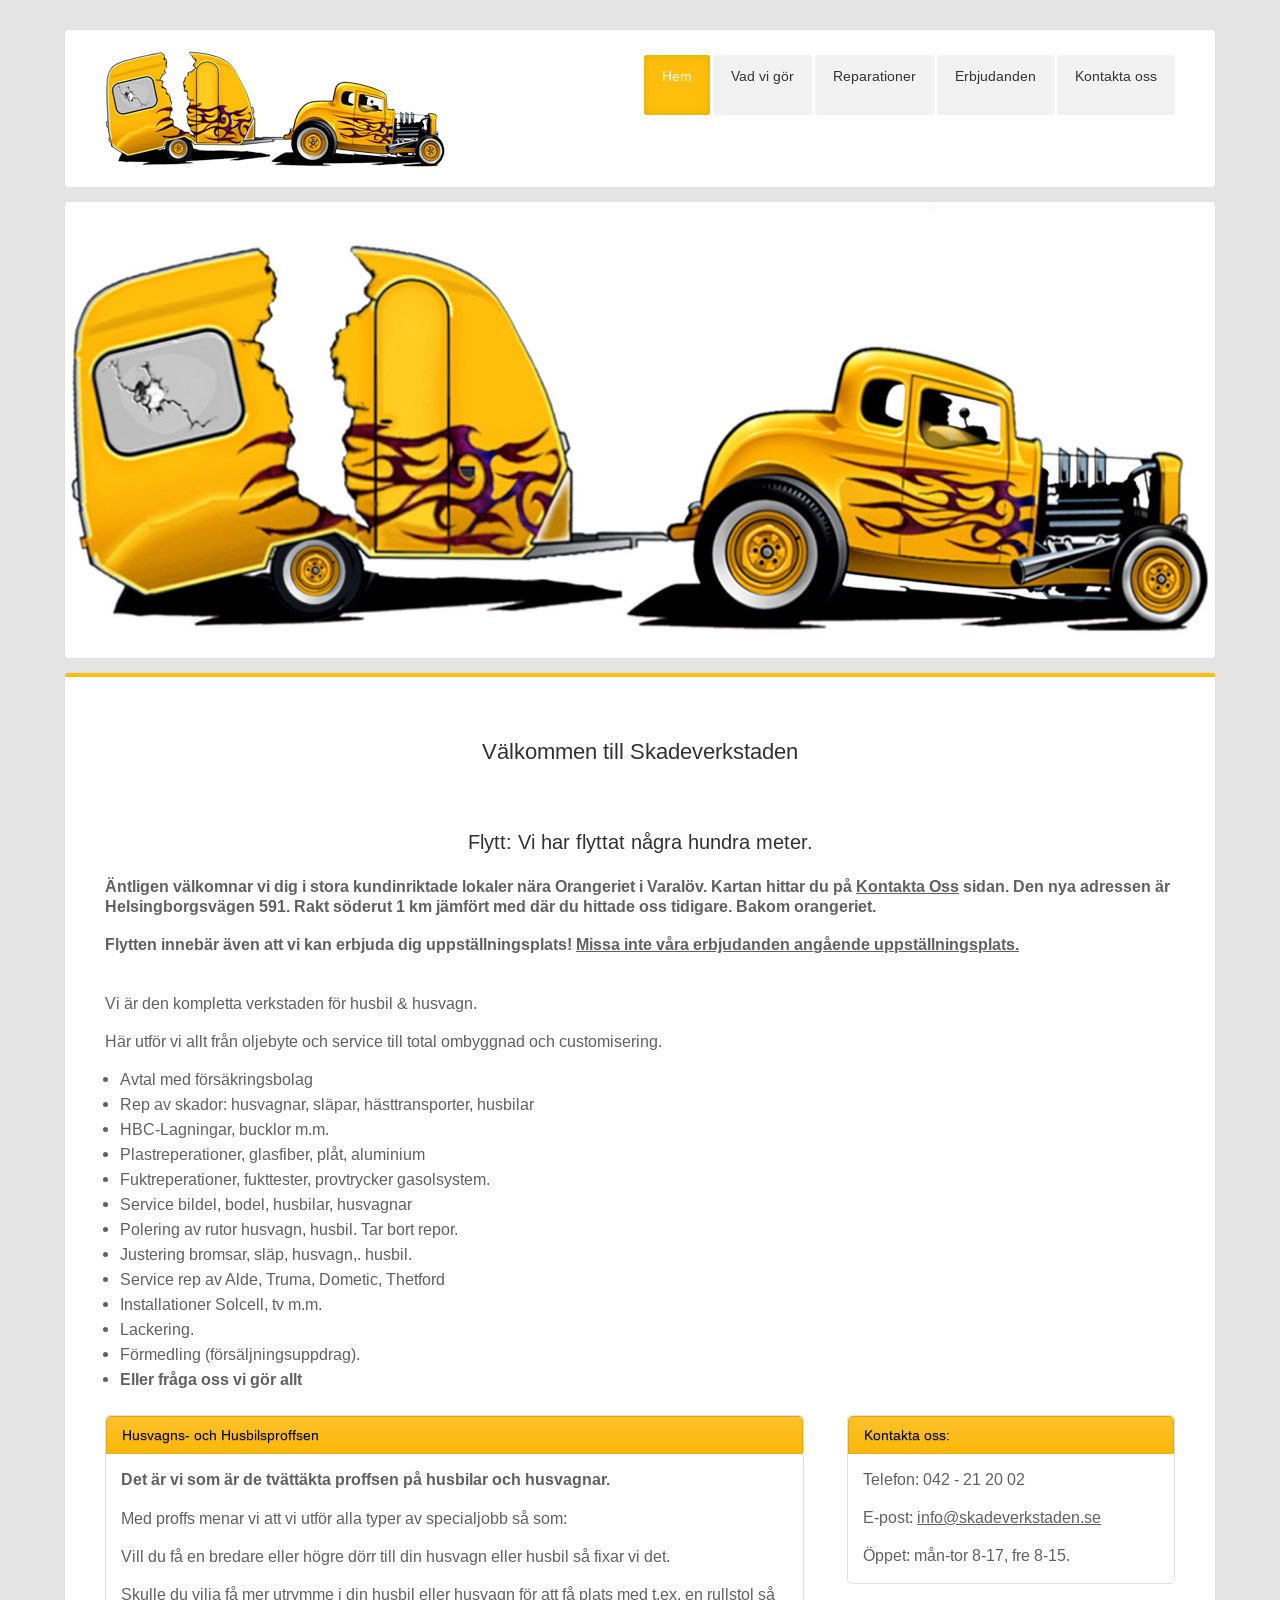
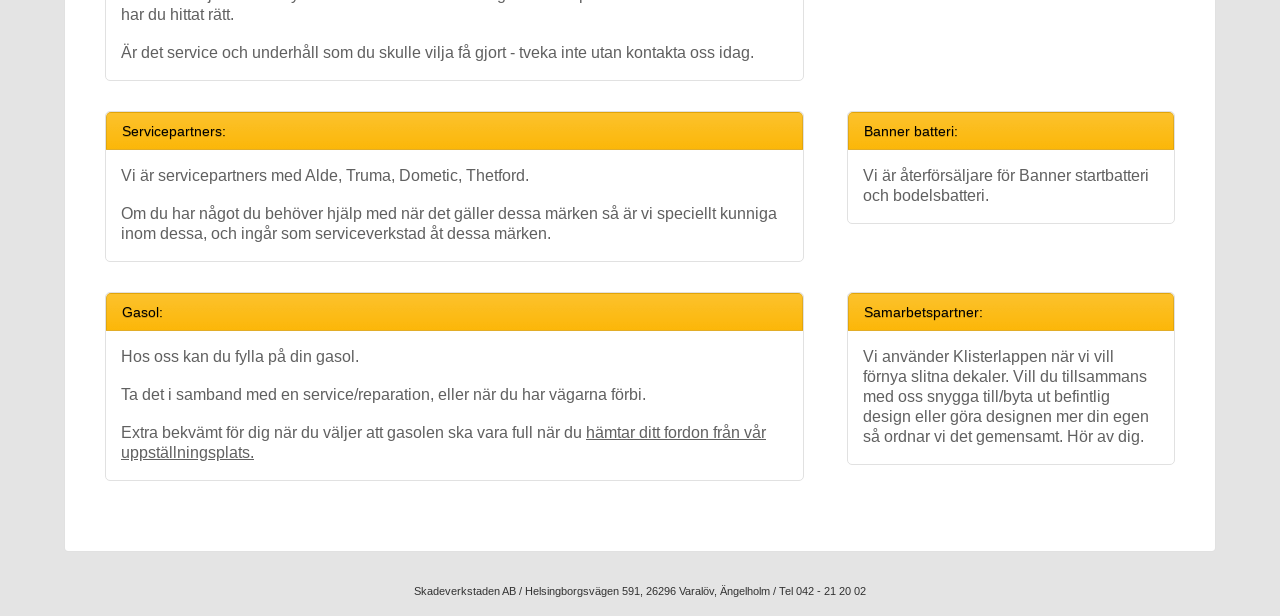
==== commit 403150f7: "Lackeringsbild. Lite layoutändringar." ====
--- a/index.html
+++ b/index.html
@@ -403,7 +403,7 @@
         <br />
         <p style="font-size: 16px;">Vi är den kompletta verkstaden för husbil & husvagn.</p>
         <p style="font-size: 16px;">Här utför vi allt från oljebyte och service till total ombyggnad och customisering.</p>
-        <ul>
+        <ul style="font-size: 16px;">
             <li>Avtal med försäkringsbolag</li>
             <li>Rep av skador: husvagnar, släpar, hästtransporter, husbilar</li>
             <li>HBC-Lagningar, bucklor m.m.</li>
@@ -414,13 +414,15 @@
             <li>Justering bromsar, släp, husvagn,. husbil.</li>
             <li>Service rep av Alde, Truma, Dometic, Thetford</li>
             <li>Installationer Solcell, tv m.m.</li>
+            <li>Lackering.</li>
+            <li>Förmedling (försäljningsuppdrag).</li>
             <li><strong>Eller fråga oss vi gör allt</strong></li>
         </ul>
         <br />
         <div class="two_third">
             <div class="swm_fancy_box round5">
                 <div class="title_text" style="color: #000000; background-color: #fcb708;">Husvagns- och Husbilsproffsen</div>
-                <div class="fancy_text">
+                <div class="fancy_text" style="font-size: 16px;">
                     <p style="font-size: 16px;"><strong>Det är vi som är de tvättäkta proffsen på husbilar och husvagnar.</strong></p>
                     <p style="font-size: 16px;">Med proffs menar vi att vi utför alla typer av specialjobb så som:</p>
                     <p style="font-size: 16px;">Vill du få en bredare eller högre dörr till din husvagn eller husbil så fixar vi det.</p>
@@ -432,7 +434,7 @@
         <div class="one_third last">
             <div class="swm_fancy_box round5">
                 <div class="title_text" style="color: #000000; background-color: #fcb708;">Kontakta oss:</div>
-                <div class="fancy_text">
+                <div class="fancy_text" style="font-size: 16px;">
                     <p style="font-size: 16px;">Telefon: 042 - 21 20 02</p>
                     <p style="font-size: 16px;">E-post: <a href="mailto:info@skadeverkstaden.se">info@skadeverkstaden.se</a></p>
                     <p style="font-size: 16px;">Öppet: mån-tor 8-17, fre 8-15.</p>
@@ -443,7 +445,7 @@
         <div class="two_third">
             <div class="swm_fancy_box round5">
                 <div class="title_text" style="color: #000000; background-color: #fcb708;">Servicepartners:</div>
-                <div class="fancy_text">
+                <div class="fancy_text" style="font-size: 16px;">
                     <p style="font-size: 16px;">Vi är servicepartners med Alde, Truma, Dometic, Thetford.</p>
                     <p style="font-size: 16px;">Om du har något du behöver hjälp med när det gäller dessa märken så är vi speciellt kunniga inom dessa, och ingår som serviceverkstad åt dessa märken.</p>
                 </div>
@@ -452,7 +454,7 @@
         <div class="one_third last">
             <div class="swm_fancy_box round5">
                 <div class="title_text" style="color: #000000; background-color: #fcb708;">Banner batteri:</div>
-                <div class="fancy_text">
+                <div class="fancy_text" style="font-size: 16px;">
                     <p style="font-size: 16px;">Vi är återförsäljare för Banner startbatteri och bodelsbatteri.</p>
                 </div>
             </div>
@@ -460,19 +462,19 @@
         <br />
         <div class="two_third">
             <div class="swm_fancy_box round5">
-                <div class="title_text" style="color: #000000; background-color: #fcb708;">Samarbetspartner:</div>
-                <div class="fancy_text">
-                    <p style="font-size: 16px;">Vi använder Klisterlappen när vi vill förnya slitna dekaler. Vill du tillsammans med oss snygga till/byta ut befintlig design eller göra designen mer din egen så ordnar vi det gemensamt. Hör av dig.</p>
+                <div class="title_text" style="color: #000000; background-color: #fcb708;">Gasol:</div>
+                <div class="fancy_text" style="font-size: 16px;">
+                    <p style="font-size: 16px;">Hos oss kan du fylla på din gasol.</p>
+                    <p style="font-size: 16px;">Ta det i samband med en service/reparation, eller när du har vägarna förbi.</p>
+                    <p style="font-size: 16px;">Extra bekvämt för dig när du väljer att gasolen ska vara full när du <a href="/erbjudanden/uppstallning">hämtar ditt fordon från vår uppställningsplats.</a></p>
                 </div>
             </div>
         </div>
         <div class="one_third last">
             <div class="swm_fancy_box round5">
-                <div class="title_text" style="color: #000000; background-color: #fcb708;">Gasol:</div>
-                <div class="fancy_text">
-                    <p style="font-size: 16px;">Hos oss kan du fylla på din gasol.<br />
-                        Ta det i samband med en service/reparation, eller när du har vägarna förbi.<br />
-                        Extra bekvämt för dig när du väljer att gasolen ska vara full när du <a href="/erbjudanden/uppstallning">hämtar ditt fordon från vår uppställningsplats.</a></p>
+                <div class="title_text" style="color: #000000; background-color: #fcb708;">Samarbetspartner:</div>
+                <div class="fancy_text" style="font-size: 16px;">
+                    <p style="font-size: 16px;">Vi använder Klisterlappen när vi vill förnya slitna dekaler. Vill du tillsammans med oss snygga till/byta ut befintlig design eller göra designen mer din egen så ordnar vi det gemensamt. Hör av dig.</p>
                 </div>
             </div>
         </div>
